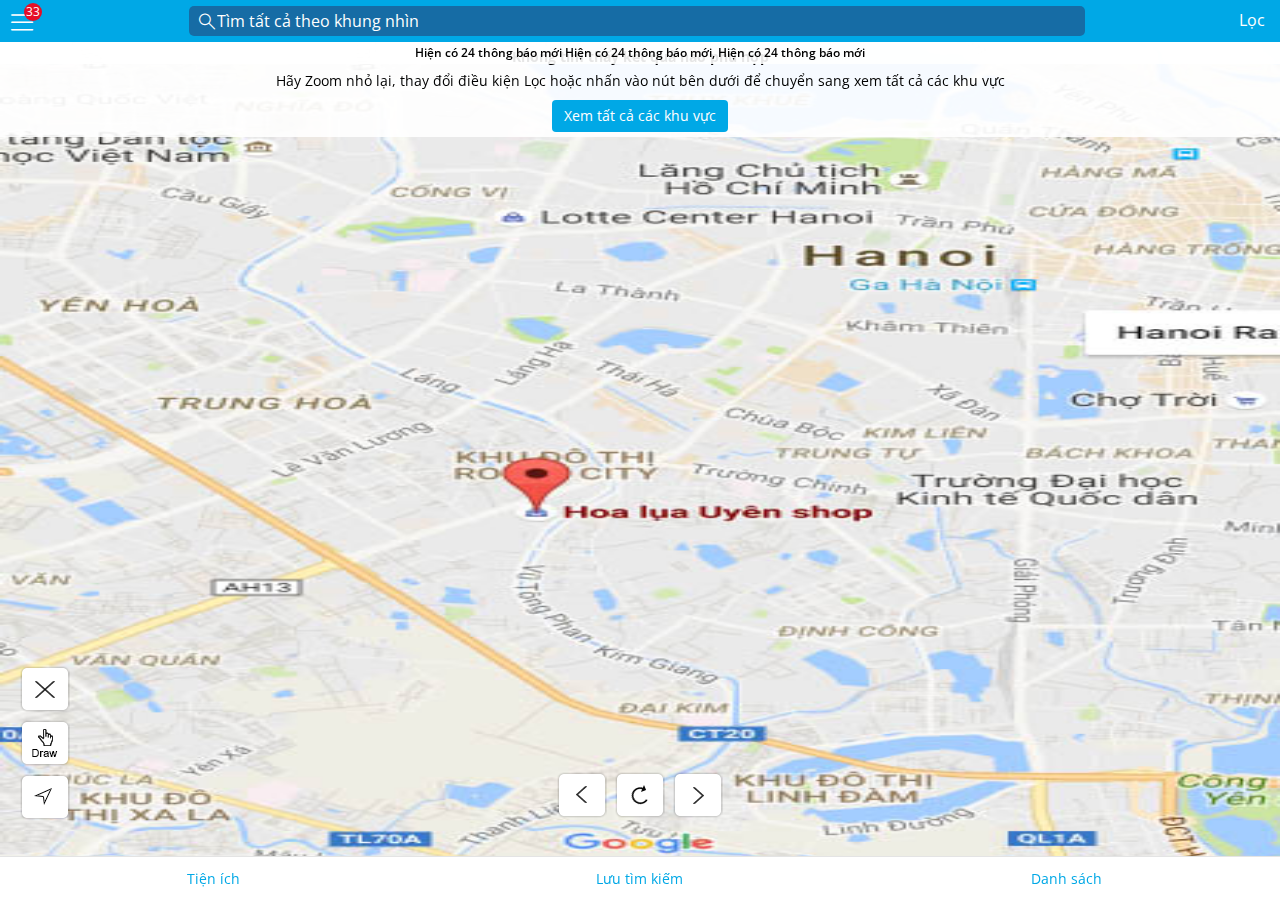
==== mobile/maps.html @ 64d4656c "init project" ====
<!DOCTYPE html>
<html>
<head>
	<meta charset="utf-8" />
	<meta name="viewport" content="width=device-width, user-scalable=no">
	<title>Reland</title>
	
    <link href='https://fonts.googleapis.com/css?family=Open+Sans:400,600,700,800,300' rel='stylesheet' type='text/css'>
	<link href="css/font-awesome.min.css" rel="stylesheet" type="text/css" />
	<link href="css/bootstrap.min.css" rel="stylesheet" type="text/css" />
    <link href="css/style.min.css" rel="stylesheet" type="text/css" />

	<script src="js/jquery.min.js"></script>
    <script src="js/jquery-ui.min.js"></script>
    <script src="js/bootstrap.min.js"></script>
    <script src="js/toggles.min.js"></script>
    <script src="js/hammer.min.js"></script>
	<script src="js/hammer.fakemultitouch.js"></script>
    <script src="js/drum.min.js"></script>
	<script src="js/javascript.min.js"></script>
</head>
	<nav class="main uln">
    	<ul>
        	<li class="logo"><a href="index.html"><img src="img/logo.png" height="25" alt="Reland" title="Reland" /></a></li>
            <li>
                <a class="login" role="button" data-toggle="modal" data-target="#profileBox">
                <p>Đăng nhập/Profile</p>
                <p class="blue">NEW PROFILE, CHECK IT OUT!</p>
                </a>
            </li>
            <li><a href="index.html"><i class="iconHome"></i> Trang chủ</a></li>
            <li><a onClick="searchopen();"><i class="iconSearch"></i> Tìm kiếm</a></li>
            <li><a href="chats.html"><i class="iconChat"></i> Chat</a></li>
            <li><a onClick="post();"><i class="iconCamera"></i> Đăng tin</a></li>
            <li><a href="quanly-tin.html"><i class="fa fa-sliders"></i> Quản lý tin đăng</a></li>
            <li><a href="nap-tien.html"><i class="iconDollarSign"></i> Nạp tiền</a></li>
            <li><a href="lich-su-gd.html"><i class="iconChartLine"></i> Lịch sử giao dịch</a></li>
            <li><a href="nang-cap-tin.html"><i class="iconShopping"></i> Thông tin các gói dịch vụ</a></li>
            <li><a href="help.html"><i class="iconHelp"></i> Trợ giúp</a></li>
            <li><a role="button" data-toggle="modal" data-target="#settingBox"><i class="iconCog"></i> Cài đặt</a></li>
        </ul>
        <h5>Reland App (IOS/Android)</h5>
        <ul>
        	<li><a href="/"><i class="iconHome gray"></i> Reland App</a></li>
        </ul>
        <ul>
        	<li><a href="/"><i class="iconExport"></i> Đăng xuất</a></li>
        </ul>
        <div class="clb ovh"></div>
    </nav>
    <div class="search">
    	<form>
        <div class="search-box">
            <ul class="nav nav-tabs" role="tablist">
                <li class="active"><a href="javascript:void(0)" aria-controls="searchbuy">Bán</a></li>
                <li><a href="javascript:void(0)" aria-controls="searchsale">Cho thuê</a></li>
            </ul>
            <div class="tab-content">
                <div role="tabpanel" class="tab-pane active" id="searchbuy">
                	<div class="title">Các điều kiện</div>
                    <div class="type-box collapse-box">
                    	<a role="button" class="collapse-title" data-toggle="modal" data-target="#typeBox">Loại nhà đất <span><label>Bất kỳ</label> <i class="iconRightOpen"></i></span></a>
                    </div>
                    <div class="area-box drum-full collapse-box spinnerIpt">
                        <a class="collapse-title" onClick="spinner(this, '.spinner', 'spinner-hide')">Diện tích <span><label id="area2_value">Bất kỳ</label> <i class="iconDownOpen"></i></span></a>
                        <div class="areaBox spinner spinner-hide">
                        	<div class="mb10 ovh">
                            	<div class="col-sm-6 text-center"><input type="text" class="form-control" /></div>
                                <div class="col-sm-6 text-center"><input type="text" class="form-control" /></div>
                            </div>
							<select id="area2" class="drum">
                            	<option selected value="a0">Bất kỳ</option>
                                <option value="a12">10 m2</option>
                                <option value="a22">20 m2</option>
                                <option value="a32">30 m2</option>
                                <option value="a52">50 m2</option>
                                <option value="a62">70 m2</option>
                                <option value="a72">100 m2</option>
                                <option value="a82">200 m2</option>
                                <option value="a92">300 m2</option>
                            </select>
                        </div>
                    </div>
					<div class="price-box drum-full collapse-box spinnerIpt">
                    	<a class="collapse-title" onClick="spinner(this, '.spinner', 'spinner-hide')">Mức giá <span><label id="prices2_value">Bất kỳ</label> <i class="iconDownOpen"></i></span></a>
                        <div class="priceBox spinner spinner-hide">
                        	<div class="mb10 ovh">
                            	<div class="col-sm-6 text-center"><input type="text" class="form-control" /></div>
                                <div class="col-sm-6 text-center"><input type="text" class="form-control" /></div>
                            </div>
                            <select id="prices2" class="drum">
                            	<option selected value="p0">Bất kỳ</option>
                                <option value="p1">1 tỷ</option>
                                <option value="p2">2 tỷ</option>
                                <option value="p3">3 tỷ</option>
                                <option value="p4">5 tỷ</option>
                                <option value="p5">7 tỷ</option>
                                <option value="p6">10 tỷ</option>
                                <option value="p7">20 tỷ</option>
                                <option value="p8">30 tỷ</option>
                            </select>
                        </div>
                    </div>
                    <div class="room-box collapse-box collapse-cus border-none group-cus ovh">
                    	<a class="collapse-title">Số phòng ngủ</a>
                        <div class="btn-group" data-toggle="buttons">
                            <label class="btn active">
                            	<input type="radio" name="options" id="room0" autocomplete="off" checked>Bất kỳ
                            </label>
                            <label class="btn">
                            	<input type="radio" name="options" id="room1" autocomplete="off">1+
                            </label>
                            <label class="btn">
                            	<input type="radio" name="options" id="room2" autocomplete="off">2+
                            </label>
                            <label class="btn">
                            	<input type="radio" name="options" id="room3" autocomplete="off">3+
                            </label>
                            <label class="btn">
                            	<input type="radio" name="options" id="room4" autocomplete="off">4+
                            </label>
                            <label class="btn">
                            	<input type="radio" name="options" id="room5" autocomplete="off">5+
                            </label>
                        </div>
                    </div>                   
                    
					<div class="title title-more border">&nbsp;</div>
                    <div class="btn-box collapse-box btn-more border-none">
                    	<a role="button" class="collapse-title blue">Mở rộng</a>
                    </div>
					<div class="title title-more border">&nbsp;</div>
                    <div class="more-box more-box-hide">
                    	<div class="trend-box collapse-box border-top">
                            <a role="button" class="collapse-title" data-toggle="modal" data-target="#trendBox">Hướng nhà <span><label>Bất kỳ</label> <i class="iconRightOpen"></i></span></a>
                        </div>
                        <div class="date-box drum-full collapse-box border-none spinnerIpt">
                            <a class="collapse-title" onClick="spinner(this, '.spinner', 'spinner-hide')">Ngày đăng <span><label id="datepost_value">Bất kỳ</label> <i class="iconDownOpen"></i></span></a>
                            <div class="dateBox spinner spinner-hide">
								<div class="mb10 ovh">
									<div class="col-sm-12 text-center"><input type="text" class="form-control" /></div>
								</div>
                                <select id="datepost" class="drum">
                                    <option selected value="a0">Bất kỳ</option>
                                    <option value="a1">1 ngày</option>
                                    <option value="a2">2 ngày</option>
                                    <option value="a3">3 ngày</option>
                                    <option value="a5">5 ngày</option>
                                    <option value="a6">7 ngày</option>
                                    <option value="a7">30 ngày</option>
                                    <option value="a8">60 ngày</option>
                                    <option value="a9">90 ngày</option>
                                </select>
                            </div>
                        </div>
						<div class="title border">&nbsp;</div>
                    </div>
					<div class="btn-box collapse-box btn-reset border-bottom">
                    	<button type="reset" class="collapse-title red">Thiết lập lại</button>
                    </div>
					<div class="clb ovh mb10">&nbsp;</div>
					<div class="search-btn blue">
						<a class="btn-none pull-left">Hủy</a>
                        <a class="btn-none pull-right">Thực hiện</a>
					</div>					
                </div>
                <!--END tabs-->
                <div role="tabpanel" class="tab-pane" id="searchsale">
					<div class="title">Các điều kiện</div>
                    <div class="type-box collapse-box">
                        <a role="button" class="collapse-title" data-toggle="modal" data-target="#typeBox">Loại nhà đất <span><label>Bất kỳ</label> <i class="iconRightOpen"></i></span></a>
                    </div>
                    <div class="area-box drum-full collapse-box spinnerIpt">
                        <a class="collapse-title" onClick="spinner(this, '.spinner', 'spinner-hide')">Diện tích <span><label id="barea2_value">Bất kỳ</label> <i class="iconDownOpen"></i></span></a>
                        <div class="areaBox spinner spinner-hide">
                        	<div class="mb10 ovh">
                            	<div class="col-sm-6 text-center"><input type="text" class="form-control" /></div>
                                <div class="col-sm-6 text-center"><input type="text" class="form-control" /></div>
                            </div>
                            <select id="barea2" class="drum">
                                <option selected value="a0">Bất kỳ</option>
                                <option value="ba12">10 m2</option>
                                <option value="ba22">20 m2</option>
                                <option value="ba32">30 m2</option>
                                <option value="ba52">50 m2</option>
                                <option value="ba62">70 m2</option>
                                <option value="ba72">100 m2</option>
                                <option value="ba82">200 m2</option>
                                <option value="ba92">300 m2</option>
                            </select>
                        </div>
                    </div>
					<div class="price-box drum-full collapse-box spinnerIpt">
                        <a class="collapse-title" onClick="spinner(this, '.spinner', 'spinner-hide')">Mức giá <span><label id="bprices2_value">Bất kỳ</label> <i class="iconDownOpen"></i></span></a>
                        <div class="priceBox spinner spinner-hide">
                        	<div class="mb10 ovh">
                            	<div class="col-sm-6 text-center"><input type="text" class="form-control" /></div>
                                <div class="col-sm-6 text-center"><input type="text" class="form-control" /></div>
                            </div>
                            <select id="bprices2" class="drum">
                                <option selected value="p0">Bất kỳ</option>
                                <option value="p1">1 tỷ</option>
                                <option value="p2">2 tỷ</option>
                                <option value="p3">3 tỷ</option>
                                <option value="p4">5 tỷ</option>
                                <option value="p5">7 tỷ</option>
                                <option value="p6">10 tỷ</option>
                                <option value="p7">20 tỷ</option>
                                <option value="p8">30 tỷ</option>
                            </select>
                        </div>
                    </div>
                    <div class="room-box collapse-box collapse-cus border-none group-cus ovh">
                        <a class="collapse-title">Số phòng ngủ</a>
                        <div class="btn-group" data-toggle="buttons">
                            <label class="btn active">
                                <input type="radio" name="options" id="room0" autocomplete="off" checked>Bất kỳ
                            </label>
                            <label class="btn">
                                <input type="radio" name="options" id="room1" autocomplete="off">1+
                            </label>
                            <label class="btn">
                                <input type="radio" name="options" id="room2" autocomplete="off">2+
                            </label>
                            <label class="btn">
                                <input type="radio" name="options" id="room3" autocomplete="off">3+
                            </label>
                            <label class="btn">
                                <input type="radio" name="options" id="room4" autocomplete="off">4+
                            </label>
                            <label class="btn">
                                <input type="radio" name="options" id="room5" autocomplete="off">5+
                            </label>
                        </div>
                    </div>
                   
                    
                    <div class="title title-more border">&nbsp;</div>
                    <div class="btn-box collapse-box btn-more border-none">
                    	<a role="button" class="collapse-title blue">Mở rộng</a>
                    </div>
					<div class="title title-more border">&nbsp;</div>
                    <div class="more-box more-box-hide">
                    	<div class="trend-box collapse-box border-top">
                            <a role="button" class="collapse-title" data-toggle="modal" data-target="#trendBox">Hướng nhà <span><label>Bất kỳ</label> <i class="iconRightOpen"></i></span></a>
                        </div>
                        <div class="date-box drum-full collapse-box border-none spinnerIpt">
                            <a class="collapse-title" onClick="spinner(this, '.spinner', 'spinner-hide')">Ngày đăng <span><label id="bdatepost_value">Bất kỳ</label> <i class="iconDownOpen"></i></span></a>
                            <div class="dateBox spinner spinner-hide">
                                <div class="mb10 ovh">
									<div class="col-sm-12 text-center"><input type="text" class="form-control" /></div>
								</div>
								<select id="bdatepost" class="drum">
                                    <option selected value="a0">Bất kỳ</option>
                                    <option value="ba1">1 ngày</option>
                                    <option value="ba2">2 ngày</option>
                                    <option value="ba3">3 ngày</option>
                                    <option value="ba5">5 ngày</option>
                                    <option value="ba6">7 ngày</option>
                                    <option value="ba7">30 ngày</option>
                                    <option value="ba8">60 ngày</option>
                                    <option value="ba9">90 ngày</option>
                                </select>
                            </div>
                        </div>
						<div class="title border">&nbsp;</div>
                    </div>
                    <div class="btn-box collapse-box btn-reset border-bottom">
                    	<button type="reset" class="collapse-title red">Thiết lập lại</button>
                    </div>
					<div class="clb ovh mb10">&nbsp;</div>
					<div class="search-btn blue">
						<a class="btn-none pull-left">Hủy</a>
                        <a class="btn-none pull-right">Thực hiện</a>
					</div>
				</div>
                <!--END tabs-->
            </div>
        </div>
        </form>
    </div>
	<header class="main blue">
        <a href="javascript:void(0)" class="nav_mobile header-icon"><i class="iconMenu"></i><span>33</span></a>
		<i class="iconSearch search-head"></i>
		<a href="javascript:void(0)" class="search_mobile search-txt">Lọc</a>
		<input type="search" placeholder="Tìm tất cả theo khung nhìn" />
    </header>
    <script type="text/javascript">
        $(function(){
            showNotify("Hiện có 24 thông báo mới Hiện có 24 thông báo mới, Hiện có 24 thông báo mới", '.mapsnotify');
        })
    </script>
    <div class="search-nodata">
    	<strong>Không tìm thấy kết quả nào phù hợp</strong>
        <p>Hãy Zoom nhỏ lại, thay đổi điều kiện Lọc hoặc nhấn vào nút bên dưới để chuyển sang xem tất cả các khu vực</p>
        <a class="btn btn-primary">Xem tất cả các khu vực</a>
    </div>
	<div class="notifyBox mapsnotify">Hiện có 24 thông báo mới</div>
    <div class="wapper">
    	<div class="maps">
        	<img src="images/maps.jpg" width="100%" height="100%" />
			<div class="marker" style="top:100px; left:120px;">1,2 tỷ</div>
			<div class="marker" style="top:200px; left:220px;">Thỏa thuận, Thỏa thuận</div>
			<div class="marker marker-include" style="top:300px; left:180px;">1,8 tỷ <i class="icon iconUp"></i> <span>22</span></div>
			<div class="marker" style="top:140px; left:280px;">10,2 tỷ</div>
			<div class="marker marker-include" style="top:450px; left:280px;">2,2 tỷ <i class="icon iconUp"></i> <span>2</span></div>
            <div class="mapsBtn">
                <a href="#"><i class="p-icon i-mapprev"></i></i></a>
                <a href="#"><i class="p-icon i-maprefresh"></i></i></a>
                <a href="#"><i class="p-icon i-mapnext"></i></i></a>
            </div>
			<div class="actions">
				<a href="#"><i class="p-icon i-close"></i></i></a>
                <a href="#"><i class="p-icon i-mapdraw"></i></i></a>
				<a href="#"><i class="p-icon i-maplocation"></i></i></a>
			</div>
            
        </div>
    </div>
    <footer class="main border uln">
        <ul class="navmain nav-3 blue nav-text">
        	<li><a role="button" data-toggle="modal" data-target="#saveUtilities" class="saveUtilities">Tiện ích</a></li>
            <li><a role="button" data-toggle="modal" data-target="#saveBox">Lưu tìm kiếm</a></li>
            <li><a href="list.html">Danh sách</a></li>
        </ul>
    </footer>
    <div class="overlay"></div>
    
    <div class="modal fade modal-choose" id="typeBox" tabindex="-1" role="dialog" aria-labelledby="typeBoxLabel">
        <div class="modal-dialog" role="document">
            <div class="modal-content">
                <div class="modal-header">
                	<button type="button" class="close" data-dismiss="modal" aria-label="Close"><span aria-hidden="true" class="iconLeftOpen"></span></button>
                	<h4 class="modal-title" id="typeBoxLabel">Loại nhà đất</h4>
                </div>
                <div class="modal-body uln">
                	<ul class="type-list">
                    	<li><a href="#" class="active">Tất cả các loại</a></li>
                        <li><a href="#">Loại nhà đất 1</a></li>
                        <li><a href="#">Loại nhà đất 2</a></li>
                        <li><a href="#">Loại nhà đất 3</a></li>
                        <li><a href="#">Loại nhà đất 4</a></li>
                        <li><a href="#">Loại nhà đất 5</a></li>
                        <li><a href="#">Loại nhà đất 6</a></li>
                        <li><a href="#">Loại nhà đất 7</a></li>
                        <li><a href="#">Loại nhà đất 8</a></li>
                        <li><a href="#">Loại nhà đất 9</a></li>
                        <li><a href="#">Loại nhà đất 10</a></li>
                        <li><a href="#">Loại nhà đất 11</a></li>
                    </ul>
                </div>
            </div>
        </div>
    </div>
    
    <div class="modal fade modal-choose" id="trendBox" tabindex="-1" role="dialog" aria-labelledby="trendBoxLabel">
        <div class="modal-dialog" role="document">
            <div class="modal-content">
                <div class="modal-header">
                	<button type="button" class="close" data-dismiss="modal" aria-label="Close"><span aria-hidden="true" class="iconLeftOpen"></span></button>
                	<h4 class="modal-title" id="trendBoxLabel">Hướng nhà</h4>
                </div>
                <div class="modal-body uln">
                	<ul class="type-list">
                    	<li><a href="#" class="active">Tất cả các loại</a></li>
                        <li><a href="#">Hướng nhà 1</a></li>
                        <li><a href="#">Hướng nhà 2</a></li>
                        <li><a href="#">Hướng nhà 3</a></li>
                        <li><a href="#">Hướng nhà 4</a></li>
                        <li><a href="#">Hướng nhà 5</a></li>
                        <li><a href="#">Hướng nhà 6</a></li>
                        <li><a href="#">Hướng nhà 7</a></li>
                        <li><a href="#">Hướng nhà 8</a></li>
                        <li><a href="#">Hướng nhà 9</a></li>
                        <li><a href="#">Hướng nhà 10</a></li>
                        <li><a href="#">Hướng nhà 11</a></li>
                    </ul>
                </div>
            </div>
        </div>
    </div>
    
    <div class="modal fade modal-choose modal-none" id="settingBox" tabindex="-1" role="dialog" aria-labelledby="settingBoxLabel">
        <div class="modal-dialog" role="document">
            <div class="modal-content">
                <div class="modal-header blue">
                	<button type="button" class="close" data-dismiss="modal" aria-label="Close"><span aria-hidden="true" class="iconLeftOpen"></span></button>
                	<h4 class="modal-title" id="settingBoxLabel">Cài đặt</h4>
                </div>
                <div class="modal-body uln setting">
                	<div class="title border">Thông báo</div>
                    <div class="collapse-box">
                    	<div class="collapse-title">Loại nhà đất <div class="toggle on"></div></div>
                    </div>
                    <div class="type-box collapse-box border-none">
                    	<div class="collapse-title">Tin đăng được duyệt <div class="toggle"></div></div>
                    </div>
                    <div class="collapse-box border-none">
                    	<div class="collapse-title">Tin đã lưu bị xóa <div class="toggle"></div></div>
                    </div>
                    <div class="collapse-box border-none">
                    	<div class="collapse-title">Tin mới đăng tìm kiếm đã lưu <div class="toggle"></div></div>
                    </div>
                    <div class="collapse-box border-none">
                    	<div class="collapse-title">Tin đã lưu mới giảm giá <div class="toggle on"></div></div>
                    </div>
                    <div class="collapse-box border-none">
                    	<div class="collapse-title">Gói dịch vụ hết hạn <div class="toggle on"></div></div>
                    </div>
                    <div class="title border">Kết quả tìm kiếm</div>
                    <div class="collapse-box">
                    	<div class="collapse-title">Số kết quả hiển thị trên bản đồ<small>Từ 10-50</small> <span><input type="text" placeholder="20" pattern="*\d" /></span></div>
                    </div>
                    <div class="collapse-box border-none">
                    	<div class="collapse-title">Cập nhật kết quả khi bản đồ di chuyển <div class="toggle on"></div></div>
                    </div>
                    <div class="title border">Chat</div>
                    <div class="settingchat-box collapse-box border-none">
                        <a role="button" class="collapse-title" data-toggle="modal" data-target="#settingchatBox">Người dùng đã bị chặn <span><i class="iconRightOpen"></i></span></a>
                    </div>
                    <div class="title border">Đăng tin</div>
                    <div class="collapse-box border-none">
                    	<div class="collapse-title">Đăng tin kiểu đầy đủ <div class="toggle"></div></div>
                    </div>
                    <div class="title border">Thanh toán</div>
                    <div class="collapse-box border-none">
                    	<div class="collapse-title">Tự động gia hạn các gói dịch vụ <div class="toggle"></div></div>
                    </div>
                </div>
            </div>
        </div>
    </div>
    
    <div class="modal fade modal-choose modal-none" id="profileBox" tabindex="-1" role="dialog" aria-labelledby="profileBoxLabel">
        <div class="modal-dialog" role="document">
            <div class="modal-content">
                <div class="modal-header blue">
                	<button type="button" class="close" data-dismiss="modal" aria-label="Close"><span aria-hidden="true" class="iconLeftOpen"></span></button>
                	<a role="button" class="pull-right modal-header-txt">Thay đổi</a>
                    <h4 class="modal-title" id="profileBoxLabel">Trần Việt Anh</h4>
                </div>
                <div class="modal-body uln profile">
                	<div class="title border">Thông tin liên lạc</div>
                    <div class="collapse-box">
                    	<div class="collapse-title">
                        	<div class="titlefr">Tên đầy đủ</div>
                            <div class="ovh profile-txt">Trần Việt Anh</div>
                        </div>
                    </div>
                    <div class="collapse-box">
                    	<div class="collapse-title">
                        	<div class="titlefr">Số điện thoại</div>
                            <div class="ovh profile-txt">096 758 889</div>
                        </div>
                    </div>
                    <div class="collapse-box">
                    	<div class="collapse-title">
                        	<div class="titlefr">Email</div>
                            <div class="ovh profile-txt">tranvietanh@gmail.com</div>
                        </div>
                    </div>
                    <div class="collapse-box">
                    	<div class="collapse-title">
                        	<div class="titlefr">Website</div>
                            <div class="ovh profile-txt">batdongsan.vn</div>
                        </div>
                    </div>
                    <div class="collapse-box fr">
                    	<div class="collapse-title">
                        	<div class="titlefr">Giới thiệu</div>
                            <div class="ovh profile-txt"><textarea></textarea><div class="text-right datetime">6/250</div></div>
                        </div>
                    </div>
                    <div class="collapse-box border-none">
                    	<div class="collapse-title">
                        	<div class="titlefr">Ảnh</div>
                            <div class="ovh profile-txt"><label class="datetime"><img src="images/avarta.jpg" class="img-circle" /><input type="file">Chạm để thay đổi ảnh</label></div>
                        </div>
                    </div>
                    <div class="title border">&nbsp;</div>
                    <div class="changepass-box collapse-box border-none">
                        <a role="button" class="collapse-title" data-toggle="modal" data-target="#changepassBox">Thay đổi mật khẩu <span><i class="iconRightOpen"></i></span></a>
                    </div>
                    <div class="title border">Thông tin cá nhận</div>
                    <div class="changepass-box collapse-box">
                        <div class="collapse-title">Giới tính <span>Nam</span></div>
                    </div>
                    <div class="changepass-box collapse-box">
                        <div class="collapse-title">Ngày sinh <span>11/11/1982</span></div>
                    </div>
                    <div class="address-box collapse-box">
                        <a role="button" class="collapse-title" data-toggle="modal" data-target="#addressBox">Địa chỉ <span><label>Đường Phùng Hưng</label> <i class="iconRightOpen"></i></span></a>
                    </div>
                    <div class="changepass-box collapse-box border-none">
                        <div class="collapse-title">Vai trò của bạn <span>Môi giới</span></div>
                    </div>
                    <div class="title border">Thông tin tài khoản</div>
                    <div class="card-chart">
                        <div class="chart-reland">
                            <div class="chart" id="napthe"></div>
                            <script>
                                $(function(){
                                  $("#napthe").drawDoughnutChart([
                                    { title: "Tài khoản chính", value : 400,  color: "#00a8e6" },
                                    { title: "Tài khoản khuyến mại", value:  100,   color: "#ff8400" }
                                  ]);
                                });
                            </script>
                        </div>
                        <div class="chart-txt uln ovh">
                            <ul>
                                <li class="chart-txt-1"><i></i>400k<span>Tài khoản chính</span></li>
                                <li class="chart-txt-2"><i></i>100k<span>Tài khoản khuyến mại</span></li>
                            </ul>
                        </div>
                    </div>
                </div>
            </div>
        </div>
    </div>
    
    <div class="modal fade modal-choose" id="projectBox" tabindex="-1" role="dialog" aria-labelledby="projectBoxLabel">
        <div class="modal-dialog" role="document">
            <div class="modal-content">
                <div class="modal-header">
                	<button type="button" class="close" data-dismiss="modal" aria-label="Close"><span aria-hidden="true" class="iconLeftOpen"></span></button>
                	<h4 class="modal-title" id="projectBoxLabel">Thuộc dự án</h4>
                </div>
                <div class="modal-body uln">
                	<ul class="type-list">
                    	<li><a href="#" class="active">Tất cả các loại</a></li>
                        <li><a href="#">KDT Linh Đàm</a></li>
                        <li><a href="#">KDT Xa La</a></li>
                        <li><a href="#">KDT Hà Đông</a></li>
                        <li><a href="#">KĐT Dương Nội</a></li>
                    </ul>
                </div>
            </div>
        </div>
    </div>
    
    <div class="modal fade modal-choose modal-none modal-bg" id="addressBox" tabindex="-1" role="dialog" aria-labelledby="addressBoxLabel">
        <div class="modal-dialog" role="document">
            <div class="modal-content">
                <div class="modal-header">
                	<button type="button" class="close" data-dismiss="modal" aria-label="Close"><span aria-hidden="true" class="iconLeftOpen"></span></button>
                	<h4 class="modal-title" id="addressBoxLabel">Địa chỉ</h4>
                </div>
                <div class="modal-body uln">
                	<div class="title">Số nhà, ngõ, đường</div>
                    <input type="text" class="modal-ipt mb10">
                    <div class="note-fr pd15">Ví dụ: Số 15, ngõ 68 Hai Bà Trưng</div>
                    <div class="clb">&nbsp;</div>
                    <div class="title">Phường, quận, thành phố</div>
                    <input type="text" class="modal-ipt mb10" value="Phường Phúc La, Hà Đông, Hà Nội">
                    <div class="note-fr pd15">Thông tin này được lấy từ vị trí bạn chọn trên bản đồ. Nếu chưa thấy đúng bạn quay lại bản đồ chọn lại vị trí nhà.</div>
                </div>
            </div>
        </div>
    </div>
    
    <div class="modal fade modal-choose modal-none" id="mapsBox" tabindex="-1" role="dialog" aria-labelledby="mapsBoxLabel">
        <div class="modal-dialog" role="document">
            <div class="modal-content">
                <div class="modal-header">
                	<button type="button" class="close" data-dismiss="modal" aria-label="Close"><span aria-hidden="true" class="iconLeftOpen"></span></button>
                	<h4 class="modal-title" id="mapsBoxLabel">Bản đồ</h4>
                </div>
                <div class="modal-body uln">
                	<div class="maps">
                        <img src="images/maps.jpg" width="100%" height="100%" />
                    </div>
                </div>
            </div>
        </div>
    </div>
    
    <div class="modal fade modal-choose" id="contactBox" tabindex="-1" role="dialog" aria-labelledby="contactBoxLabel">
        <div class="modal-dialog" role="document">
            <div class="modal-content">
                <div class="modal-header">
                	<button type="button" class="close" data-dismiss="modal" aria-label="Close"><span aria-hidden="true" class="iconLeftOpen"></span></button>
                	<h4 class="modal-title" id="contactBoxLabel">Liên hệ</h4>
                </div>
                <div class="modal-body uln">
                	<ul class="type-list">
                    	<li><a href="#" class="active">Ms Anh - 097 389 8990</a></li>
                        <li><a href="#">Mr Nam - 0165 988 1234</a></li>
                        <li><a href="#">Mr Quan - 099 323 8900</a></li>
                    </ul>
                </div>
            </div>
        </div>
    </div>
    
    <div class="modal fade modal-choose" id="detailBox" tabindex="-1" role="dialog" aria-labelledby="detailBoxLabel">
        <div class="modal-dialog" role="document">
            <div class="modal-content">
                <div class="modal-header">
                	<button type="button" class="close" data-dismiss="modal" aria-label="Close"><span aria-hidden="true" class="iconLeftOpen"></span></button>
                	<h4 class="modal-title" id="detailBoxLabel">Liên hệ</h4>
                </div>
                <div class="modal-body uln">
                	<ul class="type-list">
                    	<li><a href="#" class="active">Nội thất đầy đủ...</a></li>
                        <li><a href="#">Không gian thoáng mát</a></li>
                        <li><a href="#">Căn nhà lý tưởng</a></li>
                    </ul>
                </div>
            </div>
        </div>
    </div>
    
    <div class="modal fade modal-msg" id="saveBox" tabindex="-1" role="dialog" aria-labelledby="saveBoxLabel">
        <div class="modal-dialog" role="document">
            <div class="modal-content">
                <div class="modal-body uln">
                	<div class="text-center">
                        <h3>Tên tìm kiếm cần lưu</h3>
                        <p>Ví dụ: Gần chỗ làm, gần bệnh viện...</p>
                    </div>
                    <input type="text" class="form-control" placeholder="Quận Hà Đông, Hà Nội" />
                </div>
                <div class="modal-footer">
                	<a type="button" data-dismiss="modal" aria-label="Close">Thoát</a>
                    <a href="#">Lưu lại</a>
                </div>
            </div>
        </div>
    </div>

    <div class="modal fade modal-msg" id="saveUtilities" tabindex="-1" role="dialog" aria-labelledby="saveUtilitiesLabel">
        <div class="modal-dialog" role="document">
            <div class="modal-content">
                <div class="modal-header">
                    <button type="button" class="close" data-dismiss="modal" aria-label="Close"><span aria-hidden="true" class="iconCancel"></span></button>
                    <h4 class="modal-title" id="saveUtilitiesLabel">Tiện ích</h4>
                </div>
                <div class="modal-body uln">
                    <p>Loại bản đồ</p>
                    <div class="group-cus group-3 ovh mb10">
                        <div class="btn-group" data-toggle="buttons">
                            <label class="btn active">
                                <input type="radio" name="options" id="utilities0" autocomplete="off" checked>Tiện ích 1
                            </label>
                            <label class="btn">
                                <input type="radio" name="options" id="utilities1" autocomplete="off">Tiện ích 2
                            </label>
                            <label class="btn">
                                <input type="radio" name="options" id="utilities2" autocomplete="off">Tiện ích 3
                            </label>
                        </div>
                    </div>
                </div>
            </div>
        </div>
    </div>
    
    <div class="modal fade modal-none modal-bg modal-choose" id="paycartBox" tabindex="-1" role="dialog" aria-labelledby="paycartBoxLabel">
        <div class="modal-dialog" role="document">
            <div class="modal-content">
            	<div class="modal-header">
                	<button type="button" class="close" data-dismiss="modal" aria-label="Close"><span aria-hidden="true" class="iconLeftOpen"></span></button>
                	<h4 class="modal-title" id="paycartBoxLabel">Nạp thẻ cào điện thoại</h4>
                </div>
                <div class="modal-body uln">
                	<ul class="nav nav-tabs border nav-tabs-3" role="tablist">
                        <li role="presentation" class="active"><a href="#mobiphone" aria-controls="mobiphone" role="tab" data-toggle="tab">MOBIPHONE</a></li>
                        <li role="presentation"><a href="#viettel" aria-controls="viettel" role="tab" data-toggle="tab">VIETTEL</a></li>
                        <li role="presentation"><a href="#vinaphone" aria-controls="vinaphone" role="tab" data-toggle="tab">VINAPHONE</a></li>
                    </ul>
                    <div class="tab-content">
                    	<div role="tabpanel" class="tab-pane active" id="mobiphone">
                        	<div class="title">Nhập mã số thẻ cào</div>
                            <input type="text" class="modal-ipt" pattern="\d*">
                            <div class="title">Nhập số Serial</div>
                            <input type="text" class="modal-ipt mb10" pattern="\d*">
                            <div class="note-fr pd15 mb10">
                            	<div>Số tiền ghi có vào tài khoản chính của bạn <strong>100k</strong></div>
                                <div>Số tiền ghi có vào tài khoản khuyến mại của bạn <strong>20k</strong></div>
                            </div>
                            <div class="clb ovh collapse-box">&nbsp;</div>
                            <div class="collapse-box btn-box btn-reset">
                                <button type="submit" class="collapse-title red">Nạp thẻ</button>
                            </div>
                        </div>
                        <div role="tabpanel" class="tab-pane" id="viettel">
                        	<div class="title">Nhập mã số thẻ cào</div>
                            <input type="text" class="modal-ipt" pattern="\d*">
                            <div class="title">Nhập số Serial</div>
                            <input type="text" class="modal-ipt mb10" pattern="\d*">
                            <div class="note-fr pd15 mb10">
                            	<div>Số tiền ghi có vào tài khoản chính của bạn <strong>100k</strong></div>
                                <div>Số tiền ghi có vào tài khoản khuyến mại của bạn <strong>20k</strong></div>
                            </div>
                            <div class="clb ovh collapse-box">&nbsp;</div>
                            <div class="collapse-box btn-box btn-reset">
                                <button type="submit" class="collapse-title red">Nạp thẻ</button>
                            </div>
                        </div>
                        <div role="tabpanel" class="tab-pane" id="vinaphone">
                        	<div class="title">Nhập mã số thẻ cào</div>
                            <input type="text" class="modal-ipt" pattern="\d*">
                            <div class="title">Nhập số Serial</div>
                            <input type="text" class="modal-ipt mb10" pattern="\d*">
                            <div class="note-fr pd15 mb10">
                            	<div>Số tiền ghi có vào tài khoản chính của bạn <strong>100k</strong></div>
                                <div>Số tiền ghi có vào tài khoản khuyến mại của bạn <strong>20k</strong></div>
                            </div>
                            <div class="clb ovh collapse-box">&nbsp;</div>
                            <div class="collapse-box btn-box btn-reset">
                                <button type="submit" class="collapse-title red">Nạp thẻ</button>
                            </div>
                        </div>
                    </div>
                </div>
            </div>
        </div>
    </div>
       
</body>
</html>
---- mobile/css/style.min.css ----
@charset "UTF-8";/*!
 *  @PhuongNguyen - Front End Developer
 *  Email: duyphuong2101@gmail.com
 *  Tel: 096 7474 989
 */@font-face{font-family:Truliacons;src:url(../fonts/truliacons.eot);src:url(../fonts/truliacons.eot?#iefix) format("embedded-opentype"),url(../fonts/truliacons.woff) format("woff"),url(../fonts/truliacons.ttf) format("truetype"),url(../fonts/truliacons.svg#Truliacons) format("svg");font-weight:400;font-style:normal}@font-face{font-family:Entypo;src:url(../fonts/Entypo.eot);src:url(../fonts/Entypo.eot?#iefix) format("embedded-opentype"),url(../fonts/Entypo.woff) format("woff"),url(../fonts/Entypo.ttf) format("truetype"),url(../fonts/Entypo.svg#Entypo) format("svg");font-weight:400;font-style:normal}.iconAddress:before,.iconAgent:before,.iconAttach:before,.iconAttention:before,.iconBasket:before,.iconBell:before,.iconBlock:before,.iconBookmark:before,.iconCalendar:before,.iconCamera:before,.iconCancel:before,.iconChartArea:before,.iconChartBar:before,.iconChartLine:before,.iconChartPie:before,.iconChat:before,.iconCheck:before,.iconClock:before,.iconCloud:before,.iconCog:before,.iconComment:before,.iconCup:before,.iconDirection:before,.iconDocs:before,.iconDollarSign:before,.iconDown:before,.iconDownOpen:before,.iconExport:before,.iconFacebook:before,.iconFlag:before,.iconFlight:before,.iconFolder:before,.iconFood:before,.iconForward:before,.iconFuel:before,.iconGlobe:before,.iconGraduationCap:before,.iconHeart:before,.iconHeartEmpty:before,.iconHelp:before,.iconHome:before,.iconHourGlass:before,.iconInbox:before,.iconInfo:before,.iconLeaf:before,.iconLeft:before,.iconLeftOpen:before,.iconLinkedin:before,.iconList:before,.iconLocation2:before,.iconMail:before,.iconMap2:before,.iconMenu:before,.iconMinus:before,.iconMobile:before,.iconMortgage:before,.iconPencil:before,.iconPhone:before,.iconPicture:before,.iconPinterest:before,.iconPlus:before,.iconPopup:before,.iconPrint:before,.iconQuote:before,.iconRent:before,.iconReply:before,.iconReplyAll:before,.iconResizeFull:before,.iconResizeSmall:before,.iconRight:before,.iconRightOpen:before,.iconRocket:before,.iconSearch:before,.iconShareAndroid:before,.iconShareIos .path1:before,.iconShareIos .path2:before,.iconShareIos .path3:before,.iconShareIos .path4:before,.iconStar:before,.iconStarEmpty:before,.iconTag:before,.iconThumbsDown:before,.iconThumbsUp:before,.iconTicket:before,.iconTrash:before,.iconTrophy:before,.iconTwitter:before,.iconUp:before,.iconUpOpen:before,.iconUser:before,.iconUsers:before,.iconVcard:before,.iconVideo:before{font-family:Entypo;font-style:normal;font-weight:400;speak:none;display:inline-block;text-decoration:inherit;width:1em;text-align:center;font-variant:normal;text-transform:none;vertical-align:baseline}.iconDollarSign:before{content:""}.iconHome:before{content:""}.iconCancel:before{content:""}.iconLocation2:before{content:""}.iconMap2:before{content:""}.iconShareIos .path1:before{content:""}.iconShareIos .path2:before{content:"\e604";margin-left:-.63965em}.iconShareIos .path3:before{content:"\e605";margin-left:-.63965em}.iconShareIos .path4:before{content:"\e608";margin-left:-.63965em}.iconShareAndroid:before{content:""}.iconActivelife:before,.iconAddress:before,.iconAffordability:before,.iconAgent:before,.iconAir:before,.iconAndroid:before,.iconApple:before,.iconAttach:before,.iconAttention:before,.iconBasket:before,.iconBath:before,.iconBed:before,.iconBell:before,.iconBike:before,.iconBlock:before,.iconBlog:before,.iconBookmark:before,.iconCalendar:before,.iconCamera:before,.iconCancel2:before,.iconCar:before,.iconCat:before,.iconChartArea:before,.iconChartBar:before,.iconChartLine:before,.iconChartPie:before,.iconChat:before,.iconCheck:before,.iconCircledHelp:before,.iconCity:before,.iconClock:before,.iconCloud:before,.iconCoffee:before,.iconCog:before,.iconComment:before,.iconCreditCard:before,.iconCrime:before,.iconCup:before,.iconDirection:before,.iconDocs:before,.iconDog:before,.iconDown:before,.iconDownOpen:before,.iconExport:before,.iconEye:before,.iconFHEO:before,.iconFacebook:before,.iconFlag:before,.iconFlight:before,.iconFloorplan:before,.iconFolder:before,.iconFood:before,.iconForward:before,.iconFuel:before,.iconGlobe:before,.iconGooglePlus:before,.iconGraduationCap:before,.iconHeart:before,.iconHeartActive:before,.iconHeartEmpty:before,.iconHeartInactive:before,.iconHelp:before,.iconHome2:before,.iconHomeWorth:before,.iconHourGlass:before,.iconInbox:before,.iconInfo:before,.iconLeaf:before,.iconLeft:before,.iconLeftOpen:before,.iconLinkedin:before,.iconList:before,.iconLocation:before,.iconMail:before,.iconMap:before,.iconMegaphone:before,.iconMenu:before,.iconMessageCompose:before,.iconMessageView:before,.iconMinus:before,.iconMobile:before,.iconMoon:before,.iconMortgage:before,.iconNoteBeamed:before,.iconPaperPlane:before,.iconPencil:before,.iconPhone:before,.iconPicture:before,.iconPig:before,.iconPinterest:before,.iconPlus:before,.iconPopup:before,.iconPrint:before,.iconQuote:before,.iconRent:before,.iconReply:before,.iconReplyAll:before,.iconResizeFull:before,.iconResizeSmall:before,.iconRestaurants:before,.iconRight:before,.iconRightOpen:before,.iconRocket:before,.iconSearch:before,.iconShopping:before,.iconStar:before,.iconStarActive:before,.iconStarDefault:before,.iconStarEmpty:before,.iconStarNotification:before,.iconStarShield:before,.iconTag:before,.iconThumbsDown:before,.iconThumbsUp:before,.iconTicket:before,.iconTransit:before,.iconTrash:before,.iconTrophy:before,.iconTwitter:before,.iconUp:before,.iconUpOpen:before,.iconUser:before,.iconUserAdd:before,.iconUsers:before,.iconVcard:before,.iconVideo:before,.iconWalking:before,.iconZombieHand:before,.ratingStar .ratingGroup .ratingOn label:before,.ratingStar .ratingGroup label:before,.toggleArrow:before,.toggleArrowActive:before{font-family:Truliacons;font-style:normal;font-weight:400;speak:none;display:inline-block;text-decoration:inherit;width:1.1em;text-align:center;font-variant:normal;text-transform:none;vertical-align:baseline}.iconActivelife:before{content:'\e800'}.iconAddress:before{content:'\e801'}.iconAgent:before{content:'\e802'}.iconChartArea:before{content:'\e803'}.iconChartBar:before{content:'\e804'}.iconChartLine:before{content:'\e805'}.iconExport:before{content:'\e806'}.iconEye:before{content:'\e807'}.iconFacebook:before{content:'\e808'}.iconInfo:before{content:'\e809'}.iconLeaf:before{content:'\e80a'}.iconLeft:before{content:'\e80b'}.iconPhone:before{content:'\e80c'}.iconPicture:before{content:'\e80d'}.iconPig:before{content:'\e80e'}.iconStarDefault:before,.iconStarEmpty:before,.ratingStar .ratingGroup label:before{content:'\e80f'}.iconCrime:before,.iconStarShield:before{content:'\e810'}.iconTag:before{content:'\e811'}.iconAffordability:before{content:'\e812'}.iconUserAdd:before{content:'\e813'}.iconAir:before{content:'\e814'}.iconAndroid:before{content:'\e815'}.iconApple:before{content:'\e816'}.iconAttach:before{content:'\e817'}.iconAttention:before{content:'\e818'}.iconBasket:before{content:'\e819'}.iconBath:before{content:'\e81a'}.iconBed:before{content:'\e81b'}.iconBell:before{content:'\e81c'}.iconBike:before{content:'\e81d'}.iconBlock:before{content:'\e81e'}.iconBookmark:before{content:'\e81f'}.iconCalendar:before{content:'\e820'}.iconCamera:before{content:'\e821'}.iconCancel2:before{content:'\e859'}.iconCar:before{content:'\e823'}.iconCat:before{content:'\e824'}.iconChartPie:before{content:'\e825'}.iconChat:before{content:'\e826'}.iconCheck:before{content:'\e827'}.iconCircledHelp:before{content:'\e828'}.iconCity:before{content:'\e829'}.iconClock:before{content:'\e82a'}.iconCloud:before{content:'\e82b'}.iconCoffee:before{content:'\e82c'}.iconCog:before{content:'\e82d'}.iconComment:before{content:'\e82e'}.iconCreditCard:before{content:'\e82f'}.iconCup:before{content:'\e830'}.iconDirection:before{content:'\e831'}.iconDocs:before{content:'\e832'}.iconDog:before{content:'\e833'}.iconDown:before{content:'\e834'}.iconDownOpen:before{content:'\e835'}.iconFHEO:before{content:'\e836'}.iconFlag:before{content:'\e837'}.iconFlight:before{content:'\e838'}.iconFloorplan:before{content:'\e839'}.iconFolder:before{content:'\e83a'}.iconFood:before{content:'\e83b'}.iconForward:before{content:'\e83c'}.iconFuel:before{content:'\e83d'}.iconGlobe:before{content:'\e83e'}.iconGooglePlus:before{content:'\e83f'}.iconGraduationCap:before{content:'\e840'}.iconHeart:before,.iconHeartInactive:before{content:'\e841'}.iconHeartEmpty:before{content:'\e842'}.iconHelp:before{content:'\e843'}.iconHome2:before{content:'\e844'}.iconHourGlass:before{content:'\e845'}.iconInbox:before{content:'\e846'}.iconLeftOpen:before{content:'\e847'}.iconLinkedin:before{content:'\e848'}.iconList:before{content:'\e849'}.iconLocation:before{content:'\e84a'}.iconMail:before{content:'\e84b'}.iconMap:before{content:'\e84c'}.iconMegaphone:before{content:'\e84d'}.iconMenu:before{content:'\e84e'}.iconMessageCompose:before{content:'\e84f'}.iconMessageView:before{content:'\e850'}.iconMinus:before{content:'\e851'}.iconMobile:before{content:'\e852'}.iconMoon:before{content:'\e853'}.iconNoteBeamed:before{content:'\e854'}.iconMortgage:before{content:'\e855'}.iconPaperPlane:before{content:'\e856'}.iconPencil:before{content:'\e857'}.iconPinterest:before{content:'\e858'}.iconPlus:before{content:'\e859'}.iconPopup:before{content:'\e85a'}.iconPrint:before{content:'\e85b'}.iconQuote:before{content:'\e85c'}.iconRent:before{content:'\e85d'}.iconReply:before{content:'\e85e'}.iconReplyAll:before{content:'\e85f'}.iconResizeFull:before{content:'\e860'}.iconResizeSmall:before{content:'\e861'}.iconRestaurants:before{content:'\e862'}.iconRight:before{content:'\e863'}.iconRightOpen:before{content:'\e864'}.iconRocket:before{content:'\e865'}.iconSearch:before{content:'\e866'}.iconShopping:before{content:'\e867'}.iconStar:before,.iconStarActive:before,.iconStarNotification:before,.ratingStar .ratingGroup .ratingOn label:before{content:'\e868'}.iconThumbsDown:before{content:'\e869'}.iconThumbsUp:before{content:'\e86a'}.iconTicket:before{content:'\e86b'}.iconTransit:before{content:'\e86c'}.iconTrash:before{content:'\e86d'}.iconTrophy:before{content:'\e86e'}.iconTwitter:before{content:'\e86f'}.iconUp:before{content:'\e870'}.iconUpOpen:before{content:'\e871'}.iconUser:before{content:'\e872'}.iconUsers:before{content:'\e873'}.iconVcard:before{content:'\e874'}.iconVideo:before{content:'\e875'}.iconWalking:before{content:'\e876'}.iconZombieHand:before{content:'\e877'}.iconHomeWorth:before{content:'\e878'}.iconBlog:before{content:'\e879'}.p-icon{background:url(../img/p-icon.png) no-repeat 0 0;width:0;height:0;vertical-align:middle;display:inline-block}.p-icon.i-sort{width:24px;height:14px}.p-icon.i-email,.p-icon.i-fb,.p-icon.i-share,.p-icon.i-sms,.p-icon.i-zalo{width:24px;height:24px;background-position:0 -21px}.p-icon.i-sms{background-position-y:-45px}.p-icon.i-zalo{background-position-y:-69px}.p-icon.i-email{background-position-y:-93px}.p-icon.i-share{background-position-y:-117px}.p-icon.i-more{width:24px;height:15px;background-position:0 -141px}.p-icon.i-payapp,.p-icon.i-paybank,.p-icon.i-paycart,.p-icon.i-paysms{width:30px;height:29px;background-position:-70px 0}.p-icon.i-payapp{background-position-y:-29px}.p-icon.i-paysms{background-position-y:-58px}.p-icon.i-paybank{background-position-y:-87px}.p-icon.i-advhome,.p-icon.i-advlocaltion,.p-icon.i-advlogo{width:28px;height:28px;background-position:-72px -116px}.p-icon.i-advhome{background-position-y:-144px}.p-icon.i-advlogo{background-position-y:-172px}.p-icon.i-close,.p-icon.i-mapdraw,.p-icon.i-maplocation,.p-icon.i-mapnext,.p-icon.i-mapprev,.p-icon.i-maprefresh{width:50px;height:46px;background-position:-127px 0}.p-icon.i-maplocation{background-position-y:-46px}.p-icon.i-mapprev{background-position-y:-138px}.p-icon.i-maprefresh{background-position-y:-92px}.p-icon.i-mapnext{background-position-y:-184px}.p-icon.i-plus18,.p-icon.i-user18{width:18px;height:18px;background-position:-105px 0}.p-icon.i-user18{background-position-y:-18px}.p-icon.i-close{background-position-y:-230px}.iconShareContent{color:#fff}.iconShareContent svg{height:24px}a.active .p-icon.i-close,a.active .p-icon.i-mapdraw,a.active .p-icon.i-maplocation,a.active .p-icon.i-mapnext,a.active .p-icon.i-mapprev,a.active .p-icon.i-maprefresh{background-position:-176px 0}a.active .p-icon.i-maplocation{background-position:-176px -46px}a.active .p-icon.i-mapprev{background-position:-176px -138px}a.active .p-icon.i-maprefresh{background-position:-176px -92px}a.active .p-icon.i-mapnext{background-position:-176px -184px}a.active .p-icon.i-close{background-position:-176px -230px}*{-webkit-box-sizing:border-box;-moz-box-sizing:border-box;box-sizing:border-box;-moz-box-shadow:none;-webkit-box-shadow:none;box-shadow:none;text-shadow:none;outline:0;-webkit-overflow-scrolling:touch;-webkit-backface-visibility:hidden}body,html{font-family:"Open Sans",Helvetica,Arial,sans-serif;font-size:16px;color:#000;margin:0;padding:0;min-height:100%;background:#fff;overflow-x:hidden;-webkit-user-drag:none;text-rendering:optimizeLegibility}::-moz-selection,::selection{background:#fff;color:#fff;text-shadow:none}input{-webkit-transition:all .2s ease-out;-moz-transition:all .2s ease-out;-ms-transition:all .2s ease-out;-o-transition:all .2s ease-out;text-decoration:none}p{margin:0;padding:0 0 15px}i{display:inline-block}h1,h2,h3,h4,h5,h6{margin:0;padding:0 0 15px}img{max-width:100%;height:auto}a{text-decoration:none;-webkit-transition:all .2s ease-out;-moz-transition:all .2s ease-out;-ms-transition:all .2s ease-out;-o-transition:all .2s ease-out;color:#00a8e6}a:active,a:hover,a:visited{color:#000;text-decoration:none}a:focus{text-decoration:none}a img{border:none}.uln ul{list-style:none;margin:0;padding:0}.split{display:inline-block;padding:0 5px}.fixed{position:fixed}.pd15{padding:0 15px}.pdall15{padding:15px}.note-fr{font-size:12px;color:#a7a7a7;text-transform:none!important}.mb10{margin-bottom:10px}.txtT,.verify .sendverify{text-transform:uppercase}.datetime{color:#a7a7a7!important}form{margin:0;padding:0}textarea{resize:initial}input[type=checkbox],input[type=radio]{margin-top:2px}button:focus{outline:0}article,aside,audio,canvas,figcaption,figure,figure img,footer,header,hgroup,nav,section,video{display:block}.chat-detail .chat-list ul li,.clb,.collapse-box .collapse-title,.detail-page .lined,.history-page ul li{clear:both}.chat-detail,.chat-detail .chat-list ul li,.collapse-box .collapse-title,.detail-page .img,.detail-page .lined,.detail-page .lined label,.detail-page .share-box,.group-cus .btn-group,.history-page ul li,.maps,.ovh,.post-box,.reland-list li,.search-box,.toggle-slide,.toggle-slide .toggle-inner{overflow:hidden}.fr .ipt,.fr input[type=email],.fr input[type=number],.fr input[type=password],.fr input[type=text],.fr select,.fr textarea{border:1px solid #e4e4e4;background:#fff;color:#000;font-size:16px;padding:5px 10px;overflow:hidden;vertical-align:middle;height:inherit;line-height:inherit;-webkit-appearance:none;-moz-appearance:none;-o-appearance:none;appearance:none;-moz-border-radius:3px;-webkit-border-radius:3px;-khtml-border-radius:3px;border-radius:3px}.fr .ipt:disabled,.fr input[type=email]:disabled,.fr input[type=number]:disabled,.fr input[type=password]:disabled,.fr input[type=text]:disabled,.fr select:disabled,.fr textarea:disabled{background:#eee}.fr .ipt:focus,.fr input[type=email]:focus,.fr input[type=number]:focus,.fr input[type=password]:focus,.fr input[type=text]:focus,.fr select:focus,.fr textarea:focus{outline:0;border-color:#00a8e6}.fr textarea{overflow:visible}.fr select{white-space:nowrap}.fr input[type=file]{display:inline-block}header.main{background:#fff;color:#fff;position:fixed;top:0;left:0;right:0;z-index:999;height:42px;line-height:42px;text-align:center;-ms-transform:translate3d(0,0,0);-webkit-transform:translate3d(0,0,0);transform:translate3d(0,0,0);-webkit-transition:.2s ease-out;-moz-transition:.2s ease-out;-ms-transition:.2s ease-out;-o-transition:.2s ease-out;-webkit-backface-visibility:hidden;backface-visibility:hidden}header.main *{position:relative;z-index:1}header.main .active{background:#0195cc}header.main .dropdown-menu{position:absolute;z-index:999}header.main .dropdown-menu:before{content:"";width:0;height:0;border-bottom:7px solid #fff;border-left:8px solid transparent;border-right:8px solid transparent;margin:auto;top:-7px;right:14px;position:absolute;z-index:1}header.main .dropdown-menu:after{content:"";width:0;height:0;border-bottom:8px solid rgba(0,0,0,.175);border-left:9px solid transparent;border-right:9px solid transparent;margin:auto;top:-8px;right:13px;position:absolute;z-index:0}header.main .dropdown-menu li a{padding:6px 20px}header.main .dropdown-menu li a.active{background:0 0}header.main.blue{background:#00a8e6;-webkit-transition:background-color 600ms linear;-moz-transition:background-color 600ms linear;-ms-transition:background-color 600ms linear;-o-transition:background-color 600ms linear}header.main.gradient,header.main.gradient .active,header.main.transparent,header.main.transparent .active{background:0 0}header.main.gradient .bgOpa{position:absolute;top:0;left:0;right:0;bottom:0;z-index:0;opacity:.7;-ms-transform:rotate(180deg);-webkit-transform:rotate(180deg);transform:rotate(180deg)}header.main .name{font-size:14px;display:inline-block;line-height:16px;padding-top:5px}header.main .name small{font-size:11px;color:#b0e5f7}header.main .header-icon{width:44px;text-align:center;height:42px;float:left;position:relative;overflow:hidden}header.main .header-icon.search_mobile{float:right}header.main .header-icon i{color:#fff;font-weight:700;font-size:22px;display:block;height:42px;line-height:42px}header.main .header-icon i.iconCancel2{font-size:24px;-ms-transform:rotate(45deg);-webkit-transform:rotate(45deg);transform:rotate(45deg)}header.main .header-icon+.header-icon{margin-right:1px}header.main .header-icon.header-alert i{font-size:22px}header.main .header-icon span{background:#e50e27;position:absolute;top:3px;line-height:18px;font-size:12px;color:#fff;width:18px;right:2px;-moz-border-radius:100%;-webkit-border-radius:100%;-khtml-border-radius:100%;border-radius:100%}header.main .iconShareContent{padding-top:6px}header.main .header-text{padding:0 15px;color:#fff}header.main input[type=search]{background:#166ca5;border:none;margin:6px 0;padding:0 5px 0 28px;width:70%;vertical-align:top;height:30px;font-size:16px;-moz-border-radius:5px;-webkit-border-radius:5px;-khtml-border-radius:5px;border-radius:5px}header.main input[type=search]::-webkit-input-placeholder{color:#fff}header.main .search-txt{color:#fff;height:42px;line-height:40px;padding:0 15px 0 10px;float:right}header.main .search-head{position:absolute;left:15.5%;top:0;z-index:9}header.main .location{height:26px}header.main.border{border-bottom:1px solid #e4e4e4}header.main.white{background:#fff;color:#000}header.main.white .header-icon i,header.main.white a{color:#00a8e6}footer.main{background:#fff;position:fixed;bottom:0;left:0;right:0;z-index:8020;height:44px}footer.main.border{border-top:1px solid #e4e4e4}footer.main.fancybox-margin,footer.main.transparent{background:0 0}footer.main.fancybox-margin{border:none}footer.main>.navmain>li{float:left;width:20%;text-align:center;font-size:11px;line-height:12px;position:relative}footer.main>.navmain>li>a{display:block;color:#a7a7a7}footer.main>.navmain>li>a i{display:block;margin:7px auto 0;height:20px;font-size:18px}footer.main>.navmain>li>a i.fa-sliders{margin-top:4px}footer.main>.navmain>li>a.active,footer.main>.navmain>li>a:hover{color:#00a8e6}footer.main>.navmain.nav-3>li{width:33.33%}footer.main>.navmain.nav-2>li{width:50%}footer.main>.navmain.nav-4>li{width:25%}footer.main>.navmain.nav-1>li{width:100%}footer.main>.navmain.blue>li>a{color:#00a8e6}footer.main>.navmain.button{background:#e8e8e8}footer.main>.navmain.button li a{margin:1px;color:#fff}footer.main>.navmain.button li a i{height:auto;margin:0;display:inline-block;vertical-align:middle}footer.main>.navmain.nav-text>li>a{line-height:44px;font-size:14px}footer.main.blue{background:#00a8e6}footer.main.blue>.navmain>li>a,footer.main.blue>.navmain>li>a.active,footer.main.blue>.navmain>li>a:hover{color:#fff}nav.main{position:fixed;left:-270px;top:0;bottom:0;width:270px;z-index:9991;background:#222;color:#fff;max-height:100%;overflow-y:auto}nav.main a{color:#fff;display:block}nav.main ul li{border-bottom:1px solid #000;font-weight:400;margin:0}nav.main ul li a{padding:12px}nav.main ul li a.login{padding-top:0;padding-bottom:0}nav.main ul li a i{width:20px}nav.main ul li a i.gray{color:#999}nav.main ul li a p{padding:5px 0}nav.main ul li a p.blue{color:#00a8e6;font-size:12px;text-transform:uppercase;padding-top:0}nav.main ul li.logo{height:42px;padding:9px 0 0 12px}nav.main ul li.logo a{padding:0}nav.main ul li.logo img{height:20px;width:auto}nav.main h5{background:#000;color:#fff;font-size:12px;text-transform:uppercase;padding:8px 12px}nav.main div{min-height:100px}.bottom{padding-bottom:30px;font-size:12px;line-height:16px;margin:5px 0;color:#222}.bottom p{padding:3px 24px;text-align:center}.bottom p a{color:#222}.bottom p.mtm{margin-top:12px}.bottom .app{margin-bottom:20px}.bottom .app h5{background:#00a8e6;color:#fff;padding:3px 12px}.bottom .app ul li{border-bottom:1px solid #e4e4e4}.bottom .app ul li a{display:block;padding:20px 12px}.bottom .app ul li a i{color:#999;font-size:18px;vertical-align:middle}.overlay{cursor:pointer;display:none;position:fixed;left:0;top:0;bottom:0;right:0;z-index:9990;background:0 0}.iconRelandLogo{background:url(../img/logo.png) no-repeat;background-size:cover;height:20px;width:108px;display:inline-block}.hfixed.header{padding-top:42px}.hfixed.footer{padding-bottom:44px}.hfixed.both{padding:42px 0 44px}.hfixed.both .bottom{padding-bottom:60px}.hfixed .wapper{min-height:100%}.hfixed .wapper.page-bg{background:#f6f6f6}.bodyNavShow{overflow:hidden;position:relative}.bodyNavShow footer.main,.bodyNavShow header.main{left:270px}.bodySearchShow{overflow:hidden;position:relative}.post,.search{background:#fff;position:fixed;right:-3000px;width:100%;bottom:0;top:0;overflow-y:auto;z-index:9990}.bgOpa{background:-moz-linear-gradient(top,transparent 0,#000 100%);background:-o-linear-gradient(top,transparent 0,#000 100%);background:-webkit-linear-gradient(top,transparent 0,#000 100%);background:linear-gradient(to bottom,transparent 0,#000 100%)}.heart{width:22px;height:22px}.heart i{background:url(../img/icon-heart-fallback-inactive.png) no-repeat center center;display:block;height:100%;background-size:100%}.heart i.active{background-image:url(../img/icon-heart-fallback-active.png)}.heart i.refresh{background-image:url(../img/icon-heart-refresh.png)}.heart i.animation{animation-name:heart_animation;-webkit-animation-name:heart_animation;animation-duration:1s;-webkit-animation-duration:1s;animation-iteration-count:infinite;-webkit-animation-iteration-count:infinite}@keyframes heart_animation{from{-webkit-transform:rotate(0deg)}to{-webkit-transform:rotate(360deg)}}@-webkit-keyframes heart_animation{from{-webkit-transform:rotate(0deg)}to{-webkit-transform:rotate(360deg)}}.btn{border:none}.btn.btn-primary{background:#00a8e6}.btn.btn-primary:active,.btn.btn-primary:hover,.btn.btn-primary:visited{background:#009cd6;color:#fff}.btn.btn-primary.border{background:0 0;border:1px solid #00a8e6;color:#00a8e6}.btn.btn-warning{background:#f0a401}.btn.btn-warning:active,.btn.btn-warning:hover,.btn.btn-warning:visited{background:#d79300;color:#fff}.btn.btn-warning.border{background:0 0;border:1px solid #f0a401;color:#f0a401}.btn.btn-danger{background:#e50e27}.btn.btn-danger:active,.btn.btn-danger:hover,.btn.btn-danger:visited{background:#e70808;color:#fff;outline:0;outline-offset:inherit;box-shadow:none}.btn.btn-danger.border{background:0 0;border:1px solid red;color:red}.btn.btn-organe{color:#fff;background:#fa4916}.btn.btn-organe:active,.btn.btn-organe:focus,.btn.btn-organe:hover,.btn.btn-organe:visited{color:#fff;background:#fa4916;outline:0;outline-offset:inherit;box-shadow:none}.btn.btn-green{color:#fff;background:#40bd4f}.btn.btn-none{color:#fff;background:0 0}.btn.btn-none:active,.btn.btn-none:focus,.btn.btn-none:hover,.btn.btn-none:visited{background:#0195cc}div.drum-wrapper{position:relative;-webkit-touch-callout:none;-webkit-user-select:none;-moz-user-select:none;-ms-user-select:none;user-select:none;height:130px;width:49%;display:inline-block;margin:0 auto;vertical-align:middle}div.drum-wrapper .inner{position:relative;overflow:hidden;height:100%}div.drum-wrapper div.container{position:absolute;width:100%;height:30px;line-height:30px;top:44px;left:0;padding:0;-webkit-perspective:1100px;-moz-perspective:1100px;-o-perspective:1100px;perspective:1100px}div.drum-wrapper figure{height:30px;line-height:30px}div.drum-wrapper .dial{position:absolute;width:100%;left:0;height:48px;background-color:rgba(255,255,255,.7);display:none}div.drum-wrapper .dial div{width:20px;height:10px;margin:0 auto}div.drum-wrapper .dial svg{position:absolute}div.drum-wrapper .up{top:0}div.drum-wrapper .up svg{top:2px}div.drum-wrapper .down{bottom:0}div.drum-wrapper .down svg{bottom:2px}.outside div.drum-wrapper{height:140px}.outside div.drum-wrapper .inner{top:12px}.outside div.drum-wrapper .container{top:46px}.outside div.drum-wrapper .dial{height:58px}div.drum{width:100%;height:100%;position:absolute;top:0;left:0;-webkit-transform-style:preserve-3d;-moz-transform-style:preserve-3d;-o-transform-style:preserve-3d;transform-style:preserve-3d}div.drum figure{-webkit-box-sizing:border-box;-moz-box-sizing:border-box;box-sizing:border-box;-webkit-backface-visibility:hidden;-moz-backface-visibility:hidden;-o-backface-visibility:hidden;backface-visibility:hidden;display:block;position:absolute;left:0;top:0;line-height:26px;color:#000;margin:0;padding:0;text-overflow:ellipsis;white-space:nowrap;overflow:hidden;width:100%;text-align:center}.drum-full div.drum-wrapper{width:100%}.drum-3 div.drum-wrapper{width:32%}.title{background:#f8f8f8;color:#666;padding:10px 15px 9px;font-size:12px;text-transform:uppercase}.title.border{border-bottom:1px solid #e4e4e4;border-top:1px solid #e4e4e4}.title.border-bottom{border-bottom:1px solid #e4e4e4}.title.border-top{border-top:1px solid #e4e4e4}.title span{text-transform:none}.title.background-none{background:0 0}.title.border-coll{border-color:#efeff0}.collapse-box{border-bottom:1px solid #efeff0;margin:0 0 0 20px}.collapse-box.collapse-none{background:#fff;margin-bottom:-1px}.collapse-box.border-top{border-top:1px solid #efeff0}.collapse-box.border-none{border-bottom:none}.collapse-box.btn-box{margin:0}.collapse-box.btn-box .collapse-title{padding:11px 0}.collapse-box.border-full{margin:0;padding-left:20px}.collapse-box.margin-none{margin:0}.collapse-box .collapse-title{color:#000;font-size:14px;font-weight:600;display:block;padding:10px 15px 10px 0;border:none;background:0 0;position:relative}.collapse-box .collapse-title.blue,.collapse-box .collapse-title.red{padding-top:11px;padding-bottom:11px}.collapse-box .collapse-title span{color:#aaa;font-weight:400;float:right;font-size:16px}.collapse-box .collapse-title span i{margin-left:2px}.collapse-box .collapse-title span label{font-weight:400;margin:0;font-size:14px}.collapse-box .collapse-title.paytitle{padding-top:6px;padding-bottom:6px;font-size:16px;font-weight:400}.collapse-box .collapse-title.paytitle span{margin-top:3px}.collapse-box .collapse-title.red{color:#e32c64}.collapse-box .collapse-title.yellow{color:#ffa800}.collapse-box .collapse-title.blue{color:#0d87cd}.collapse-box .collapse-title input{background:#fff;border:1px solid #e4e4e4;width:40px;height:30px;margin:10px 0;text-align:center;-moz-border-radius:3px;-webkit-border-radius:3px;-khtml-border-radius:3px;border-radius:3px}.collapse-box .collapse-title small{font-size:12px;color:#a7a7a7;position:absolute;left:0;bottom:0}.collapse-box.collapse-cus .collapse-title{padding-bottom:9px}.collapse-box .btn-group{margin-bottom:14px}.collapse-box.btn-box .collapse-title{font-size:16px;font-weight:400;text-align:center;width:100%}.collapse-box.btn-box .collapse-title:active,.collapse-box.btn-box .collapse-title:focus,.collapse-box.btn-box .collapse-title:hover,.collapse-box.btn-box .collapse-title:visited{background:0 0;border:none}.collapse-box.collapse-none{margin-left:0}.collapse-box.collapse-none .collapse-title{padding-left:15px}.collapse-box.collapse-none .collapse-title .p-icon{margin-right:10px}.collapse-box .col-sm-6{width:50%;float:left}.collapse-box .col-sm-6 .form-control{width:70px;height:26px;display:inline-block;padding:2px 8px}.collapse-box .col-sm-12 .form-control{height:26px;width:70px;display:inline-block;padding:2px 8px}.group-cus .btn-group{margin-right:15px;display:block;border:1px solid #00a8e6;-moz-border-radius:3px;-webkit-border-radius:3px;-khtml-border-radius:3px;border-radius:3px}.group-cus .btn-group .btn{width:16.66%;margin:0;padding:0;font-size:14px;text-align:center;line-height:25px;color:#00a8e6;background:#fff;-moz-border-radius:0;-webkit-border-radius:0;-khtml-border-radius:0;border-radius:0}.group-cus .btn-group .btn+.btn{border-left:1px solid #00a8e6}.group-cus .btn-group .btn input[type=text]{width:100%;background:0 0;border:none;text-align:center;height:25px;padding:0}.group-cus .btn-group .btn input[type=text]:focus{outline:0}.group-cus .btn-group .btn input[type=text]::-webkit-input-placeholder{color:#00a8e6}.group-cus .btn-group .btn input[type=text]::-moz-placeholder{color:#00a8e6}.group-cus .btn-group .btn input[type=text]:-ms-input-placeholder{color:#00a8e6}.group-cus .btn-group .btn input[type=text]:-moz-placeholder{color:#00a8e6}.group-cus .btn-group .btn input[type=checkbox],.group-cus .btn-group .btn input[type=radio]{width:0;height:0;border:none;background:0 0}.group-cus .btn-group .btn.active{background:#00a8e6;color:#fff;-moz-box-shadow:none;-webkit-box-shadow:none;box-shadow:none}.group-cus .btn-group .btn.active input[type=text]::-webkit-input-placeholder{color:#fff}.group-cus .btn-group .btn.active input[type=text]::-moz-placeholder{color:#fff}.group-cus .btn-group .btn.active input[type=text]:-ms-input-placeholder{color:#fff}.group-cus .btn-group .btn.active input[type=text]:-moz-placeholder{color:#fff}.group-cus.group-1 .btn{width:100%}.group-cus.group-2 .btn{width:50%}.group-cus.group-3 .btn{width:33.33%}.group-cus.group-4 .btn{width:25%}.group-cus.group-5 .btn{width:20%}.modal{z-index:99999}.modal .modal-dialog{width:auto}.modal .modal-header{padding:10px}.modal .modal-header h4{padding:0;text-align:center;font-size:17px;font-weight:700;margin:0 40px;color:#000}.modal .modal-header .close{margin:0;opacity:1;color:#00a8e6;float:left;font-size:23px}.modal .modal-header.blue{background:#00a8e6}.modal .modal-header.blue .close,.modal .modal-header.blue a,.modal .modal-header.blue h4{color:#fff}.modal .modal-header.border-none{border:none;padding-bottom:0}.modal .modal-header .modal-header-txt{padding:0 10px}.modal.modal-choose .modal-dialog{margin:0;height:100%}.modal.modal-choose .modal-content{border:none;height:100%;-moz-border-radius:0;-webkit-border-radius:0;-khtml-border-radius:0;border-radius:0;-moz-box-shadow:none;-webkit-box-shadow:none;box-shadow:none}.modal.modal-choose .modal-body{padding:0 0 0 25px;overflow-y:auto}.modal.modal-none .modal-body{padding:0;overflow-y:auto}.modal .modal-ipt{border:none;border-top:1px solid #e4e4e4;border-bottom:1px solid #e4e4e4;padding:8px 15px;width:100%;background:#fff}.modal .modal-ipt:focus{outline:0}.modal.modal-bg .modal-body{background:#f8f8f8}.modal.in{display:block}.modal .notifyBox{top:1px;left:1px;right:1px;-moz-border-radius:5px 5px 0 0;-webkit-border-radius:5px 5px 0 0;-khtml-border-radius:5px 5px 0 0;border-radius:5px 5px 0 0}.modal .group-cus .btn-group{margin-right:0}.popovers{background:#fff;-moz-border-radius:3px;-webkit-border-radius:3px;-khtml-border-radius:3px;border-radius:3px;position:absolute;z-index:999;min-width:200px;text-align:left;display:none;-moz-box-shadow:0 0 5px 0 rgba(0,0,0,.15);-webkit-box-shadow:0 0 5px 0 rgba(0,0,0,.15);box-shadow:0 0 5px 0 rgba(0,0,0,.15)}.popovers.top{bottom:115%;left:10px}.popovers.top:before{content:"";position:absolute;left:46px;bottom:-10px;width:0;height:0;border-left:12px solid transparent;border-right:12px solid transparent;border-top:10px solid rgba(0,0,0,.05)}.popovers.top:after{content:"";position:absolute;left:47px;bottom:-9px;width:0;height:0;border-left:10px solid transparent;border-right:10px solid transparent;border-top:10px solid #fff}.rating{unicode-bidi:bidi-override;direction:rtl;font-size:16px}.rating .star{font-family:FontAwesome;font-weight:400;font-style:normal;display:inline-block;font-size:16px;vertical-align:middle}.rating .star:before{content:"\f005";padding-right:1px;color:#ffc600}.rating .star.star-o:before{content:"\f006"}.rating .star.star-half-o:before{content:"\f123"}.rating .star.active,.rating .star:hover{cursor:pointer}.rating .star.active:before,.rating .star.active~.star before,.rating .star:hover:before,.rating .star:hover~.star before{color:#ffc600}.txtGray,.verify .sendverify{color:#a7a7a7}.txtBlack{color:#000}.chart{width:125px;height:125px;margin:0 auto}.doughnutTip{position:fixed;min-width:30px;max-width:300px;padding:5px 15px;border-radius:1px;background:rgba(0,0,0,.8);color:#ddd;font-size:12px;text-align:center;line-height:1.3;box-shadow:0 1px 3px rgba(0,0,0,.5);pointer-events:none;z-index:999999}.doughnutTip::after{position:absolute;left:50%;bottom:-6px;content:"";height:0;margin:0 0 0 -6px;border-right:5px solid transparent;border-left:5px solid transparent;border-top:6px solid rgba(0,0,0,.7);line-height:0}.doughnutSummary{position:absolute;top:50%;left:50%;color:16px;font-size:12px;text-align:center;cursor:default}.doughnutSummaryTitle{position:absolute;top:50%;width:100%;color:#a7a7a7;padding:0;line-height:16px;margin-top:-10%}.doughnutSummaryNumber{position:absolute;top:50%;width:100%;font-weight:700;padding:0;margin-top:-45%;font-size:14px}.chart path:hover{opacity:.65}.ui-button.ui-state-active:hover,.ui-button:active,.ui-state-active,.ui-widget-content .ui-state-active,.ui-widget-header .ui-state-active,a.ui-button:active{border:none;background:0 0;font-weight:400;color:inherit}.toggle{display:inline-block;width:60px;height:34px}.toggle-slide{cursor:pointer;direction:ltr}.toggle-slide .toggle-on,.toggle-slide .toggle-select .toggle-inner .active{float:left;background:#00a8e6}.toggle-slide .toggle-off,.toggle-slide .toggle-select .toggle-inner .active,.toggle-slide .toggle-select .toggle-on{float:left;background:#fff}.toggle-slide .toggle-blob{float:left;position:relative;z-index:99;cursor:hand;cursor:grab;width:32px;height:32px;background:#fff;border:2px solid #e4e4e4;-moz-border-radius:100%;-webkit-border-radius:100%;-khtml-border-radius:100%;border-radius:100%}.toggle-slide .toggle-blob:hover{color:#a7a7a7}.toggle-slide .toggle-inner{height:34px;border:2px solid #d7d7d7;background:#fff;-moz-border-radius:20px;-webkit-border-radius:20px;-khtml-border-radius:20px;border-radius:20px}.toggle-slide .toggle-inner .toggle-blob{margin:-1px 0 0 -1px}.toggle-slide .toggle-inner.onactive{border-color:#00a8e6;background:#00a8e6}.toggle-slide .toggle-inner.onactive .toggle-blob{width:30px;height:30px;margin:0 0 0 25px;border-color:#fff}div.disabled>.toggle-slide{opacity:.7;pointer-events:none}.modal.fade .modal-dialog{-webkit-transform:translate(0,-25%);-ms-transform:translate(0,-25%);transform:translate(0,-25%);-webkit-transition:-webkit-transform .1s ease-out;-moz-transition:-moz-transform .1s ease-out;-o-transition:-o-transform .1s ease-out;transition:transform .1s ease-out}.modal.fade:not(.in) .modal-dialog{-webkit-transform:translate3d(25%,0,0);transform:translate3d(25%,0,0)}.modal.in .modal-dialog{-webkit-transform:translate(0,0);-ms-transform:translate(0,0);transform:translate(0,0)}.fancybox-image,.fancybox-inner,.fancybox-nav,.fancybox-nav span,.fancybox-outer,.fancybox-skin,.fancybox-tmp,.fancybox-wrap,.fancybox-wrap iframe,.fancybox-wrap object{padding:0;margin:0;border:0;outline:0;vertical-align:top}.fancybox-wrap{position:absolute;top:0;z-index:8020;left:2%!important;right:2%!important;width:96%!important}.fancybox-skin{position:relative;color:#fff;text-shadow:none;padding:0!important}.fancybox-opened{z-index:8030}.fancybox-inner,.fancybox-outer{position:relative}.fancybox-inner{overflow:hidden;width:100%!important;height:auto!important}.fancybox-type-iframe .fancybox-inner{-webkit-overflow-scrolling:touch}.fancybox-error{color:#444;font:14px/20px "Helvetica Neue",Helvetica,Arial,sans-serif;margin:0;padding:15px;white-space:nowrap}.fancybox-iframe,.fancybox-image{display:block;width:100%;height:100%}.fancybox-image{max-width:100%;max-height:100%}#fancybox-loading,.fancybox-close,.fancybox-next span,.fancybox-prev span{background-image:url(../img/fancybox_sprite.png)}#fancybox-loading{position:fixed;top:50%;left:50%;margin-top:-22px;margin-left:-22px;background-position:0 -108px;opacity:.8;cursor:pointer;z-index:8060}#fancybox-loading div{width:44px;height:44px;background:url(../img/fancybox_loading.gif) center center no-repeat}.fancybox-close{position:fixed;top:0;right:-2px;width:36px;height:36px;cursor:pointer;z-index:8040}.fancybox-nav{position:absolute;top:0;width:40%;height:100%;cursor:pointer;text-decoration:none;background:transparent url(../img/blank.gif);-webkit-tap-highlight-color:transparent;z-index:8040}.fancybox-prev{left:0}.fancybox-next{right:0}.fancybox-nav span{position:absolute;top:50%;width:36px;height:34px;margin-top:-18px;cursor:pointer;z-index:8040;visibility:hidden}.fancybox-prev span{left:10px;background-position:0 -36px}.fancybox-next span{right:10px;background-position:0 -72px}.fancybox-nav:hover span{visibility:visible}.fancybox-tmp{position:absolute;top:-99999px;left:-99999px;visibility:hidden;max-width:99999px;max-height:99999px;overflow:visible!important}.fancybox-lock{overflow:hidden!important;width:auto}.fancybox-lock body{overflow:hidden!important}.fancybox-lock-test{overflow-y:hidden!important}.fancybox-overlay{position:absolute;top:0;left:0;overflow:hidden;display:none;z-index:8010;background:#000}.fancybox-overlay-fixed{position:fixed;bottom:0;right:0}.fancybox-lock .fancybox-overlay{overflow:auto;overflow-y:scroll}.fancybox-title{visibility:hidden;font:400 13px/20px "Helvetica Neue",Helvetica,Arial,sans-serif;position:fixed;text-shadow:none;z-index:8050;top:10px;left:45%}.fancybox-opened .fancybox-title{visibility:visible}.fancybox-title-float-wrap{position:absolute;bottom:0;right:50%;margin-bottom:-35px;z-index:8050;text-align:center}.fancybox-title-float-wrap .child{display:inline-block;margin-right:-100%;padding:2px 20px;background:0 0;background:rgba(0,0,0,.8);-webkit-border-radius:15px;-moz-border-radius:15px;border-radius:15px;text-shadow:0 1px 2px #222;color:#FFF;font-weight:700;line-height:24px;white-space:nowrap}.fancybox-title-outside-wrap{position:relative;margin-top:10px;color:#fff}.fancybox-title-over-wrap{position:absolute;bottom:0;left:0;color:#fff;padding:10px;background:#000;background:rgba(0,0,0,.8)}.badge{font-weight:400}.badge.warning{background:#ffc600}.badge.danger{background:#fa4916}.reland-box{overflow:hidden;position:relative}.reland-box .btn-box{margin:10px 25px}.reland-box .btn-primary{padding-top:5px;padding-bottom:5px}.reland-title{background:#fff;padding:10px 0}.reland-title.fixed{top:42px;left:0;right:0;z-index:90}.reland-title h3,.reland-title h4,.reland-title h5{text-align:center}.reland-title h4{font-size:14px;text-transform:uppercase;color:#00a8e6;padding:0 0 3px}.reland-title h3{font-size:16px;padding-bottom:4px}.reland-title h5{font-size:12px;color:#a7a7a7;padding:0}.reland-list li{position:relative;float:left;height:144px;margin:1px 0 0;width:50%}.reland-list li .img{position:absolute;top:0;left:0;right:0;background-position:center center;background-repeat:no-repeat;background-size:cover;height:100%!important}.reland-list li:nth-child(1){width:55%;padding-right:1px}.reland-list li:nth-child(1) .img{right:1px}.reland-list li:nth-child(2){width:45%;padding-left:1px}.reland-list li:nth-child(2) .img{left:1px}.reland-list li:nth-child(3){width:45%;padding-right:1px}.reland-list li:nth-child(3) .img{right:1px}.reland-list li:nth-child(4){width:55%;padding-left:1px}.reland-list li:nth-child(4) .img{left:1px}.reland-list li:nth-child(5){width:100%}.reland-list li .des{position:absolute;bottom:0;left:0;right:0;padding:30px 10px 17px;color:#fff;font-size:12px;line-height:14px;text-align:left}.reland-list li .des .price{font-weight:700;display:block;padding-bottom:5px;font-size:16px;min-height:21px}.reland-list li .des .price small{font-weight:400;color:#00c7ff;font-size:11px;text-transform:uppercase}.reland-list li .des .name{display:block;color:#fff!important}.reland-list li .des .packet{display:inline-block}.reland-list li .des .packet .btn{vertical-align:top;margin-bottom:3px}.reland-list li .des .packet .btn:last-child{margin-bottom:10px}.reland-list li .heart{position:absolute;bottom:20px;right:15px;z-index:5;color:#fff}.reland-list li .btn{line-height:20px;height:18px;padding:0 5px;font-size:11px;text-transform:uppercase;margin-bottom:10px;color:#fff!important}.reland-list li .btn i{position:relative;top:-2px;font-size:14px;vertical-align:middle}.reland-list li .action{position:absolute;top:63px;right:10px;font-size:12px;color:#ffffce;line-height:16px;min-width:150px}.reland-list li .action span{display:block}.reland-list li .action span.status{text-transform:uppercase;margin-bottom:7px}.reland-list li .action span.status.warning{color:#f0ea20;min-height:16px}.reland-list li .action span.status.danger{color:#f70d0a}.reland-list li .action span small{display:inline-block;width:110px;white-space:nowrap;font-size:12px}.reland-list li .action .btn{margin-bottom:12px}.reland-list .btngroup{position:absolute;top:0;right:0;bottom:0;z-index:9;width:60px;display:none}.reland-list .btngroup a{display:block;height:90;text-align:center;line-height:90px;vertical-align:middle;font-weight:700;color:#fff}.reland-list .btngroup a.edit{background:#00a8e6}.reland-list .btngroup a.del{background:#fa4916}.reland-list.full li{height:180px;width:100%;margin:0}.reland-list.full li:focus .btngroup,.reland-list.full li:hover .btngroup{display:block}.reland-list.full li:focus .heart,.reland-list.full li:hover .heart{right:75px}.reland-list.reland-catg .des .name{display:inline-block}.nav-tabs{border:none}.nav-tabs.border{border-bottom:1px solid #e4e4e4}.nav-tabs li{margin:0;border-bottom:5px solid #fff;background:none!important}.nav-tabs li a{border:none!important;text-transform:uppercase;font-weight:600;font-size:14px;color:#000;margin:0;text-align:center;padding:10px 0;background:none!important}.nav-tabs li.active{border-color:#00a8e6}.nav-tabs li.active a{color:#00a8e6!important}.nav-tabs.nav-tabs-1 li{width:100%}.nav-tabs.nav-tabs-2 li{width:50%}.nav-tabs.nav-tabs-3 li{width:33.33%}.nav-tabs.nav-tabs-4 li{width:25%}.search-box{padding-bottom:100px}.search-box .nav-tabs{margin:0 10px}.search-box .nav-tabs li{width:50%}.search-box .btn-danger{background:#fa4916}.search-box .tab-content .tab-pane{display:block;position:absolute;top:-50000px}.search-box .tab-content .tab-pane.active{position:relative;top:auto}.post .post-footer,.search-footer{background:#00a8e6;bottom:0;left:0;right:0;height:44px;line-height:44px;z-index:999}.post .post-footer a,.search-footer a{color:#fff;padding:0 20px}.post .post-footer a i,.search-footer a i{font-size:28px}.post-btn,.search-btn{display:none;background:#fff;bottom:0;left:0;right:0;height:44px;line-height:44px;z-index:999;position:fixed;border-top:1px solid #e4e4e4}.post-btn .btn-none,.search-btn .btn-none{width:30%;white-space:nowrap;text-align:center;display:inline-block}.post-btn.blue,.search-btn.blue{background:#00a8e6}.post-btn.blue .btn-none,.search-btn.blue .btn-none{color:#fff}.search-fr{margin:10px 10px 7px;position:relative}.search-fr input{background:#a7a7a7!important;color:#fff;padding:4px 0 4px 35px!important;width:100%;border:none;-moz-border-radius:3px;-webkit-border-radius:3px;-khtml-border-radius:3px;border-radius:3px}.search-fr input::-webkit-input-placeholder{color:#fff}.search-fr input:-moz-placeholder{color:#fff}.search-fr input::-moz-placeholder{color:#fff}.search-fr input:-ms-input-placeholder{color:#fff}.search-fr input:focus{background:#00a8e6!important;outline:0}.search-fr .iconSearch{position:absolute;left:12px;top:5px;color:#fff}.search-fr .close-search{display:none;position:absolute;right:0;top:0;padding:4px}.search-fr .close-search .iconCancel{color:#00a8e6;background:#fff;position:relative;top:1px;width:18px;height:18px;text-align:center;line-height:18px;margin-right:15px;-moz-border-radius:100%;-webkit-border-radius:100%;-khtml-border-radius:100%;border-radius:100%}.search-nodata{background:rgba(255,255,255,.9);position:fixed;z-index:998;top:42px;left:0;right:0;padding:5px 10px;font-size:14px;text-align:center}.search-nodata p{padding:5px 0 10px}.contact-list li a,.type-list li a{display:block;border-bottom:1px solid #e4e4e4;position:relative;padding:10px 0;color:#000}.contact-list li a.active:before,.type-list li a.active:before{position:absolute;right:20px;color:#00a8e6;font-family:Truliacons;content:'\e827'}.contact-list li a.border-none,.type-list li a.border-none{border:none}.contact-list li.pdr15,.type-list li.pdr15{padding-right:15px}.spinner{margin-bottom:20px;text-align:center;position:relative;overflow:hidden}.spinner:after,.spinner:before{content:"";height:1px;position:absolute;left:0;right:15px;top:43px;background:#e4e4e4}.spinner:after{top:73px}.spinner.spinner-hide{height:0;margin:0;padding:0}.spinnerIpt .spinner:before{top:78px}.spinnerIpt .spinner:after{top:108px}.more-box{overflow:hidden}.more-box.more-box-hide{height:0}.list-sort ul li{float:none;width:auto}.list-sort ul li a{display:block!important;padding:12px!important;color:#000!important;font-size:16px!important;line-height:16px!important;position:relative}.list-sort ul li a.active:before{position:absolute;right:20px;color:#00a8e6;font-family:Truliacons;content:'\e827'}.list-sort ul li+li{border-top:1px solid #f4f4f4}.modal-msg{height:100%}.modal-msg .modal-dialog{top:50%;margin-top:-100px}#saveBox .modal-body h3{padding-bottom:5px;font-size:18px;font-weight:700}#saveBox .modal-footer{padding:0}#saveBox .modal-footer a{display:block;float:left;width:50%;font-weight:700;font-size:18px;text-align:center;padding:12px 0;color:#00a8e6}#saveBox .modal-footer a+a{border-left:1px solid #e5e5e5}.maps{height:100%;position:relative}.maps body,.maps html,.maps iframe,.maps img{height:100%;width:100%}.maps .actions{position:absolute;left:20px;bottom:30px;z-index:990}.maps .actions a{display:block;margin:8px 0}.maps .mapsBtn{position:absolute;bottom:40px;left:0;right:0;z-index:989;text-align:center}.maps .mapsBtn a{display:inline-block;margin:0 2px;vertical-align:middle}.detail-page{font-size:14px;padding-bottom:50px}.detail-page .img{position:relative;height:368px;background-repeat:no-repeat;background-size:cover}.detail-page .img a{position:absolute;left:20px;bottom:20px;background:#fff;color:#000;line-height:22px;padding:0 8px;display:block;font-size:14px;-moz-border-radius:3px;-webkit-border-radius:3px;-khtml-border-radius:3px;border-radius:3px}.detail-page .img .bgOpa{position:absolute;top:0;left:0;right:0;height:160px;opacity:.6;-ms-transform:rotate(180deg);-webkit-transform:rotate(180deg);transform:rotate(180deg)}.detail-page .desSort{overflow:hidden;padding:9px 20px 0}.detail-page .desSort .price{color:#e50e27;font-size:22px;font-weight:700}.detail-page .desSort .address{border-bottom:1px solid #e4e4e4;border-top:1px solid #e4e4e4;padding:7px 30px 7px 0;margin:5px 0;position:relative}.detail-page .desSort .address .streetview{position:absolute;top:0;bottom:0;right:0;width:30px;text-align:center;display:-ms-flexbox;display:-webkit-flex;display:flex;-webkit-align-items:center;-ms-flex-align:center;align-items:center}.detail-page .desSort .address .streetview .fa-street-view{font-size:24px}.detail-page .desSort .note ul{color:#ccc;padding-left:17px;overflow:hidden}.detail-page .desSort .note ul li{float:left;width:50%;margin:2px 0}.detail-page .desSort .note ul li label{margin:0;color:#000;font-weight:400}.detail-page .desDetail{margin:0 20px;padding-bottom:13px}.detail-page .desDetail .collapse-title{font-size:16px;font-weight:700}.detail-page .desDetail .detailMore{display:none}.detail-page .desDetail a{color:#00a8e6!important}.detail-page .dir-box .collapse-title{font-size:14px;font-weight:400;padding-top:7px;padding-bottom:6px}.detail-page .dir-box .collapse-title .fa,.detail-page .dir-box .collapse-title .iconCar{font-size:20px;line-height:20px;color:#00a8e6;margin-right:5px}.detail-page .collapse-box{margin-left:0;padding-left:20px;padding-right:20px}.detail-page .collapse-box .collapse-title{padding-right:0}.detail-page .collapse-box .collapse-title .txt{float:none;display:block;font-size:12px}.detail-page .lined{margin:1px 0;text-align:left}.detail-page .lined label{margin:0;width:60%}.detail-page .lined label.link{font-weight:400}.detail-page .lined .titlelbl{float:left;width:40%;white-space:nowrap}.detail-page .lined.map{margin:5px 0 9px}.detail-page .spinner{margin-bottom:0}.detail-page .spinner:after,.detail-page .spinner:before{display:none}.detail-page .share-box{padding:13px 20px}.detail-page .share-box .pull-left .p-icon{margin-right:5px}.detail-page .contactBox{padding-bottom:13px}.detail-page .contactBox.spinner-hide{padding-bottom:0}.detail-page .card-chart{margin:10px 0}.detail-page .card-chart .chart-txt ul li.chart-txt-1 i{border-color:#20c063}.detail-page .card-chart .chart-txt ul li.chart-txt-2 i{border-color:#f0a401}.detail-page .otherBox .reland-list{margin-top:1px}.agencyBox ul li{text-align:left;position:relative;padding:10px 110px 10px 62px;border-bottom:1px solid #e4e4e4}.agencyBox ul li img{position:absolute;left:0;top:10px}.agencyBox ul li h5{padding-bottom:2px;font-weight:700}.agencyBox ul li p{padding:0}.agencyBox ul li .action{position:absolute;right:0;top:34%}.agencyBox ul li .action .btn{line-height:24px;padding:0 8px}.post{top:42px}.post .postimg ul{margin:10px}.post .postimg ul li{position:relative;overflow:hidden;width:88px;height:86px;float:left;margin:5px 5px 7px}.post .postimg ul li img{width:100%;height:100%}.post .postimg ul li .des{position:absolute;bottom:0;left:0;right:0;line-height:18px;text-align:center;color:#fff;font-size:12px;background:rgba(0,0,0,.3)}.post .postimg ul li .close{position:absolute;right:5px;top:5px;background:#fff;width:16px;height:16px;line-height:16px;font-size:14px;text-align:center;opacity:1;-moz-border-radius:2px;-webkit-border-radius:2px;-khtml-border-radius:2px;border-radius:2px}.post .postimg input[type=file]{width:.1px;height:.1px;opacity:0;overflow:hidden;position:absolute;z-index:-1}.post .postimg input[type=file]+label{cursor:pointer;position:relative;display:block;height:86px;border:1px dashed #00a8e6;font-size:26px;text-align:center;line-height:84px;color:#00a8e6}.post-box{padding-bottom:94px}.post-box .nav-tabs{margin:0 15px}.post-box .fr .collapse-title{padding-top:6px;padding-bottom:7px}.post-box .fr .collapse-title>label{margin:0;line-height:30px;font-weight:600}.post-box .fr input[type=number],.post-box .fr input[type=text]{width:65px;text-align:center;margin:0}.post-box .group-cus .btn-group .btn{width:10.5%}.post-box .group-cus .btn-group .btn:last-child{width:16%}.post-box .year-box .collapse-title{padding-bottom:11px}.post-box .bathroom-box.collapse-cus .collapse-title{padding-bottom:7px}.post-box .step-box .btn-group{margin-bottom:15px}.post-box .pr-box .collapse-title{line-height:32px}.post-box .pr-box .collapse-title input[type=text]{width:75px}.list-check li a,.list-option li a{display:block;padding:10px 15px 10px 0;margin:0 0 0 15px;color:#000}.list-check li a i,.list-option li a i{float:right;color:#ccc}.list-check li a.active i,.list-option li a.active i{color:#00a8e6}.list-check li+li a,.list-option li+li a{border-top:1px solid #e4e4e4}.ui-widget.ui-widget-content{z-index:9999;border:none;width:100%!important;left:0!important;padding-top:5px;height:100%}.ui-widget.relandAutoOne li{border-top:1px solid #e4e4e4;border-bottom:1px solid #e4e4e4}.ui-widget.relandAutoOne p{clear:both;position:relative;padding:10px 20px 10px 0;margin-left:40px}.ui-widget.relandAutoOne p i{position:absolute;left:-30px}.ui-widget.relandAutoOne p i.gray{color:#bababa}.ui-widget.relandAutoOne p i.red{color:#e60000}.ui-widget.relandAutoOne p span{float:right;color:#a7a7a7;font-size:14px}.ui-widget.relandAutoOne p+p{border-top:1px solid #e4e4e4}.ui-widget.relandAuto li{margin-left:15px;position:relative;padding:8px 0 8px 27px;border-top:1px solid #e4e4e4}.ui-widget.relandAuto li.ui-autocomplete-category{color:#666;border-top:1px solid #e4e4e4;padding:12px 15px;margin:0;display:none}.ui-widget.relandAuto li.ui-autocomplete-category:first-child{display:block;color:#00a8e6}.ui-widget.relandAuto li.ui-autocomplete-category:first-child:before{content:"\f05b";display:inline-block;width:30px;font-family:FontAwesome;font-size:20px;position:relative;top:2px}.ui-widget.relandAuto li span{display:block;font-size:12px;color:#a7a7a7;padding:3px 0 0}.ui-widget.relandAuto li i{position:absolute;left:-12px;font-weight:400}.ui-widget.relandAuto li i.gray{color:#bababa}.ui-widget.relandAuto li i.red{color:#e60000}.ui-widget.relandAuto li i.fa{font-size:18px}.ui-widget.relandAuto li:last-child:after{content:"";background:#e4e4e4;height:1px;left:-45px;right:0;position:absolute;bottom:-5px}.ui-widget.relandMaps{z-index:99999999;height:auto;position:fixed}.chats{padding-bottom:30px}.chats .nav-tabs{border-bottom:1px solid #e4e4e4}.chats .nav-tabs li{width:33.33%}.chats .nav-tabs li a{padding:9px 0 10px}.chats .tab-content ul{margin-bottom:10px}.chats .tab-content ul li{position:relative;padding:8px 18px 10px;overflow:hidden;font-size:14px;border-bottom:1px solid #e4e4e4;min-height:81px}.chats .tab-content ul li a{color:#000}.chats .tab-content ul li .avatar{margin-right:12px;position:relative}.chats .tab-content ul li .avatar img{width:42px;height:42px;margin-top:5px}.chats .tab-content ul li .avatar .badge{position:absolute;top:0;right:-7px}.chats .tab-content ul li .date,.chats .tab-content ul li .name{font-size:12px;color:#a7a7a7}.chats .tab-content ul li .reland-img{margin-top:3px;margin-left:15px;width:40px;height:40px}.chats .tab-content ul li h5{font-weight:700;padding:3px 0;color:#000}.chats .tab-content ul li.active,.chats .tab-content ul li:hover{background:#f4f4f4}.chats .tab-content ul li.reland{padding-top:13px}.chats .txtGray,.chats .verify .sendverify,.verify .chats .sendverify{color:#e5e5e5}.chat-detail{padding-bottom:120px}.chat-detail .chat-header{border-bottom:1px solid #e4e4e4;margin-bottom:15px}.chat-detail .chat-header a{color:#000}.chat-detail .chat-header img{width:81px;height:81px;margin-right:12px}.chat-detail .chat-header h5{font-size:14px;font-weight:700;padding:10px 0 5px}.chat-detail .chat-header .price{color:#e50e27}.chat-detail .chat-list ul li{padding:0 18px;margin:3px 0}.chat-detail .chat-list ul li .datetime{font-size:11px;color:#a7a7a7;display:block;padding:0 12px;margin-bottom:2px}.chat-detail .chat-list ul li .avatar{width:36px;height:36px}.chat-detail .chat-list ul li .cmm{padding:10px 15px;position:relative;font-size:14px;-moz-border-radius:5px;-webkit-border-radius:5px;-khtml-border-radius:5px;border-radius:5px}.chat-detail .chat-list ul li .cmm:before{content:"";position:absolute;top:22px;width:0;height:0}.chat-detail .chat-list ul li.me{text-align:right}.chat-detail .chat-list ul li.me .avatar{float:right;margin:22px 0 0 10px}.chat-detail .chat-list ul li.me .cmm{background:#e0f4fc;float:right;margin-right:10px}.chat-detail .chat-list ul li.me .cmm:before{right:-10px;border-top:10px solid #e0f4fc;border-right:10px solid transparent}.chat-detail .chat-list ul li.other .avatar{float:left;margin:22px 10px 0 0}.chat-detail .chat-list ul li.other .cmm{background:#ededed;float:left;margin-left:10px}.chat-detail .chat-list ul li.other .cmm:before{left:-10px;border-top:10px solid #ededed;border-left:10px solid transparent}.chat-detail .chat-list ul li.lined{height:15px}.chat-detail .chat-footer{position:fixed;left:0;right:0;bottom:0;background:#fff}.chat-detail .chat-footer textarea{border:none;border-top:1px solid #efefef;padding:10px 20px;height:36px;width:100%;line-height:16px}.chat-detail .chat-footer textarea:focus{outline:0}.chat-detail .chat-footer .action{position:relative}.chat-detail .chat-footer .action a{display:inline-block;line-height:42px;color:#a7a7a7;font-size:22px;padding:0 15px}.chat-detail .chat-footer .action a .i-more{width:30px;border:1px solid #a7a7a7;padding:8px;-moz-border-radius:3px;-webkit-border-radius:3px;-khtml-border-radius:3px;border-radius:3px}.chat-detail .chat-footer .action a.active,.chat-detail .chat-footer .action a:hover{color:#00a8e6}.chat-detail .chat-footer .action a.active .i-more,.chat-detail .chat-footer .action a:hover .i-more{border-color:#00a8e6}.chat-detail .chat-footer .action .popovers.top:before{left:14px}.chat-detail .chat-footer .action .popovers.top:after{left:16px}.adv-page .collapse-title.paytitle{font-weight:600}.history-page ul li{padding:15px 15px 15px 22px;margin-left:15px;position:relative;font-size:14px;line-height:14px;border-bottom:1px solid #e4e4e4}.history-page ul li img{float:right;width:60px;height:60px;margin-top:5px;margin-left:20px}.history-page ul li dl{margin:0}.history-page ul li dl dd,.history-page ul li dl dt{display:inline-block;font-weight:400}.history-page ul li dl dt{width:80px}.history-page ul li .fa{position:absolute;left:0;top:14px;color:#a7a7a7}.setting .toggle{float:right}.setting .collapse-title{padding:6px 15px 6px 0;line-height:34px;font-weight:400;font-size:16px}.profile .collapse-title{font-weight:400}.profile .collapse-title .titlefr{float:left;width:120px}.profile .collapse-title .profile-txt,.profile .collapse-title .profile-txt a{color:#a7a7a7}.profile .collapse-title .profile-txt textarea{width:100%;height:100px;margin-bottom:5px}.profile .collapse-title .profile-txt textarea:focus{border-color:#00a8e6}.profile .collapse-title .profile-txt .datetime{font-size:14px;font-weight:400;margin:0}.profile .collapse-title .profile-txt img{width:66px;height:66px;margin-right:10px;vertical-align:top}.profile .collapse-title .profile-txt input[type=file]{width:.1px;height:.1px;opacity:0;overflow:hidden;position:absolute;z-index:-1}.profile .collapse-title .profile-txt input[type=text],.profile .collapse-title .profile-txt select{width:100%;padding:0 3%;text-align:left;margin:0;border-color:transparent}.profile .collapse-title .profile-txt input[type=text]:focus,.profile .collapse-title .profile-txt select:focus{border-color:#00a8e6}.profile .collapse-title .profile-txt select{padding:3px 3%}.profile .collapse-title.profile-title{padding-top:7px;padding-bottom:7px}.profile .collapse-title.profile-title .titlefr{margin-top:5px}.profile.pop .collapse-title .profile-txt input[type=text],.profile.pop .collapse-title .profile-txt select{border-color:#e4e4e4}.profile.pop .collapse-title .titlefr{width:100px}.profile.pop .btnBox{padding-left:0}.fb{display:inline-block;background:#3b5998;color:#fff;line-height:26px;width:28px;text-align:center;-moz-border-radius:2px;-webkit-border-radius:2px;-khtml-border-radius:2px;border-radius:2px}.fb i{margin-left:6px}.login-page{padding:0 0 30px}.login-page h4{font-size:18px;line-height:24px;font-weight:700;padding:0 30px 20px}.login-page .fb{margin-left:5px}.login-page input[type=file]{width:.1px;height:.1px;opacity:0;overflow:hidden;position:absolute;z-index:-1}.login-page label{font-weight:400}.login-page label img{margin-right:5px}.modal-msg .modal-body h3{padding:10px 0;font-size:18px;font-weight:700}.modal-msg .modal-footer{padding:0}.modal-msg .modal-footer a{display:block;float:left;width:50%;font-weight:700;font-size:18px;text-align:center;padding:12px 0;color:#00a8e6}.modal-msg .modal-footer a+a{border-left:1px solid #e5e5e5}.modal-msg .modal-footer.footer-full a{float:none!important;width:auto!important}.verify p{padding:0 40px 15px}.verify .form-group{position:relative}.verify .sendverify{font-size:14px;position:absolute;right:0;top:0;display:inline-block;line-height:34px;padding:0 10px}.verify .verify-2 h3{margin-bottom:10px}.notifyBox{position:fixed;top:42px;left:0;right:0;line-height:22px;text-align:center;font-size:12px;font-weight:600;background:rgba(255,255,255,.9);z-index:999;display:none}.notifyBox.detailnotify{background:0 0;top:10px;color:#fff}.card-chart{margin:15px 0;height:125px}.card-chart .chart-reland{position:relative;float:left;width:50%}.card-chart .chart-txt ul li{margin-top:20px;position:relative;font-size:14px;font-weight:700;padding:0 0 0 30px;border:none;white-space:nowrap}.card-chart .chart-txt ul li i{width:15px;height:15px;display:inline-block;border:3px solid #000;-moz-border-radius:100%;-webkit-border-radius:100%;-khtml-border-radius:100%;border-radius:100%;position:absolute;left:0;top:50%;margin-top:-7px}.card-chart .chart-txt ul li span{display:block;font-weight:400;font-size:12px;color:#a7a7a7}.card-chart .chart-txt ul li.chart-txt-1 i{border-color:#00a8e6}.card-chart .chart-txt ul li.chart-txt-2 i{border-color:#ff8400}.card-chart .chart-txt ul li.chart-txt-3 i{border-color:#cacaca}.card-chart .chart-txt.chart-txt-3 ul li{margin-top:5px}#contactBox .title{border-top:none;padding-left:20px;padding-right:25px}#contactBox .title a{color:#a7a7a7;text-transform:none}#contactBox .modal-body{padding-left:20px}#contactBox .contact-list li a{padding-right:40px}#contactBox .contact-list li a:before{position:absolute;right:20px;color:#a7a7a7;font-family:Truliacons;content:'\e827'}#contactBox .contact-list li a.active:before{color:#00a8e6}#contactBox .contact-list li .pull-right{width:65%}#contactBox .contact-list li input{padding:0;border:none;width:100%}#detailBox textarea{border:none;width:90%;height:100%;padding:20px 0;line-height:26px}.pack-page .card-chart{height:121px}.pack-page .note-fr{padding-bottom:18px}.pack-box{padding-right:10px}.pack-box .collapse-title{display:inline-block;vertical-align:middle;padding:12px 0;width:120px}.pack-box .collapse-title.actived{color:#e50e27}.pack-box .btn-group{display:inline-block;vertical-align:middle;margin:0 5px 0 0;width:59%}.pack-box .btn-group .btn{width:20%}.pack-box .iconCheck{color:#a7a7a7}.pack-box .iconCheck.actived{color:#00a8e6}.manager{padding-top:45px}.manager .nav-tabs{position:fixed;left:0;right:0;padding:0 10px;top:42px;z-index:99;background:#fff}.manager .reland-list li .des{padding-right:175px}#managerSaved .reland-list li .des .name{display:inline-block}#paycartBox .title{background:#fff}.reland-marker{min-width:42px;white-space:nowrap;padding:0 5px;position:absolute;border-width:1px;border-style:solid;text-align:center;line-height:18px;color:#fff;font-size:11px;background:#00a8e6;border-color:#0096ce;-moz-border-radius:4px;-webkit-border-radius:4px;-khtml-border-radius:4px;border-radius:4px}.reland-marker:before{display:inline-block;margin:auto 0;content:" ";width:4px;height:4px;position:absolute;bottom:-3px;left:50%;margin-left:-2px;border-width:0 1px 1px 0;border-style:solid;background:#00a8e6;border-color:#0096ce;-ms-transform:rotate(45deg);-webkit-transform:rotate(45deg);transform:rotate(45deg)}.reland-marker.active,.reland-marker.active:before{background:#a7a7a7;border-color:#999}.reland-marker.marker-include{padding-right:20px;-moz-border-radius:4px 10px 10px 4px;-webkit-border-radius:4px 10px 10px 4px;-khtml-border-radius:4px 10px 10px 4px;border-radius:4px 10px 10px 4px}.reland-marker span{position:absolute;top:0;right:0;width:18px;height:18px;line-height:18px;text-align:center;font-size:11px;border:1px solid #fff;color:#fff;-moz-border-radius:100%;-webkit-border-radius:100%;-khtml-border-radius:100%;border-radius:100%}.maps-pop{background:rgba(0,0,0,.5);position:fixed;top:0;left:0;bottom:0;right:0;z-index:999999}.maps-pop .reland-list{padding:0;margin:0;position:absolute;bottom:0;left:0;right:0}.maps-pop .reland-list li .des .name{display:inline-block}.maps-pop .reland-list li:nth-child(3){margin-bottom:-125px}.sms-item{display:-ms-flexbox;display:-webkit-flex;display:flex;-webkit-justify-content:space-between;-ms-flex-pack:space-between;justify-content:space-between;-webkit-align-items:center;-ms-flex-align:center;align-items:center;padding:17px 17px 17px 0}.sms-item .sms-icon{width:60px;white-space:nowrap;color:#fff;-ms-flex:1;-webkit-flex:1;flex:1}.sms-item .sms-icon .btn{font-size:12px;font-weight:600}.sms-item .sms-icon .btn-sms{position:relative;padding:8px 0 4px}.sms-item .sms-icon .btn-sms span{display:block;margin:3px 0 10px;position:relative;z-index:1}.sms-item .sms-icon .btn-sms .fa{position:absolute;top:2px;left:16px;font-size:36px;z-index:0}.sms-item .sms-icon.sms-warning .btn-sms span{color:#f0a401}.sms-item .sms-icon.sms-green .btn-sms span{color:#40bd4f}.sms-item .sms-icon .btn-price{padding:3px 0;margin-top:8px}.sms-item .sms-txt{-ms-flex:3;-webkit-flex:3;flex:3;padding:0 15px 0 25px;font-size:14px}.sms-item .sms-txt p{padding:2px 0}.sms-item .sms-action{width:65px;white-space:nowrap;-ms-flex:1;-webkit-flex:1;flex:1}.sms-item .sms-action .btn{font-size:12px}#paysmsBox .title{padding:12px 20px}.bank-item{font-size:14px;padding:12px 17px 12px 0}.bank-item p{padding:3px 0}.bank-item p span{display:inline-block;width:105px;font-weight:600}.bank-item img{height:30px;width:auto;margin-bottom:5px}.modal-msg .form-control{height:28px;padding:3px 12px;-moz-border-radius:0;-webkit-border-radius:0;-khtml-border-radius:0;border-radius:0}.modal-list .type-list{margin-left:20px}.loading{width:40px;position:fixed;top:45%;left:50%;margin-left:-20px;z-index:9999999;display:none}.txt-more{color:#fa4916}#priceBox.modal-choose .modal-body{padding-left:15px}#priceBox .list-check li a,#priceBox .list-option li a{margin:0}@media (max-width:375px){.post .postimg ul li{width:78px;height:78px}.post .postimg ul li input[type=file]+label{height:78px;line-height:78px}.pack-box .collapse-title{width:115px}.pack-box .btn-group{width:56%}}@media (max-width:320px){header.main input[type=search]{width:68%}.post .postimg ul li{width:65px;height:65px}.post .postimg ul li input[type=file]+label{height:65px;line-height:65px}.pack-box .collapse-title{width:110px}.pack-box .btn-group{width:50%}}@media only screen and (-webkit-min-device-pixel-ratio:1.5),only screen and (min--moz-device-pixel-ratio:1.5),only screen and (min-device-pixel-ratio:1.5){#fancybox-loading,.fancybox-close,.fancybox-next span,.fancybox-prev span{background-image:url(../img/fancybox_sprite@2x.png);background-size:44px 152px}#fancybox-loading div{background-image:url(../img/fancybox_loading@2x.gif);background-size:24px 24px}}
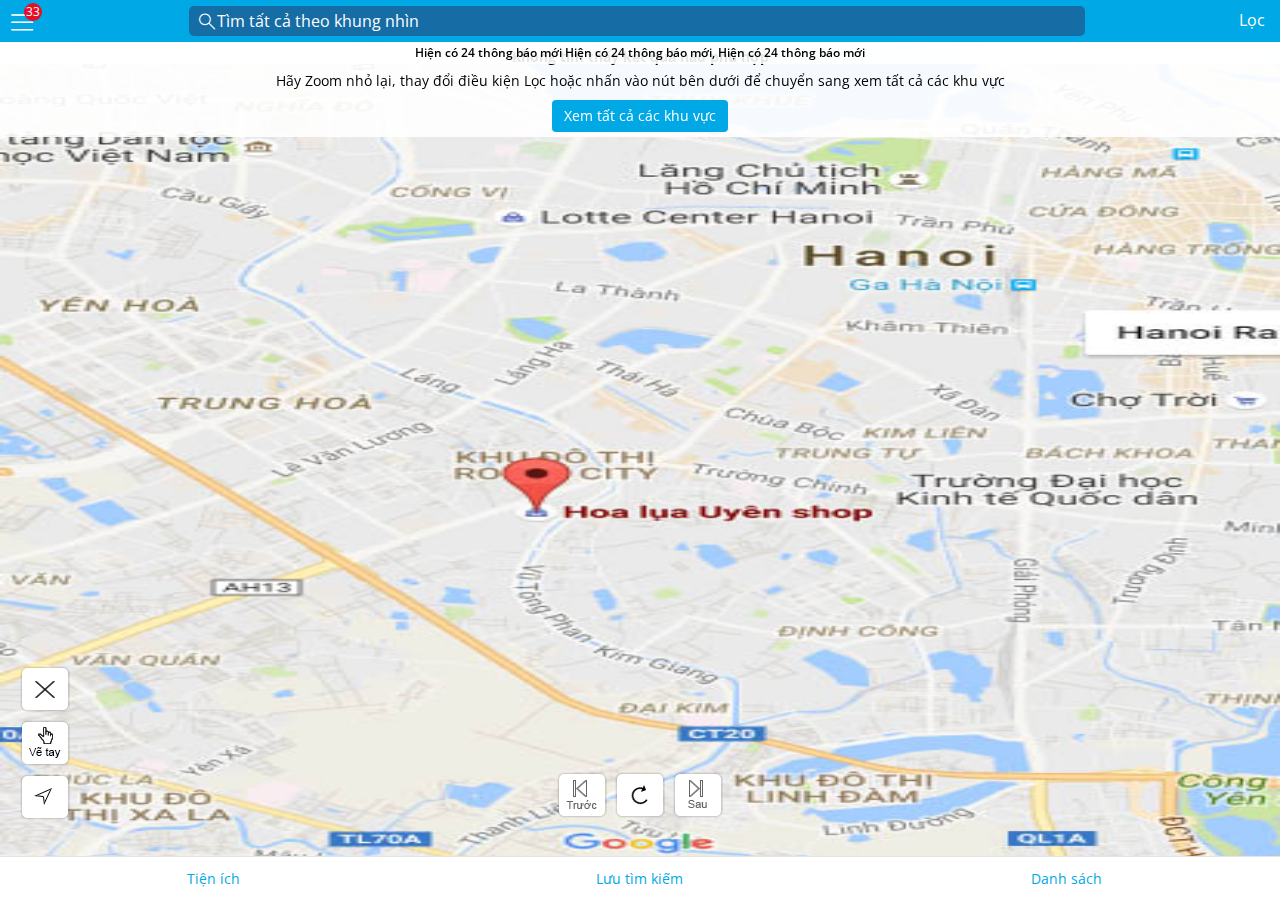
==== commit 643413ff: "update taskbar bottom" ====
--- a/mobile/maps.html
+++ b/mobile/maps.html
@@ -159,10 +159,7 @@
                     	<button type="reset" class="collapse-title red">Thiết lập lại</button>
                     </div>
 					<div class="clb ovh mb10">&nbsp;</div>
-					<div class="search-btn blue">
-						<a class="btn-none pull-left">Hủy</a>
-                        <a class="btn-none pull-right">Thực hiện</a>
-					</div>					
+								
                 </div>
                 <!--END tabs-->
                 <div role="tabpanel" class="tab-pane" id="searchsale">
@@ -269,16 +266,17 @@
                     	<button type="reset" class="collapse-title red">Thiết lập lại</button>
                     </div>
 					<div class="clb ovh mb10">&nbsp;</div>
-					<div class="search-btn blue">
-						<a class="btn-none pull-left">Hủy</a>
-                        <a class="btn-none pull-right">Thực hiện</a>
-					</div>
+					
 				</div>
                 <!--END tabs-->
             </div>
         </div>
         </form>
     </div>
+	<div class="search-btn blue">
+		<a class="btn-none pull-left">Hủy</a>
+		<a class="btn-none pull-right">Thực hiện</a>
+	</div>
 	<header class="main blue">
         <a href="javascript:void(0)" class="nav_mobile header-icon"><i class="iconMenu"></i><span>33</span></a>
 		<i class="iconSearch search-head"></i>
--- a/mobile/css/style.min.css
+++ b/mobile/css/style.min.css
@@ -2,4 +2,4 @@
  *  @PhuongNguyen - Front End Developer
  *  Email: duyphuong2101@gmail.com
  *  Tel: 096 7474 989
- */@font-face{font-family:Truliacons;src:url(../fonts/truliacons.eot);src:url(../fonts/truliacons.eot?#iefix) format("embedded-opentype"),url(../fonts/truliacons.woff) format("woff"),url(../fonts/truliacons.ttf) format("truetype"),url(../fonts/truliacons.svg#Truliacons) format("svg");font-weight:400;font-style:normal}@font-face{font-family:Entypo;src:url(../fonts/Entypo.eot);src:url(../fonts/Entypo.eot?#iefix) format("embedded-opentype"),url(../fonts/Entypo.woff) format("woff"),url(../fonts/Entypo.ttf) format("truetype"),url(../fonts/Entypo.svg#Entypo) format("svg");font-weight:400;font-style:normal}.iconAddress:before,.iconAgent:before,.iconAttach:before,.iconAttention:before,.iconBasket:before,.iconBell:before,.iconBlock:before,.iconBookmark:before,.iconCalendar:before,.iconCamera:before,.iconCancel:before,.iconChartArea:before,.iconChartBar:before,.iconChartLine:before,.iconChartPie:before,.iconChat:before,.iconCheck:before,.iconClock:before,.iconCloud:before,.iconCog:before,.iconComment:before,.iconCup:before,.iconDirection:before,.iconDocs:before,.iconDollarSign:before,.iconDown:before,.iconDownOpen:before,.iconExport:before,.iconFacebook:before,.iconFlag:before,.iconFlight:before,.iconFolder:before,.iconFood:before,.iconForward:before,.iconFuel:before,.iconGlobe:before,.iconGraduationCap:before,.iconHeart:before,.iconHeartEmpty:before,.iconHelp:before,.iconHome:before,.iconHourGlass:before,.iconInbox:before,.iconInfo:before,.iconLeaf:before,.iconLeft:before,.iconLeftOpen:before,.iconLinkedin:before,.iconList:before,.iconLocation2:before,.iconMail:before,.iconMap2:before,.iconMenu:before,.iconMinus:before,.iconMobile:before,.iconMortgage:before,.iconPencil:before,.iconPhone:before,.iconPicture:before,.iconPinterest:before,.iconPlus:before,.iconPopup:before,.iconPrint:before,.iconQuote:before,.iconRent:before,.iconReply:before,.iconReplyAll:before,.iconResizeFull:before,.iconResizeSmall:before,.iconRight:before,.iconRightOpen:before,.iconRocket:before,.iconSearch:before,.iconShareAndroid:before,.iconShareIos .path1:before,.iconShareIos .path2:before,.iconShareIos .path3:before,.iconShareIos .path4:before,.iconStar:before,.iconStarEmpty:before,.iconTag:before,.iconThumbsDown:before,.iconThumbsUp:before,.iconTicket:before,.iconTrash:before,.iconTrophy:before,.iconTwitter:before,.iconUp:before,.iconUpOpen:before,.iconUser:before,.iconUsers:before,.iconVcard:before,.iconVideo:before{font-family:Entypo;font-style:normal;font-weight:400;speak:none;display:inline-block;text-decoration:inherit;width:1em;text-align:center;font-variant:normal;text-transform:none;vertical-align:baseline}.iconDollarSign:before{content:""}.iconHome:before{content:""}.iconCancel:before{content:""}.iconLocation2:before{content:""}.iconMap2:before{content:""}.iconShareIos .path1:before{content:""}.iconShareIos .path2:before{content:"\e604";margin-left:-.63965em}.iconShareIos .path3:before{content:"\e605";margin-left:-.63965em}.iconShareIos .path4:before{content:"\e608";margin-left:-.63965em}.iconShareAndroid:before{content:""}.iconActivelife:before,.iconAddress:before,.iconAffordability:before,.iconAgent:before,.iconAir:before,.iconAndroid:before,.iconApple:before,.iconAttach:before,.iconAttention:before,.iconBasket:before,.iconBath:before,.iconBed:before,.iconBell:before,.iconBike:before,.iconBlock:before,.iconBlog:before,.iconBookmark:before,.iconCalendar:before,.iconCamera:before,.iconCancel2:before,.iconCar:before,.iconCat:before,.iconChartArea:before,.iconChartBar:before,.iconChartLine:before,.iconChartPie:before,.iconChat:before,.iconCheck:before,.iconCircledHelp:before,.iconCity:before,.iconClock:before,.iconCloud:before,.iconCoffee:before,.iconCog:before,.iconComment:before,.iconCreditCard:before,.iconCrime:before,.iconCup:before,.iconDirection:before,.iconDocs:before,.iconDog:before,.iconDown:before,.iconDownOpen:before,.iconExport:before,.iconEye:before,.iconFHEO:before,.iconFacebook:before,.iconFlag:before,.iconFlight:before,.iconFloorplan:before,.iconFolder:before,.iconFood:before,.iconForward:before,.iconFuel:before,.iconGlobe:before,.iconGooglePlus:before,.iconGraduationCap:before,.iconHeart:before,.iconHeartActive:before,.iconHeartEmpty:before,.iconHeartInactive:before,.iconHelp:before,.iconHome2:before,.iconHomeWorth:before,.iconHourGlass:before,.iconInbox:before,.iconInfo:before,.iconLeaf:before,.iconLeft:before,.iconLeftOpen:before,.iconLinkedin:before,.iconList:before,.iconLocation:before,.iconMail:before,.iconMap:before,.iconMegaphone:before,.iconMenu:before,.iconMessageCompose:before,.iconMessageView:before,.iconMinus:before,.iconMobile:before,.iconMoon:before,.iconMortgage:before,.iconNoteBeamed:before,.iconPaperPlane:before,.iconPencil:before,.iconPhone:before,.iconPicture:before,.iconPig:before,.iconPinterest:before,.iconPlus:before,.iconPopup:before,.iconPrint:before,.iconQuote:before,.iconRent:before,.iconReply:before,.iconReplyAll:before,.iconResizeFull:before,.iconResizeSmall:before,.iconRestaurants:before,.iconRight:before,.iconRightOpen:before,.iconRocket:before,.iconSearch:before,.iconShopping:before,.iconStar:before,.iconStarActive:before,.iconStarDefault:before,.iconStarEmpty:before,.iconStarNotification:before,.iconStarShield:before,.iconTag:before,.iconThumbsDown:before,.iconThumbsUp:before,.iconTicket:before,.iconTransit:before,.iconTrash:before,.iconTrophy:before,.iconTwitter:before,.iconUp:before,.iconUpOpen:before,.iconUser:before,.iconUserAdd:before,.iconUsers:before,.iconVcard:before,.iconVideo:before,.iconWalking:before,.iconZombieHand:before,.ratingStar .ratingGroup .ratingOn label:before,.ratingStar .ratingGroup label:before,.toggleArrow:before,.toggleArrowActive:before{font-family:Truliacons;font-style:normal;font-weight:400;speak:none;display:inline-block;text-decoration:inherit;width:1.1em;text-align:center;font-variant:normal;text-transform:none;vertical-align:baseline}.iconActivelife:before{content:'\e800'}.iconAddress:before{content:'\e801'}.iconAgent:before{content:'\e802'}.iconChartArea:before{content:'\e803'}.iconChartBar:before{content:'\e804'}.iconChartLine:before{content:'\e805'}.iconExport:before{content:'\e806'}.iconEye:before{content:'\e807'}.iconFacebook:before{content:'\e808'}.iconInfo:before{content:'\e809'}.iconLeaf:before{content:'\e80a'}.iconLeft:before{content:'\e80b'}.iconPhone:before{content:'\e80c'}.iconPicture:before{content:'\e80d'}.iconPig:before{content:'\e80e'}.iconStarDefault:before,.iconStarEmpty:before,.ratingStar .ratingGroup label:before{content:'\e80f'}.iconCrime:before,.iconStarShield:before{content:'\e810'}.iconTag:before{content:'\e811'}.iconAffordability:before{content:'\e812'}.iconUserAdd:before{content:'\e813'}.iconAir:before{content:'\e814'}.iconAndroid:before{content:'\e815'}.iconApple:before{content:'\e816'}.iconAttach:before{content:'\e817'}.iconAttention:before{content:'\e818'}.iconBasket:before{content:'\e819'}.iconBath:before{content:'\e81a'}.iconBed:before{content:'\e81b'}.iconBell:before{content:'\e81c'}.iconBike:before{content:'\e81d'}.iconBlock:before{content:'\e81e'}.iconBookmark:before{content:'\e81f'}.iconCalendar:before{content:'\e820'}.iconCamera:before{content:'\e821'}.iconCancel2:before{content:'\e859'}.iconCar:before{content:'\e823'}.iconCat:before{content:'\e824'}.iconChartPie:before{content:'\e825'}.iconChat:before{content:'\e826'}.iconCheck:before{content:'\e827'}.iconCircledHelp:before{content:'\e828'}.iconCity:before{content:'\e829'}.iconClock:before{content:'\e82a'}.iconCloud:before{content:'\e82b'}.iconCoffee:before{content:'\e82c'}.iconCog:before{content:'\e82d'}.iconComment:before{content:'\e82e'}.iconCreditCard:before{content:'\e82f'}.iconCup:before{content:'\e830'}.iconDirection:before{content:'\e831'}.iconDocs:before{content:'\e832'}.iconDog:before{content:'\e833'}.iconDown:before{content:'\e834'}.iconDownOpen:before{content:'\e835'}.iconFHEO:before{content:'\e836'}.iconFlag:before{content:'\e837'}.iconFlight:before{content:'\e838'}.iconFloorplan:before{content:'\e839'}.iconFolder:before{content:'\e83a'}.iconFood:before{content:'\e83b'}.iconForward:before{content:'\e83c'}.iconFuel:before{content:'\e83d'}.iconGlobe:before{content:'\e83e'}.iconGooglePlus:before{content:'\e83f'}.iconGraduationCap:before{content:'\e840'}.iconHeart:before,.iconHeartInactive:before{content:'\e841'}.iconHeartEmpty:before{content:'\e842'}.iconHelp:before{content:'\e843'}.iconHome2:before{content:'\e844'}.iconHourGlass:before{content:'\e845'}.iconInbox:before{content:'\e846'}.iconLeftOpen:before{content:'\e847'}.iconLinkedin:before{content:'\e848'}.iconList:before{content:'\e849'}.iconLocation:before{content:'\e84a'}.iconMail:before{content:'\e84b'}.iconMap:before{content:'\e84c'}.iconMegaphone:before{content:'\e84d'}.iconMenu:before{content:'\e84e'}.iconMessageCompose:before{content:'\e84f'}.iconMessageView:before{content:'\e850'}.iconMinus:before{content:'\e851'}.iconMobile:before{content:'\e852'}.iconMoon:before{content:'\e853'}.iconNoteBeamed:before{content:'\e854'}.iconMortgage:before{content:'\e855'}.iconPaperPlane:before{content:'\e856'}.iconPencil:before{content:'\e857'}.iconPinterest:before{content:'\e858'}.iconPlus:before{content:'\e859'}.iconPopup:before{content:'\e85a'}.iconPrint:before{content:'\e85b'}.iconQuote:before{content:'\e85c'}.iconRent:before{content:'\e85d'}.iconReply:before{content:'\e85e'}.iconReplyAll:before{content:'\e85f'}.iconResizeFull:before{content:'\e860'}.iconResizeSmall:before{content:'\e861'}.iconRestaurants:before{content:'\e862'}.iconRight:before{content:'\e863'}.iconRightOpen:before{content:'\e864'}.iconRocket:before{content:'\e865'}.iconSearch:before{content:'\e866'}.iconShopping:before{content:'\e867'}.iconStar:before,.iconStarActive:before,.iconStarNotification:before,.ratingStar .ratingGroup .ratingOn label:before{content:'\e868'}.iconThumbsDown:before{content:'\e869'}.iconThumbsUp:before{content:'\e86a'}.iconTicket:before{content:'\e86b'}.iconTransit:before{content:'\e86c'}.iconTrash:before{content:'\e86d'}.iconTrophy:before{content:'\e86e'}.iconTwitter:before{content:'\e86f'}.iconUp:before{content:'\e870'}.iconUpOpen:before{content:'\e871'}.iconUser:before{content:'\e872'}.iconUsers:before{content:'\e873'}.iconVcard:before{content:'\e874'}.iconVideo:before{content:'\e875'}.iconWalking:before{content:'\e876'}.iconZombieHand:before{content:'\e877'}.iconHomeWorth:before{content:'\e878'}.iconBlog:before{content:'\e879'}.p-icon{background:url(../img/p-icon.png) no-repeat 0 0;width:0;height:0;vertical-align:middle;display:inline-block}.p-icon.i-sort{width:24px;height:14px}.p-icon.i-email,.p-icon.i-fb,.p-icon.i-share,.p-icon.i-sms,.p-icon.i-zalo{width:24px;height:24px;background-position:0 -21px}.p-icon.i-sms{background-position-y:-45px}.p-icon.i-zalo{background-position-y:-69px}.p-icon.i-email{background-position-y:-93px}.p-icon.i-share{background-position-y:-117px}.p-icon.i-more{width:24px;height:15px;background-position:0 -141px}.p-icon.i-payapp,.p-icon.i-paybank,.p-icon.i-paycart,.p-icon.i-paysms{width:30px;height:29px;background-position:-70px 0}.p-icon.i-payapp{background-position-y:-29px}.p-icon.i-paysms{background-position-y:-58px}.p-icon.i-paybank{background-position-y:-87px}.p-icon.i-advhome,.p-icon.i-advlocaltion,.p-icon.i-advlogo{width:28px;height:28px;background-position:-72px -116px}.p-icon.i-advhome{background-position-y:-144px}.p-icon.i-advlogo{background-position-y:-172px}.p-icon.i-close,.p-icon.i-mapdraw,.p-icon.i-maplocation,.p-icon.i-mapnext,.p-icon.i-mapprev,.p-icon.i-maprefresh{width:50px;height:46px;background-position:-127px 0}.p-icon.i-maplocation{background-position-y:-46px}.p-icon.i-mapprev{background-position-y:-138px}.p-icon.i-maprefresh{background-position-y:-92px}.p-icon.i-mapnext{background-position-y:-184px}.p-icon.i-plus18,.p-icon.i-user18{width:18px;height:18px;background-position:-105px 0}.p-icon.i-user18{background-position-y:-18px}.p-icon.i-close{background-position-y:-230px}.iconShareContent{color:#fff}.iconShareContent svg{height:24px}a.active .p-icon.i-close,a.active .p-icon.i-mapdraw,a.active .p-icon.i-maplocation,a.active .p-icon.i-mapnext,a.active .p-icon.i-mapprev,a.active .p-icon.i-maprefresh{background-position:-176px 0}a.active .p-icon.i-maplocation{background-position:-176px -46px}a.active .p-icon.i-mapprev{background-position:-176px -138px}a.active .p-icon.i-maprefresh{background-position:-176px -92px}a.active .p-icon.i-mapnext{background-position:-176px -184px}a.active .p-icon.i-close{background-position:-176px -230px}*{-webkit-box-sizing:border-box;-moz-box-sizing:border-box;box-sizing:border-box;-moz-box-shadow:none;-webkit-box-shadow:none;box-shadow:none;text-shadow:none;outline:0;-webkit-overflow-scrolling:touch;-webkit-backface-visibility:hidden}body,html{font-family:"Open Sans",Helvetica,Arial,sans-serif;font-size:16px;color:#000;margin:0;padding:0;min-height:100%;background:#fff;overflow-x:hidden;-webkit-user-drag:none;text-rendering:optimizeLegibility}::-moz-selection,::selection{background:#fff;color:#fff;text-shadow:none}input{-webkit-transition:all .2s ease-out;-moz-transition:all .2s ease-out;-ms-transition:all .2s ease-out;-o-transition:all .2s ease-out;text-decoration:none}p{margin:0;padding:0 0 15px}i{display:inline-block}h1,h2,h3,h4,h5,h6{margin:0;padding:0 0 15px}img{max-width:100%;height:auto}a{text-decoration:none;-webkit-transition:all .2s ease-out;-moz-transition:all .2s ease-out;-ms-transition:all .2s ease-out;-o-transition:all .2s ease-out;color:#00a8e6}a:active,a:hover,a:visited{color:#000;text-decoration:none}a:focus{text-decoration:none}a img{border:none}.uln ul{list-style:none;margin:0;padding:0}.split{display:inline-block;padding:0 5px}.fixed{position:fixed}.pd15{padding:0 15px}.pdall15{padding:15px}.note-fr{font-size:12px;color:#a7a7a7;text-transform:none!important}.mb10{margin-bottom:10px}.txtT,.verify .sendverify{text-transform:uppercase}.datetime{color:#a7a7a7!important}form{margin:0;padding:0}textarea{resize:initial}input[type=checkbox],input[type=radio]{margin-top:2px}button:focus{outline:0}article,aside,audio,canvas,figcaption,figure,figure img,footer,header,hgroup,nav,section,video{display:block}.chat-detail .chat-list ul li,.clb,.collapse-box .collapse-title,.detail-page .lined,.history-page ul li{clear:both}.chat-detail,.chat-detail .chat-list ul li,.collapse-box .collapse-title,.detail-page .img,.detail-page .lined,.detail-page .lined label,.detail-page .share-box,.group-cus .btn-group,.history-page ul li,.maps,.ovh,.post-box,.reland-list li,.search-box,.toggle-slide,.toggle-slide .toggle-inner{overflow:hidden}.fr .ipt,.fr input[type=email],.fr input[type=number],.fr input[type=password],.fr input[type=text],.fr select,.fr textarea{border:1px solid #e4e4e4;background:#fff;color:#000;font-size:16px;padding:5px 10px;overflow:hidden;vertical-align:middle;height:inherit;line-height:inherit;-webkit-appearance:none;-moz-appearance:none;-o-appearance:none;appearance:none;-moz-border-radius:3px;-webkit-border-radius:3px;-khtml-border-radius:3px;border-radius:3px}.fr .ipt:disabled,.fr input[type=email]:disabled,.fr input[type=number]:disabled,.fr input[type=password]:disabled,.fr input[type=text]:disabled,.fr select:disabled,.fr textarea:disabled{background:#eee}.fr .ipt:focus,.fr input[type=email]:focus,.fr input[type=number]:focus,.fr input[type=password]:focus,.fr input[type=text]:focus,.fr select:focus,.fr textarea:focus{outline:0;border-color:#00a8e6}.fr textarea{overflow:visible}.fr select{white-space:nowrap}.fr input[type=file]{display:inline-block}header.main{background:#fff;color:#fff;position:fixed;top:0;left:0;right:0;z-index:999;height:42px;line-height:42px;text-align:center;-ms-transform:translate3d(0,0,0);-webkit-transform:translate3d(0,0,0);transform:translate3d(0,0,0);-webkit-transition:.2s ease-out;-moz-transition:.2s ease-out;-ms-transition:.2s ease-out;-o-transition:.2s ease-out;-webkit-backface-visibility:hidden;backface-visibility:hidden}header.main *{position:relative;z-index:1}header.main .active{background:#0195cc}header.main .dropdown-menu{position:absolute;z-index:999}header.main .dropdown-menu:before{content:"";width:0;height:0;border-bottom:7px solid #fff;border-left:8px solid transparent;border-right:8px solid transparent;margin:auto;top:-7px;right:14px;position:absolute;z-index:1}header.main .dropdown-menu:after{content:"";width:0;height:0;border-bottom:8px solid rgba(0,0,0,.175);border-left:9px solid transparent;border-right:9px solid transparent;margin:auto;top:-8px;right:13px;position:absolute;z-index:0}header.main .dropdown-menu li a{padding:6px 20px}header.main .dropdown-menu li a.active{background:0 0}header.main.blue{background:#00a8e6;-webkit-transition:background-color 600ms linear;-moz-transition:background-color 600ms linear;-ms-transition:background-color 600ms linear;-o-transition:background-color 600ms linear}header.main.gradient,header.main.gradient .active,header.main.transparent,header.main.transparent .active{background:0 0}header.main.gradient .bgOpa{position:absolute;top:0;left:0;right:0;bottom:0;z-index:0;opacity:.7;-ms-transform:rotate(180deg);-webkit-transform:rotate(180deg);transform:rotate(180deg)}header.main .name{font-size:14px;display:inline-block;line-height:16px;padding-top:5px}header.main .name small{font-size:11px;color:#b0e5f7}header.main .header-icon{width:44px;text-align:center;height:42px;float:left;position:relative;overflow:hidden}header.main .header-icon.search_mobile{float:right}header.main .header-icon i{color:#fff;font-weight:700;font-size:22px;display:block;height:42px;line-height:42px}header.main .header-icon i.iconCancel2{font-size:24px;-ms-transform:rotate(45deg);-webkit-transform:rotate(45deg);transform:rotate(45deg)}header.main .header-icon+.header-icon{margin-right:1px}header.main .header-icon.header-alert i{font-size:22px}header.main .header-icon span{background:#e50e27;position:absolute;top:3px;line-height:18px;font-size:12px;color:#fff;width:18px;right:2px;-moz-border-radius:100%;-webkit-border-radius:100%;-khtml-border-radius:100%;border-radius:100%}header.main .iconShareContent{padding-top:6px}header.main .header-text{padding:0 15px;color:#fff}header.main input[type=search]{background:#166ca5;border:none;margin:6px 0;padding:0 5px 0 28px;width:70%;vertical-align:top;height:30px;font-size:16px;-moz-border-radius:5px;-webkit-border-radius:5px;-khtml-border-radius:5px;border-radius:5px}header.main input[type=search]::-webkit-input-placeholder{color:#fff}header.main .search-txt{color:#fff;height:42px;line-height:40px;padding:0 15px 0 10px;float:right}header.main .search-head{position:absolute;left:15.5%;top:0;z-index:9}header.main .location{height:26px}header.main.border{border-bottom:1px solid #e4e4e4}header.main.white{background:#fff;color:#000}header.main.white .header-icon i,header.main.white a{color:#00a8e6}footer.main{background:#fff;position:fixed;bottom:0;left:0;right:0;z-index:8020;height:44px}footer.main.border{border-top:1px solid #e4e4e4}footer.main.fancybox-margin,footer.main.transparent{background:0 0}footer.main.fancybox-margin{border:none}footer.main>.navmain>li{float:left;width:20%;text-align:center;font-size:11px;line-height:12px;position:relative}footer.main>.navmain>li>a{display:block;color:#a7a7a7}footer.main>.navmain>li>a i{display:block;margin:7px auto 0;height:20px;font-size:18px}footer.main>.navmain>li>a i.fa-sliders{margin-top:4px}footer.main>.navmain>li>a.active,footer.main>.navmain>li>a:hover{color:#00a8e6}footer.main>.navmain.nav-3>li{width:33.33%}footer.main>.navmain.nav-2>li{width:50%}footer.main>.navmain.nav-4>li{width:25%}footer.main>.navmain.nav-1>li{width:100%}footer.main>.navmain.blue>li>a{color:#00a8e6}footer.main>.navmain.button{background:#e8e8e8}footer.main>.navmain.button li a{margin:1px;color:#fff}footer.main>.navmain.button li a i{height:auto;margin:0;display:inline-block;vertical-align:middle}footer.main>.navmain.nav-text>li>a{line-height:44px;font-size:14px}footer.main.blue{background:#00a8e6}footer.main.blue>.navmain>li>a,footer.main.blue>.navmain>li>a.active,footer.main.blue>.navmain>li>a:hover{color:#fff}nav.main{position:fixed;left:-270px;top:0;bottom:0;width:270px;z-index:9991;background:#222;color:#fff;max-height:100%;overflow-y:auto}nav.main a{color:#fff;display:block}nav.main ul li{border-bottom:1px solid #000;font-weight:400;margin:0}nav.main ul li a{padding:12px}nav.main ul li a.login{padding-top:0;padding-bottom:0}nav.main ul li a i{width:20px}nav.main ul li a i.gray{color:#999}nav.main ul li a p{padding:5px 0}nav.main ul li a p.blue{color:#00a8e6;font-size:12px;text-transform:uppercase;padding-top:0}nav.main ul li.logo{height:42px;padding:9px 0 0 12px}nav.main ul li.logo a{padding:0}nav.main ul li.logo img{height:20px;width:auto}nav.main h5{background:#000;color:#fff;font-size:12px;text-transform:uppercase;padding:8px 12px}nav.main div{min-height:100px}.bottom{padding-bottom:30px;font-size:12px;line-height:16px;margin:5px 0;color:#222}.bottom p{padding:3px 24px;text-align:center}.bottom p a{color:#222}.bottom p.mtm{margin-top:12px}.bottom .app{margin-bottom:20px}.bottom .app h5{background:#00a8e6;color:#fff;padding:3px 12px}.bottom .app ul li{border-bottom:1px solid #e4e4e4}.bottom .app ul li a{display:block;padding:20px 12px}.bottom .app ul li a i{color:#999;font-size:18px;vertical-align:middle}.overlay{cursor:pointer;display:none;position:fixed;left:0;top:0;bottom:0;right:0;z-index:9990;background:0 0}.iconRelandLogo{background:url(../img/logo.png) no-repeat;background-size:cover;height:20px;width:108px;display:inline-block}.hfixed.header{padding-top:42px}.hfixed.footer{padding-bottom:44px}.hfixed.both{padding:42px 0 44px}.hfixed.both .bottom{padding-bottom:60px}.hfixed .wapper{min-height:100%}.hfixed .wapper.page-bg{background:#f6f6f6}.bodyNavShow{overflow:hidden;position:relative}.bodyNavShow footer.main,.bodyNavShow header.main{left:270px}.bodySearchShow{overflow:hidden;position:relative}.post,.search{background:#fff;position:fixed;right:-3000px;width:100%;bottom:0;top:0;overflow-y:auto;z-index:9990}.bgOpa{background:-moz-linear-gradient(top,transparent 0,#000 100%);background:-o-linear-gradient(top,transparent 0,#000 100%);background:-webkit-linear-gradient(top,transparent 0,#000 100%);background:linear-gradient(to bottom,transparent 0,#000 100%)}.heart{width:22px;height:22px}.heart i{background:url(../img/icon-heart-fallback-inactive.png) no-repeat center center;display:block;height:100%;background-size:100%}.heart i.active{background-image:url(../img/icon-heart-fallback-active.png)}.heart i.refresh{background-image:url(../img/icon-heart-refresh.png)}.heart i.animation{animation-name:heart_animation;-webkit-animation-name:heart_animation;animation-duration:1s;-webkit-animation-duration:1s;animation-iteration-count:infinite;-webkit-animation-iteration-count:infinite}@keyframes heart_animation{from{-webkit-transform:rotate(0deg)}to{-webkit-transform:rotate(360deg)}}@-webkit-keyframes heart_animation{from{-webkit-transform:rotate(0deg)}to{-webkit-transform:rotate(360deg)}}.btn{border:none}.btn.btn-primary{background:#00a8e6}.btn.btn-primary:active,.btn.btn-primary:hover,.btn.btn-primary:visited{background:#009cd6;color:#fff}.btn.btn-primary.border{background:0 0;border:1px solid #00a8e6;color:#00a8e6}.btn.btn-warning{background:#f0a401}.btn.btn-warning:active,.btn.btn-warning:hover,.btn.btn-warning:visited{background:#d79300;color:#fff}.btn.btn-warning.border{background:0 0;border:1px solid #f0a401;color:#f0a401}.btn.btn-danger{background:#e50e27}.btn.btn-danger:active,.btn.btn-danger:hover,.btn.btn-danger:visited{background:#e70808;color:#fff;outline:0;outline-offset:inherit;box-shadow:none}.btn.btn-danger.border{background:0 0;border:1px solid red;color:red}.btn.btn-organe{color:#fff;background:#fa4916}.btn.btn-organe:active,.btn.btn-organe:focus,.btn.btn-organe:hover,.btn.btn-organe:visited{color:#fff;background:#fa4916;outline:0;outline-offset:inherit;box-shadow:none}.btn.btn-green{color:#fff;background:#40bd4f}.btn.btn-none{color:#fff;background:0 0}.btn.btn-none:active,.btn.btn-none:focus,.btn.btn-none:hover,.btn.btn-none:visited{background:#0195cc}div.drum-wrapper{position:relative;-webkit-touch-callout:none;-webkit-user-select:none;-moz-user-select:none;-ms-user-select:none;user-select:none;height:130px;width:49%;display:inline-block;margin:0 auto;vertical-align:middle}div.drum-wrapper .inner{position:relative;overflow:hidden;height:100%}div.drum-wrapper div.container{position:absolute;width:100%;height:30px;line-height:30px;top:44px;left:0;padding:0;-webkit-perspective:1100px;-moz-perspective:1100px;-o-perspective:1100px;perspective:1100px}div.drum-wrapper figure{height:30px;line-height:30px}div.drum-wrapper .dial{position:absolute;width:100%;left:0;height:48px;background-color:rgba(255,255,255,.7);display:none}div.drum-wrapper .dial div{width:20px;height:10px;margin:0 auto}div.drum-wrapper .dial svg{position:absolute}div.drum-wrapper .up{top:0}div.drum-wrapper .up svg{top:2px}div.drum-wrapper .down{bottom:0}div.drum-wrapper .down svg{bottom:2px}.outside div.drum-wrapper{height:140px}.outside div.drum-wrapper .inner{top:12px}.outside div.drum-wrapper .container{top:46px}.outside div.drum-wrapper .dial{height:58px}div.drum{width:100%;height:100%;position:absolute;top:0;left:0;-webkit-transform-style:preserve-3d;-moz-transform-style:preserve-3d;-o-transform-style:preserve-3d;transform-style:preserve-3d}div.drum figure{-webkit-box-sizing:border-box;-moz-box-sizing:border-box;box-sizing:border-box;-webkit-backface-visibility:hidden;-moz-backface-visibility:hidden;-o-backface-visibility:hidden;backface-visibility:hidden;display:block;position:absolute;left:0;top:0;line-height:26px;color:#000;margin:0;padding:0;text-overflow:ellipsis;white-space:nowrap;overflow:hidden;width:100%;text-align:center}.drum-full div.drum-wrapper{width:100%}.drum-3 div.drum-wrapper{width:32%}.title{background:#f8f8f8;color:#666;padding:10px 15px 9px;font-size:12px;text-transform:uppercase}.title.border{border-bottom:1px solid #e4e4e4;border-top:1px solid #e4e4e4}.title.border-bottom{border-bottom:1px solid #e4e4e4}.title.border-top{border-top:1px solid #e4e4e4}.title span{text-transform:none}.title.background-none{background:0 0}.title.border-coll{border-color:#efeff0}.collapse-box{border-bottom:1px solid #efeff0;margin:0 0 0 20px}.collapse-box.collapse-none{background:#fff;margin-bottom:-1px}.collapse-box.border-top{border-top:1px solid #efeff0}.collapse-box.border-none{border-bottom:none}.collapse-box.btn-box{margin:0}.collapse-box.btn-box .collapse-title{padding:11px 0}.collapse-box.border-full{margin:0;padding-left:20px}.collapse-box.margin-none{margin:0}.collapse-box .collapse-title{color:#000;font-size:14px;font-weight:600;display:block;padding:10px 15px 10px 0;border:none;background:0 0;position:relative}.collapse-box .collapse-title.blue,.collapse-box .collapse-title.red{padding-top:11px;padding-bottom:11px}.collapse-box .collapse-title span{color:#aaa;font-weight:400;float:right;font-size:16px}.collapse-box .collapse-title span i{margin-left:2px}.collapse-box .collapse-title span label{font-weight:400;margin:0;font-size:14px}.collapse-box .collapse-title.paytitle{padding-top:6px;padding-bottom:6px;font-size:16px;font-weight:400}.collapse-box .collapse-title.paytitle span{margin-top:3px}.collapse-box .collapse-title.red{color:#e32c64}.collapse-box .collapse-title.yellow{color:#ffa800}.collapse-box .collapse-title.blue{color:#0d87cd}.collapse-box .collapse-title input{background:#fff;border:1px solid #e4e4e4;width:40px;height:30px;margin:10px 0;text-align:center;-moz-border-radius:3px;-webkit-border-radius:3px;-khtml-border-radius:3px;border-radius:3px}.collapse-box .collapse-title small{font-size:12px;color:#a7a7a7;position:absolute;left:0;bottom:0}.collapse-box.collapse-cus .collapse-title{padding-bottom:9px}.collapse-box .btn-group{margin-bottom:14px}.collapse-box.btn-box .collapse-title{font-size:16px;font-weight:400;text-align:center;width:100%}.collapse-box.btn-box .collapse-title:active,.collapse-box.btn-box .collapse-title:focus,.collapse-box.btn-box .collapse-title:hover,.collapse-box.btn-box .collapse-title:visited{background:0 0;border:none}.collapse-box.collapse-none{margin-left:0}.collapse-box.collapse-none .collapse-title{padding-left:15px}.collapse-box.collapse-none .collapse-title .p-icon{margin-right:10px}.collapse-box .col-sm-6{width:50%;float:left}.collapse-box .col-sm-6 .form-control{width:70px;height:26px;display:inline-block;padding:2px 8px}.collapse-box .col-sm-12 .form-control{height:26px;width:70px;display:inline-block;padding:2px 8px}.group-cus .btn-group{margin-right:15px;display:block;border:1px solid #00a8e6;-moz-border-radius:3px;-webkit-border-radius:3px;-khtml-border-radius:3px;border-radius:3px}.group-cus .btn-group .btn{width:16.66%;margin:0;padding:0;font-size:14px;text-align:center;line-height:25px;color:#00a8e6;background:#fff;-moz-border-radius:0;-webkit-border-radius:0;-khtml-border-radius:0;border-radius:0}.group-cus .btn-group .btn+.btn{border-left:1px solid #00a8e6}.group-cus .btn-group .btn input[type=text]{width:100%;background:0 0;border:none;text-align:center;height:25px;padding:0}.group-cus .btn-group .btn input[type=text]:focus{outline:0}.group-cus .btn-group .btn input[type=text]::-webkit-input-placeholder{color:#00a8e6}.group-cus .btn-group .btn input[type=text]::-moz-placeholder{color:#00a8e6}.group-cus .btn-group .btn input[type=text]:-ms-input-placeholder{color:#00a8e6}.group-cus .btn-group .btn input[type=text]:-moz-placeholder{color:#00a8e6}.group-cus .btn-group .btn input[type=checkbox],.group-cus .btn-group .btn input[type=radio]{width:0;height:0;border:none;background:0 0}.group-cus .btn-group .btn.active{background:#00a8e6;color:#fff;-moz-box-shadow:none;-webkit-box-shadow:none;box-shadow:none}.group-cus .btn-group .btn.active input[type=text]::-webkit-input-placeholder{color:#fff}.group-cus .btn-group .btn.active input[type=text]::-moz-placeholder{color:#fff}.group-cus .btn-group .btn.active input[type=text]:-ms-input-placeholder{color:#fff}.group-cus .btn-group .btn.active input[type=text]:-moz-placeholder{color:#fff}.group-cus.group-1 .btn{width:100%}.group-cus.group-2 .btn{width:50%}.group-cus.group-3 .btn{width:33.33%}.group-cus.group-4 .btn{width:25%}.group-cus.group-5 .btn{width:20%}.modal{z-index:99999}.modal .modal-dialog{width:auto}.modal .modal-header{padding:10px}.modal .modal-header h4{padding:0;text-align:center;font-size:17px;font-weight:700;margin:0 40px;color:#000}.modal .modal-header .close{margin:0;opacity:1;color:#00a8e6;float:left;font-size:23px}.modal .modal-header.blue{background:#00a8e6}.modal .modal-header.blue .close,.modal .modal-header.blue a,.modal .modal-header.blue h4{color:#fff}.modal .modal-header.border-none{border:none;padding-bottom:0}.modal .modal-header .modal-header-txt{padding:0 10px}.modal.modal-choose .modal-dialog{margin:0;height:100%}.modal.modal-choose .modal-content{border:none;height:100%;-moz-border-radius:0;-webkit-border-radius:0;-khtml-border-radius:0;border-radius:0;-moz-box-shadow:none;-webkit-box-shadow:none;box-shadow:none}.modal.modal-choose .modal-body{padding:0 0 0 25px;overflow-y:auto}.modal.modal-none .modal-body{padding:0;overflow-y:auto}.modal .modal-ipt{border:none;border-top:1px solid #e4e4e4;border-bottom:1px solid #e4e4e4;padding:8px 15px;width:100%;background:#fff}.modal .modal-ipt:focus{outline:0}.modal.modal-bg .modal-body{background:#f8f8f8}.modal.in{display:block}.modal .notifyBox{top:1px;left:1px;right:1px;-moz-border-radius:5px 5px 0 0;-webkit-border-radius:5px 5px 0 0;-khtml-border-radius:5px 5px 0 0;border-radius:5px 5px 0 0}.modal .group-cus .btn-group{margin-right:0}.popovers{background:#fff;-moz-border-radius:3px;-webkit-border-radius:3px;-khtml-border-radius:3px;border-radius:3px;position:absolute;z-index:999;min-width:200px;text-align:left;display:none;-moz-box-shadow:0 0 5px 0 rgba(0,0,0,.15);-webkit-box-shadow:0 0 5px 0 rgba(0,0,0,.15);box-shadow:0 0 5px 0 rgba(0,0,0,.15)}.popovers.top{bottom:115%;left:10px}.popovers.top:before{content:"";position:absolute;left:46px;bottom:-10px;width:0;height:0;border-left:12px solid transparent;border-right:12px solid transparent;border-top:10px solid rgba(0,0,0,.05)}.popovers.top:after{content:"";position:absolute;left:47px;bottom:-9px;width:0;height:0;border-left:10px solid transparent;border-right:10px solid transparent;border-top:10px solid #fff}.rating{unicode-bidi:bidi-override;direction:rtl;font-size:16px}.rating .star{font-family:FontAwesome;font-weight:400;font-style:normal;display:inline-block;font-size:16px;vertical-align:middle}.rating .star:before{content:"\f005";padding-right:1px;color:#ffc600}.rating .star.star-o:before{content:"\f006"}.rating .star.star-half-o:before{content:"\f123"}.rating .star.active,.rating .star:hover{cursor:pointer}.rating .star.active:before,.rating .star.active~.star before,.rating .star:hover:before,.rating .star:hover~.star before{color:#ffc600}.txtGray,.verify .sendverify{color:#a7a7a7}.txtBlack{color:#000}.chart{width:125px;height:125px;margin:0 auto}.doughnutTip{position:fixed;min-width:30px;max-width:300px;padding:5px 15px;border-radius:1px;background:rgba(0,0,0,.8);color:#ddd;font-size:12px;text-align:center;line-height:1.3;box-shadow:0 1px 3px rgba(0,0,0,.5);pointer-events:none;z-index:999999}.doughnutTip::after{position:absolute;left:50%;bottom:-6px;content:"";height:0;margin:0 0 0 -6px;border-right:5px solid transparent;border-left:5px solid transparent;border-top:6px solid rgba(0,0,0,.7);line-height:0}.doughnutSummary{position:absolute;top:50%;left:50%;color:16px;font-size:12px;text-align:center;cursor:default}.doughnutSummaryTitle{position:absolute;top:50%;width:100%;color:#a7a7a7;padding:0;line-height:16px;margin-top:-10%}.doughnutSummaryNumber{position:absolute;top:50%;width:100%;font-weight:700;padding:0;margin-top:-45%;font-size:14px}.chart path:hover{opacity:.65}.ui-button.ui-state-active:hover,.ui-button:active,.ui-state-active,.ui-widget-content .ui-state-active,.ui-widget-header .ui-state-active,a.ui-button:active{border:none;background:0 0;font-weight:400;color:inherit}.toggle{display:inline-block;width:60px;height:34px}.toggle-slide{cursor:pointer;direction:ltr}.toggle-slide .toggle-on,.toggle-slide .toggle-select .toggle-inner .active{float:left;background:#00a8e6}.toggle-slide .toggle-off,.toggle-slide .toggle-select .toggle-inner .active,.toggle-slide .toggle-select .toggle-on{float:left;background:#fff}.toggle-slide .toggle-blob{float:left;position:relative;z-index:99;cursor:hand;cursor:grab;width:32px;height:32px;background:#fff;border:2px solid #e4e4e4;-moz-border-radius:100%;-webkit-border-radius:100%;-khtml-border-radius:100%;border-radius:100%}.toggle-slide .toggle-blob:hover{color:#a7a7a7}.toggle-slide .toggle-inner{height:34px;border:2px solid #d7d7d7;background:#fff;-moz-border-radius:20px;-webkit-border-radius:20px;-khtml-border-radius:20px;border-radius:20px}.toggle-slide .toggle-inner .toggle-blob{margin:-1px 0 0 -1px}.toggle-slide .toggle-inner.onactive{border-color:#00a8e6;background:#00a8e6}.toggle-slide .toggle-inner.onactive .toggle-blob{width:30px;height:30px;margin:0 0 0 25px;border-color:#fff}div.disabled>.toggle-slide{opacity:.7;pointer-events:none}.modal.fade .modal-dialog{-webkit-transform:translate(0,-25%);-ms-transform:translate(0,-25%);transform:translate(0,-25%);-webkit-transition:-webkit-transform .1s ease-out;-moz-transition:-moz-transform .1s ease-out;-o-transition:-o-transform .1s ease-out;transition:transform .1s ease-out}.modal.fade:not(.in) .modal-dialog{-webkit-transform:translate3d(25%,0,0);transform:translate3d(25%,0,0)}.modal.in .modal-dialog{-webkit-transform:translate(0,0);-ms-transform:translate(0,0);transform:translate(0,0)}.fancybox-image,.fancybox-inner,.fancybox-nav,.fancybox-nav span,.fancybox-outer,.fancybox-skin,.fancybox-tmp,.fancybox-wrap,.fancybox-wrap iframe,.fancybox-wrap object{padding:0;margin:0;border:0;outline:0;vertical-align:top}.fancybox-wrap{position:absolute;top:0;z-index:8020;left:2%!important;right:2%!important;width:96%!important}.fancybox-skin{position:relative;color:#fff;text-shadow:none;padding:0!important}.fancybox-opened{z-index:8030}.fancybox-inner,.fancybox-outer{position:relative}.fancybox-inner{overflow:hidden;width:100%!important;height:auto!important}.fancybox-type-iframe .fancybox-inner{-webkit-overflow-scrolling:touch}.fancybox-error{color:#444;font:14px/20px "Helvetica Neue",Helvetica,Arial,sans-serif;margin:0;padding:15px;white-space:nowrap}.fancybox-iframe,.fancybox-image{display:block;width:100%;height:100%}.fancybox-image{max-width:100%;max-height:100%}#fancybox-loading,.fancybox-close,.fancybox-next span,.fancybox-prev span{background-image:url(../img/fancybox_sprite.png)}#fancybox-loading{position:fixed;top:50%;left:50%;margin-top:-22px;margin-left:-22px;background-position:0 -108px;opacity:.8;cursor:pointer;z-index:8060}#fancybox-loading div{width:44px;height:44px;background:url(../img/fancybox_loading.gif) center center no-repeat}.fancybox-close{position:fixed;top:0;right:-2px;width:36px;height:36px;cursor:pointer;z-index:8040}.fancybox-nav{position:absolute;top:0;width:40%;height:100%;cursor:pointer;text-decoration:none;background:transparent url(../img/blank.gif);-webkit-tap-highlight-color:transparent;z-index:8040}.fancybox-prev{left:0}.fancybox-next{right:0}.fancybox-nav span{position:absolute;top:50%;width:36px;height:34px;margin-top:-18px;cursor:pointer;z-index:8040;visibility:hidden}.fancybox-prev span{left:10px;background-position:0 -36px}.fancybox-next span{right:10px;background-position:0 -72px}.fancybox-nav:hover span{visibility:visible}.fancybox-tmp{position:absolute;top:-99999px;left:-99999px;visibility:hidden;max-width:99999px;max-height:99999px;overflow:visible!important}.fancybox-lock{overflow:hidden!important;width:auto}.fancybox-lock body{overflow:hidden!important}.fancybox-lock-test{overflow-y:hidden!important}.fancybox-overlay{position:absolute;top:0;left:0;overflow:hidden;display:none;z-index:8010;background:#000}.fancybox-overlay-fixed{position:fixed;bottom:0;right:0}.fancybox-lock .fancybox-overlay{overflow:auto;overflow-y:scroll}.fancybox-title{visibility:hidden;font:400 13px/20px "Helvetica Neue",Helvetica,Arial,sans-serif;position:fixed;text-shadow:none;z-index:8050;top:10px;left:45%}.fancybox-opened .fancybox-title{visibility:visible}.fancybox-title-float-wrap{position:absolute;bottom:0;right:50%;margin-bottom:-35px;z-index:8050;text-align:center}.fancybox-title-float-wrap .child{display:inline-block;margin-right:-100%;padding:2px 20px;background:0 0;background:rgba(0,0,0,.8);-webkit-border-radius:15px;-moz-border-radius:15px;border-radius:15px;text-shadow:0 1px 2px #222;color:#FFF;font-weight:700;line-height:24px;white-space:nowrap}.fancybox-title-outside-wrap{position:relative;margin-top:10px;color:#fff}.fancybox-title-over-wrap{position:absolute;bottom:0;left:0;color:#fff;padding:10px;background:#000;background:rgba(0,0,0,.8)}.badge{font-weight:400}.badge.warning{background:#ffc600}.badge.danger{background:#fa4916}.reland-box{overflow:hidden;position:relative}.reland-box .btn-box{margin:10px 25px}.reland-box .btn-primary{padding-top:5px;padding-bottom:5px}.reland-title{background:#fff;padding:10px 0}.reland-title.fixed{top:42px;left:0;right:0;z-index:90}.reland-title h3,.reland-title h4,.reland-title h5{text-align:center}.reland-title h4{font-size:14px;text-transform:uppercase;color:#00a8e6;padding:0 0 3px}.reland-title h3{font-size:16px;padding-bottom:4px}.reland-title h5{font-size:12px;color:#a7a7a7;padding:0}.reland-list li{position:relative;float:left;height:144px;margin:1px 0 0;width:50%}.reland-list li .img{position:absolute;top:0;left:0;right:0;background-position:center center;background-repeat:no-repeat;background-size:cover;height:100%!important}.reland-list li:nth-child(1){width:55%;padding-right:1px}.reland-list li:nth-child(1) .img{right:1px}.reland-list li:nth-child(2){width:45%;padding-left:1px}.reland-list li:nth-child(2) .img{left:1px}.reland-list li:nth-child(3){width:45%;padding-right:1px}.reland-list li:nth-child(3) .img{right:1px}.reland-list li:nth-child(4){width:55%;padding-left:1px}.reland-list li:nth-child(4) .img{left:1px}.reland-list li:nth-child(5){width:100%}.reland-list li .des{position:absolute;bottom:0;left:0;right:0;padding:30px 10px 17px;color:#fff;font-size:12px;line-height:14px;text-align:left}.reland-list li .des .price{font-weight:700;display:block;padding-bottom:5px;font-size:16px;min-height:21px}.reland-list li .des .price small{font-weight:400;color:#00c7ff;font-size:11px;text-transform:uppercase}.reland-list li .des .name{display:block;color:#fff!important}.reland-list li .des .packet{display:inline-block}.reland-list li .des .packet .btn{vertical-align:top;margin-bottom:3px}.reland-list li .des .packet .btn:last-child{margin-bottom:10px}.reland-list li .heart{position:absolute;bottom:20px;right:15px;z-index:5;color:#fff}.reland-list li .btn{line-height:20px;height:18px;padding:0 5px;font-size:11px;text-transform:uppercase;margin-bottom:10px;color:#fff!important}.reland-list li .btn i{position:relative;top:-2px;font-size:14px;vertical-align:middle}.reland-list li .action{position:absolute;top:63px;right:10px;font-size:12px;color:#ffffce;line-height:16px;min-width:150px}.reland-list li .action span{display:block}.reland-list li .action span.status{text-transform:uppercase;margin-bottom:7px}.reland-list li .action span.status.warning{color:#f0ea20;min-height:16px}.reland-list li .action span.status.danger{color:#f70d0a}.reland-list li .action span small{display:inline-block;width:110px;white-space:nowrap;font-size:12px}.reland-list li .action .btn{margin-bottom:12px}.reland-list .btngroup{position:absolute;top:0;right:0;bottom:0;z-index:9;width:60px;display:none}.reland-list .btngroup a{display:block;height:90;text-align:center;line-height:90px;vertical-align:middle;font-weight:700;color:#fff}.reland-list .btngroup a.edit{background:#00a8e6}.reland-list .btngroup a.del{background:#fa4916}.reland-list.full li{height:180px;width:100%;margin:0}.reland-list.full li:focus .btngroup,.reland-list.full li:hover .btngroup{display:block}.reland-list.full li:focus .heart,.reland-list.full li:hover .heart{right:75px}.reland-list.reland-catg .des .name{display:inline-block}.nav-tabs{border:none}.nav-tabs.border{border-bottom:1px solid #e4e4e4}.nav-tabs li{margin:0;border-bottom:5px solid #fff;background:none!important}.nav-tabs li a{border:none!important;text-transform:uppercase;font-weight:600;font-size:14px;color:#000;margin:0;text-align:center;padding:10px 0;background:none!important}.nav-tabs li.active{border-color:#00a8e6}.nav-tabs li.active a{color:#00a8e6!important}.nav-tabs.nav-tabs-1 li{width:100%}.nav-tabs.nav-tabs-2 li{width:50%}.nav-tabs.nav-tabs-3 li{width:33.33%}.nav-tabs.nav-tabs-4 li{width:25%}.search-box{padding-bottom:100px}.search-box .nav-tabs{margin:0 10px}.search-box .nav-tabs li{width:50%}.search-box .btn-danger{background:#fa4916}.search-box .tab-content .tab-pane{display:block;position:absolute;top:-50000px}.search-box .tab-content .tab-pane.active{position:relative;top:auto}.post .post-footer,.search-footer{background:#00a8e6;bottom:0;left:0;right:0;height:44px;line-height:44px;z-index:999}.post .post-footer a,.search-footer a{color:#fff;padding:0 20px}.post .post-footer a i,.search-footer a i{font-size:28px}.post-btn,.search-btn{display:none;background:#fff;bottom:0;left:0;right:0;height:44px;line-height:44px;z-index:999;position:fixed;border-top:1px solid #e4e4e4}.post-btn .btn-none,.search-btn .btn-none{width:30%;white-space:nowrap;text-align:center;display:inline-block}.post-btn.blue,.search-btn.blue{background:#00a8e6}.post-btn.blue .btn-none,.search-btn.blue .btn-none{color:#fff}.search-fr{margin:10px 10px 7px;position:relative}.search-fr input{background:#a7a7a7!important;color:#fff;padding:4px 0 4px 35px!important;width:100%;border:none;-moz-border-radius:3px;-webkit-border-radius:3px;-khtml-border-radius:3px;border-radius:3px}.search-fr input::-webkit-input-placeholder{color:#fff}.search-fr input:-moz-placeholder{color:#fff}.search-fr input::-moz-placeholder{color:#fff}.search-fr input:-ms-input-placeholder{color:#fff}.search-fr input:focus{background:#00a8e6!important;outline:0}.search-fr .iconSearch{position:absolute;left:12px;top:5px;color:#fff}.search-fr .close-search{display:none;position:absolute;right:0;top:0;padding:4px}.search-fr .close-search .iconCancel{color:#00a8e6;background:#fff;position:relative;top:1px;width:18px;height:18px;text-align:center;line-height:18px;margin-right:15px;-moz-border-radius:100%;-webkit-border-radius:100%;-khtml-border-radius:100%;border-radius:100%}.search-nodata{background:rgba(255,255,255,.9);position:fixed;z-index:998;top:42px;left:0;right:0;padding:5px 10px;font-size:14px;text-align:center}.search-nodata p{padding:5px 0 10px}.contact-list li a,.type-list li a{display:block;border-bottom:1px solid #e4e4e4;position:relative;padding:10px 0;color:#000}.contact-list li a.active:before,.type-list li a.active:before{position:absolute;right:20px;color:#00a8e6;font-family:Truliacons;content:'\e827'}.contact-list li a.border-none,.type-list li a.border-none{border:none}.contact-list li.pdr15,.type-list li.pdr15{padding-right:15px}.spinner{margin-bottom:20px;text-align:center;position:relative;overflow:hidden}.spinner:after,.spinner:before{content:"";height:1px;position:absolute;left:0;right:15px;top:43px;background:#e4e4e4}.spinner:after{top:73px}.spinner.spinner-hide{height:0;margin:0;padding:0}.spinnerIpt .spinner:before{top:78px}.spinnerIpt .spinner:after{top:108px}.more-box{overflow:hidden}.more-box.more-box-hide{height:0}.list-sort ul li{float:none;width:auto}.list-sort ul li a{display:block!important;padding:12px!important;color:#000!important;font-size:16px!important;line-height:16px!important;position:relative}.list-sort ul li a.active:before{position:absolute;right:20px;color:#00a8e6;font-family:Truliacons;content:'\e827'}.list-sort ul li+li{border-top:1px solid #f4f4f4}.modal-msg{height:100%}.modal-msg .modal-dialog{top:50%;margin-top:-100px}#saveBox .modal-body h3{padding-bottom:5px;font-size:18px;font-weight:700}#saveBox .modal-footer{padding:0}#saveBox .modal-footer a{display:block;float:left;width:50%;font-weight:700;font-size:18px;text-align:center;padding:12px 0;color:#00a8e6}#saveBox .modal-footer a+a{border-left:1px solid #e5e5e5}.maps{height:100%;position:relative}.maps body,.maps html,.maps iframe,.maps img{height:100%;width:100%}.maps .actions{position:absolute;left:20px;bottom:30px;z-index:990}.maps .actions a{display:block;margin:8px 0}.maps .mapsBtn{position:absolute;bottom:40px;left:0;right:0;z-index:989;text-align:center}.maps .mapsBtn a{display:inline-block;margin:0 2px;vertical-align:middle}.detail-page{font-size:14px;padding-bottom:50px}.detail-page .img{position:relative;height:368px;background-repeat:no-repeat;background-size:cover}.detail-page .img a{position:absolute;left:20px;bottom:20px;background:#fff;color:#000;line-height:22px;padding:0 8px;display:block;font-size:14px;-moz-border-radius:3px;-webkit-border-radius:3px;-khtml-border-radius:3px;border-radius:3px}.detail-page .img .bgOpa{position:absolute;top:0;left:0;right:0;height:160px;opacity:.6;-ms-transform:rotate(180deg);-webkit-transform:rotate(180deg);transform:rotate(180deg)}.detail-page .desSort{overflow:hidden;padding:9px 20px 0}.detail-page .desSort .price{color:#e50e27;font-size:22px;font-weight:700}.detail-page .desSort .address{border-bottom:1px solid #e4e4e4;border-top:1px solid #e4e4e4;padding:7px 30px 7px 0;margin:5px 0;position:relative}.detail-page .desSort .address .streetview{position:absolute;top:0;bottom:0;right:0;width:30px;text-align:center;display:-ms-flexbox;display:-webkit-flex;display:flex;-webkit-align-items:center;-ms-flex-align:center;align-items:center}.detail-page .desSort .address .streetview .fa-street-view{font-size:24px}.detail-page .desSort .note ul{color:#ccc;padding-left:17px;overflow:hidden}.detail-page .desSort .note ul li{float:left;width:50%;margin:2px 0}.detail-page .desSort .note ul li label{margin:0;color:#000;font-weight:400}.detail-page .desDetail{margin:0 20px;padding-bottom:13px}.detail-page .desDetail .collapse-title{font-size:16px;font-weight:700}.detail-page .desDetail .detailMore{display:none}.detail-page .desDetail a{color:#00a8e6!important}.detail-page .dir-box .collapse-title{font-size:14px;font-weight:400;padding-top:7px;padding-bottom:6px}.detail-page .dir-box .collapse-title .fa,.detail-page .dir-box .collapse-title .iconCar{font-size:20px;line-height:20px;color:#00a8e6;margin-right:5px}.detail-page .collapse-box{margin-left:0;padding-left:20px;padding-right:20px}.detail-page .collapse-box .collapse-title{padding-right:0}.detail-page .collapse-box .collapse-title .txt{float:none;display:block;font-size:12px}.detail-page .lined{margin:1px 0;text-align:left}.detail-page .lined label{margin:0;width:60%}.detail-page .lined label.link{font-weight:400}.detail-page .lined .titlelbl{float:left;width:40%;white-space:nowrap}.detail-page .lined.map{margin:5px 0 9px}.detail-page .spinner{margin-bottom:0}.detail-page .spinner:after,.detail-page .spinner:before{display:none}.detail-page .share-box{padding:13px 20px}.detail-page .share-box .pull-left .p-icon{margin-right:5px}.detail-page .contactBox{padding-bottom:13px}.detail-page .contactBox.spinner-hide{padding-bottom:0}.detail-page .card-chart{margin:10px 0}.detail-page .card-chart .chart-txt ul li.chart-txt-1 i{border-color:#20c063}.detail-page .card-chart .chart-txt ul li.chart-txt-2 i{border-color:#f0a401}.detail-page .otherBox .reland-list{margin-top:1px}.agencyBox ul li{text-align:left;position:relative;padding:10px 110px 10px 62px;border-bottom:1px solid #e4e4e4}.agencyBox ul li img{position:absolute;left:0;top:10px}.agencyBox ul li h5{padding-bottom:2px;font-weight:700}.agencyBox ul li p{padding:0}.agencyBox ul li .action{position:absolute;right:0;top:34%}.agencyBox ul li .action .btn{line-height:24px;padding:0 8px}.post{top:42px}.post .postimg ul{margin:10px}.post .postimg ul li{position:relative;overflow:hidden;width:88px;height:86px;float:left;margin:5px 5px 7px}.post .postimg ul li img{width:100%;height:100%}.post .postimg ul li .des{position:absolute;bottom:0;left:0;right:0;line-height:18px;text-align:center;color:#fff;font-size:12px;background:rgba(0,0,0,.3)}.post .postimg ul li .close{position:absolute;right:5px;top:5px;background:#fff;width:16px;height:16px;line-height:16px;font-size:14px;text-align:center;opacity:1;-moz-border-radius:2px;-webkit-border-radius:2px;-khtml-border-radius:2px;border-radius:2px}.post .postimg input[type=file]{width:.1px;height:.1px;opacity:0;overflow:hidden;position:absolute;z-index:-1}.post .postimg input[type=file]+label{cursor:pointer;position:relative;display:block;height:86px;border:1px dashed #00a8e6;font-size:26px;text-align:center;line-height:84px;color:#00a8e6}.post-box{padding-bottom:94px}.post-box .nav-tabs{margin:0 15px}.post-box .fr .collapse-title{padding-top:6px;padding-bottom:7px}.post-box .fr .collapse-title>label{margin:0;line-height:30px;font-weight:600}.post-box .fr input[type=number],.post-box .fr input[type=text]{width:65px;text-align:center;margin:0}.post-box .group-cus .btn-group .btn{width:10.5%}.post-box .group-cus .btn-group .btn:last-child{width:16%}.post-box .year-box .collapse-title{padding-bottom:11px}.post-box .bathroom-box.collapse-cus .collapse-title{padding-bottom:7px}.post-box .step-box .btn-group{margin-bottom:15px}.post-box .pr-box .collapse-title{line-height:32px}.post-box .pr-box .collapse-title input[type=text]{width:75px}.list-check li a,.list-option li a{display:block;padding:10px 15px 10px 0;margin:0 0 0 15px;color:#000}.list-check li a i,.list-option li a i{float:right;color:#ccc}.list-check li a.active i,.list-option li a.active i{color:#00a8e6}.list-check li+li a,.list-option li+li a{border-top:1px solid #e4e4e4}.ui-widget.ui-widget-content{z-index:9999;border:none;width:100%!important;left:0!important;padding-top:5px;height:100%}.ui-widget.relandAutoOne li{border-top:1px solid #e4e4e4;border-bottom:1px solid #e4e4e4}.ui-widget.relandAutoOne p{clear:both;position:relative;padding:10px 20px 10px 0;margin-left:40px}.ui-widget.relandAutoOne p i{position:absolute;left:-30px}.ui-widget.relandAutoOne p i.gray{color:#bababa}.ui-widget.relandAutoOne p i.red{color:#e60000}.ui-widget.relandAutoOne p span{float:right;color:#a7a7a7;font-size:14px}.ui-widget.relandAutoOne p+p{border-top:1px solid #e4e4e4}.ui-widget.relandAuto li{margin-left:15px;position:relative;padding:8px 0 8px 27px;border-top:1px solid #e4e4e4}.ui-widget.relandAuto li.ui-autocomplete-category{color:#666;border-top:1px solid #e4e4e4;padding:12px 15px;margin:0;display:none}.ui-widget.relandAuto li.ui-autocomplete-category:first-child{display:block;color:#00a8e6}.ui-widget.relandAuto li.ui-autocomplete-category:first-child:before{content:"\f05b";display:inline-block;width:30px;font-family:FontAwesome;font-size:20px;position:relative;top:2px}.ui-widget.relandAuto li span{display:block;font-size:12px;color:#a7a7a7;padding:3px 0 0}.ui-widget.relandAuto li i{position:absolute;left:-12px;font-weight:400}.ui-widget.relandAuto li i.gray{color:#bababa}.ui-widget.relandAuto li i.red{color:#e60000}.ui-widget.relandAuto li i.fa{font-size:18px}.ui-widget.relandAuto li:last-child:after{content:"";background:#e4e4e4;height:1px;left:-45px;right:0;position:absolute;bottom:-5px}.ui-widget.relandMaps{z-index:99999999;height:auto;position:fixed}.chats{padding-bottom:30px}.chats .nav-tabs{border-bottom:1px solid #e4e4e4}.chats .nav-tabs li{width:33.33%}.chats .nav-tabs li a{padding:9px 0 10px}.chats .tab-content ul{margin-bottom:10px}.chats .tab-content ul li{position:relative;padding:8px 18px 10px;overflow:hidden;font-size:14px;border-bottom:1px solid #e4e4e4;min-height:81px}.chats .tab-content ul li a{color:#000}.chats .tab-content ul li .avatar{margin-right:12px;position:relative}.chats .tab-content ul li .avatar img{width:42px;height:42px;margin-top:5px}.chats .tab-content ul li .avatar .badge{position:absolute;top:0;right:-7px}.chats .tab-content ul li .date,.chats .tab-content ul li .name{font-size:12px;color:#a7a7a7}.chats .tab-content ul li .reland-img{margin-top:3px;margin-left:15px;width:40px;height:40px}.chats .tab-content ul li h5{font-weight:700;padding:3px 0;color:#000}.chats .tab-content ul li.active,.chats .tab-content ul li:hover{background:#f4f4f4}.chats .tab-content ul li.reland{padding-top:13px}.chats .txtGray,.chats .verify .sendverify,.verify .chats .sendverify{color:#e5e5e5}.chat-detail{padding-bottom:120px}.chat-detail .chat-header{border-bottom:1px solid #e4e4e4;margin-bottom:15px}.chat-detail .chat-header a{color:#000}.chat-detail .chat-header img{width:81px;height:81px;margin-right:12px}.chat-detail .chat-header h5{font-size:14px;font-weight:700;padding:10px 0 5px}.chat-detail .chat-header .price{color:#e50e27}.chat-detail .chat-list ul li{padding:0 18px;margin:3px 0}.chat-detail .chat-list ul li .datetime{font-size:11px;color:#a7a7a7;display:block;padding:0 12px;margin-bottom:2px}.chat-detail .chat-list ul li .avatar{width:36px;height:36px}.chat-detail .chat-list ul li .cmm{padding:10px 15px;position:relative;font-size:14px;-moz-border-radius:5px;-webkit-border-radius:5px;-khtml-border-radius:5px;border-radius:5px}.chat-detail .chat-list ul li .cmm:before{content:"";position:absolute;top:22px;width:0;height:0}.chat-detail .chat-list ul li.me{text-align:right}.chat-detail .chat-list ul li.me .avatar{float:right;margin:22px 0 0 10px}.chat-detail .chat-list ul li.me .cmm{background:#e0f4fc;float:right;margin-right:10px}.chat-detail .chat-list ul li.me .cmm:before{right:-10px;border-top:10px solid #e0f4fc;border-right:10px solid transparent}.chat-detail .chat-list ul li.other .avatar{float:left;margin:22px 10px 0 0}.chat-detail .chat-list ul li.other .cmm{background:#ededed;float:left;margin-left:10px}.chat-detail .chat-list ul li.other .cmm:before{left:-10px;border-top:10px solid #ededed;border-left:10px solid transparent}.chat-detail .chat-list ul li.lined{height:15px}.chat-detail .chat-footer{position:fixed;left:0;right:0;bottom:0;background:#fff}.chat-detail .chat-footer textarea{border:none;border-top:1px solid #efefef;padding:10px 20px;height:36px;width:100%;line-height:16px}.chat-detail .chat-footer textarea:focus{outline:0}.chat-detail .chat-footer .action{position:relative}.chat-detail .chat-footer .action a{display:inline-block;line-height:42px;color:#a7a7a7;font-size:22px;padding:0 15px}.chat-detail .chat-footer .action a .i-more{width:30px;border:1px solid #a7a7a7;padding:8px;-moz-border-radius:3px;-webkit-border-radius:3px;-khtml-border-radius:3px;border-radius:3px}.chat-detail .chat-footer .action a.active,.chat-detail .chat-footer .action a:hover{color:#00a8e6}.chat-detail .chat-footer .action a.active .i-more,.chat-detail .chat-footer .action a:hover .i-more{border-color:#00a8e6}.chat-detail .chat-footer .action .popovers.top:before{left:14px}.chat-detail .chat-footer .action .popovers.top:after{left:16px}.adv-page .collapse-title.paytitle{font-weight:600}.history-page ul li{padding:15px 15px 15px 22px;margin-left:15px;position:relative;font-size:14px;line-height:14px;border-bottom:1px solid #e4e4e4}.history-page ul li img{float:right;width:60px;height:60px;margin-top:5px;margin-left:20px}.history-page ul li dl{margin:0}.history-page ul li dl dd,.history-page ul li dl dt{display:inline-block;font-weight:400}.history-page ul li dl dt{width:80px}.history-page ul li .fa{position:absolute;left:0;top:14px;color:#a7a7a7}.setting .toggle{float:right}.setting .collapse-title{padding:6px 15px 6px 0;line-height:34px;font-weight:400;font-size:16px}.profile .collapse-title{font-weight:400}.profile .collapse-title .titlefr{float:left;width:120px}.profile .collapse-title .profile-txt,.profile .collapse-title .profile-txt a{color:#a7a7a7}.profile .collapse-title .profile-txt textarea{width:100%;height:100px;margin-bottom:5px}.profile .collapse-title .profile-txt textarea:focus{border-color:#00a8e6}.profile .collapse-title .profile-txt .datetime{font-size:14px;font-weight:400;margin:0}.profile .collapse-title .profile-txt img{width:66px;height:66px;margin-right:10px;vertical-align:top}.profile .collapse-title .profile-txt input[type=file]{width:.1px;height:.1px;opacity:0;overflow:hidden;position:absolute;z-index:-1}.profile .collapse-title .profile-txt input[type=text],.profile .collapse-title .profile-txt select{width:100%;padding:0 3%;text-align:left;margin:0;border-color:transparent}.profile .collapse-title .profile-txt input[type=text]:focus,.profile .collapse-title .profile-txt select:focus{border-color:#00a8e6}.profile .collapse-title .profile-txt select{padding:3px 3%}.profile .collapse-title.profile-title{padding-top:7px;padding-bottom:7px}.profile .collapse-title.profile-title .titlefr{margin-top:5px}.profile.pop .collapse-title .profile-txt input[type=text],.profile.pop .collapse-title .profile-txt select{border-color:#e4e4e4}.profile.pop .collapse-title .titlefr{width:100px}.profile.pop .btnBox{padding-left:0}.fb{display:inline-block;background:#3b5998;color:#fff;line-height:26px;width:28px;text-align:center;-moz-border-radius:2px;-webkit-border-radius:2px;-khtml-border-radius:2px;border-radius:2px}.fb i{margin-left:6px}.login-page{padding:0 0 30px}.login-page h4{font-size:18px;line-height:24px;font-weight:700;padding:0 30px 20px}.login-page .fb{margin-left:5px}.login-page input[type=file]{width:.1px;height:.1px;opacity:0;overflow:hidden;position:absolute;z-index:-1}.login-page label{font-weight:400}.login-page label img{margin-right:5px}.modal-msg .modal-body h3{padding:10px 0;font-size:18px;font-weight:700}.modal-msg .modal-footer{padding:0}.modal-msg .modal-footer a{display:block;float:left;width:50%;font-weight:700;font-size:18px;text-align:center;padding:12px 0;color:#00a8e6}.modal-msg .modal-footer a+a{border-left:1px solid #e5e5e5}.modal-msg .modal-footer.footer-full a{float:none!important;width:auto!important}.verify p{padding:0 40px 15px}.verify .form-group{position:relative}.verify .sendverify{font-size:14px;position:absolute;right:0;top:0;display:inline-block;line-height:34px;padding:0 10px}.verify .verify-2 h3{margin-bottom:10px}.notifyBox{position:fixed;top:42px;left:0;right:0;line-height:22px;text-align:center;font-size:12px;font-weight:600;background:rgba(255,255,255,.9);z-index:999;display:none}.notifyBox.detailnotify{background:0 0;top:10px;color:#fff}.card-chart{margin:15px 0;height:125px}.card-chart .chart-reland{position:relative;float:left;width:50%}.card-chart .chart-txt ul li{margin-top:20px;position:relative;font-size:14px;font-weight:700;padding:0 0 0 30px;border:none;white-space:nowrap}.card-chart .chart-txt ul li i{width:15px;height:15px;display:inline-block;border:3px solid #000;-moz-border-radius:100%;-webkit-border-radius:100%;-khtml-border-radius:100%;border-radius:100%;position:absolute;left:0;top:50%;margin-top:-7px}.card-chart .chart-txt ul li span{display:block;font-weight:400;font-size:12px;color:#a7a7a7}.card-chart .chart-txt ul li.chart-txt-1 i{border-color:#00a8e6}.card-chart .chart-txt ul li.chart-txt-2 i{border-color:#ff8400}.card-chart .chart-txt ul li.chart-txt-3 i{border-color:#cacaca}.card-chart .chart-txt.chart-txt-3 ul li{margin-top:5px}#contactBox .title{border-top:none;padding-left:20px;padding-right:25px}#contactBox .title a{color:#a7a7a7;text-transform:none}#contactBox .modal-body{padding-left:20px}#contactBox .contact-list li a{padding-right:40px}#contactBox .contact-list li a:before{position:absolute;right:20px;color:#a7a7a7;font-family:Truliacons;content:'\e827'}#contactBox .contact-list li a.active:before{color:#00a8e6}#contactBox .contact-list li .pull-right{width:65%}#contactBox .contact-list li input{padding:0;border:none;width:100%}#detailBox textarea{border:none;width:90%;height:100%;padding:20px 0;line-height:26px}.pack-page .card-chart{height:121px}.pack-page .note-fr{padding-bottom:18px}.pack-box{padding-right:10px}.pack-box .collapse-title{display:inline-block;vertical-align:middle;padding:12px 0;width:120px}.pack-box .collapse-title.actived{color:#e50e27}.pack-box .btn-group{display:inline-block;vertical-align:middle;margin:0 5px 0 0;width:59%}.pack-box .btn-group .btn{width:20%}.pack-box .iconCheck{color:#a7a7a7}.pack-box .iconCheck.actived{color:#00a8e6}.manager{padding-top:45px}.manager .nav-tabs{position:fixed;left:0;right:0;padding:0 10px;top:42px;z-index:99;background:#fff}.manager .reland-list li .des{padding-right:175px}#managerSaved .reland-list li .des .name{display:inline-block}#paycartBox .title{background:#fff}.reland-marker{min-width:42px;white-space:nowrap;padding:0 5px;position:absolute;border-width:1px;border-style:solid;text-align:center;line-height:18px;color:#fff;font-size:11px;background:#00a8e6;border-color:#0096ce;-moz-border-radius:4px;-webkit-border-radius:4px;-khtml-border-radius:4px;border-radius:4px}.reland-marker:before{display:inline-block;margin:auto 0;content:" ";width:4px;height:4px;position:absolute;bottom:-3px;left:50%;margin-left:-2px;border-width:0 1px 1px 0;border-style:solid;background:#00a8e6;border-color:#0096ce;-ms-transform:rotate(45deg);-webkit-transform:rotate(45deg);transform:rotate(45deg)}.reland-marker.active,.reland-marker.active:before{background:#a7a7a7;border-color:#999}.reland-marker.marker-include{padding-right:20px;-moz-border-radius:4px 10px 10px 4px;-webkit-border-radius:4px 10px 10px 4px;-khtml-border-radius:4px 10px 10px 4px;border-radius:4px 10px 10px 4px}.reland-marker span{position:absolute;top:0;right:0;width:18px;height:18px;line-height:18px;text-align:center;font-size:11px;border:1px solid #fff;color:#fff;-moz-border-radius:100%;-webkit-border-radius:100%;-khtml-border-radius:100%;border-radius:100%}.maps-pop{background:rgba(0,0,0,.5);position:fixed;top:0;left:0;bottom:0;right:0;z-index:999999}.maps-pop .reland-list{padding:0;margin:0;position:absolute;bottom:0;left:0;right:0}.maps-pop .reland-list li .des .name{display:inline-block}.maps-pop .reland-list li:nth-child(3){margin-bottom:-125px}.sms-item{display:-ms-flexbox;display:-webkit-flex;display:flex;-webkit-justify-content:space-between;-ms-flex-pack:space-between;justify-content:space-between;-webkit-align-items:center;-ms-flex-align:center;align-items:center;padding:17px 17px 17px 0}.sms-item .sms-icon{width:60px;white-space:nowrap;color:#fff;-ms-flex:1;-webkit-flex:1;flex:1}.sms-item .sms-icon .btn{font-size:12px;font-weight:600}.sms-item .sms-icon .btn-sms{position:relative;padding:8px 0 4px}.sms-item .sms-icon .btn-sms span{display:block;margin:3px 0 10px;position:relative;z-index:1}.sms-item .sms-icon .btn-sms .fa{position:absolute;top:2px;left:16px;font-size:36px;z-index:0}.sms-item .sms-icon.sms-warning .btn-sms span{color:#f0a401}.sms-item .sms-icon.sms-green .btn-sms span{color:#40bd4f}.sms-item .sms-icon .btn-price{padding:3px 0;margin-top:8px}.sms-item .sms-txt{-ms-flex:3;-webkit-flex:3;flex:3;padding:0 15px 0 25px;font-size:14px}.sms-item .sms-txt p{padding:2px 0}.sms-item .sms-action{width:65px;white-space:nowrap;-ms-flex:1;-webkit-flex:1;flex:1}.sms-item .sms-action .btn{font-size:12px}#paysmsBox .title{padding:12px 20px}.bank-item{font-size:14px;padding:12px 17px 12px 0}.bank-item p{padding:3px 0}.bank-item p span{display:inline-block;width:105px;font-weight:600}.bank-item img{height:30px;width:auto;margin-bottom:5px}.modal-msg .form-control{height:28px;padding:3px 12px;-moz-border-radius:0;-webkit-border-radius:0;-khtml-border-radius:0;border-radius:0}.modal-list .type-list{margin-left:20px}.loading{width:40px;position:fixed;top:45%;left:50%;margin-left:-20px;z-index:9999999;display:none}.txt-more{color:#fa4916}#priceBox.modal-choose .modal-body{padding-left:15px}#priceBox .list-check li a,#priceBox .list-option li a{margin:0}@media (max-width:375px){.post .postimg ul li{width:78px;height:78px}.post .postimg ul li input[type=file]+label{height:78px;line-height:78px}.pack-box .collapse-title{width:115px}.pack-box .btn-group{width:56%}}@media (max-width:320px){header.main input[type=search]{width:68%}.post .postimg ul li{width:65px;height:65px}.post .postimg ul li input[type=file]+label{height:65px;line-height:65px}.pack-box .collapse-title{width:110px}.pack-box .btn-group{width:50%}}@media only screen and (-webkit-min-device-pixel-ratio:1.5),only screen and (min--moz-device-pixel-ratio:1.5),only screen and (min-device-pixel-ratio:1.5){#fancybox-loading,.fancybox-close,.fancybox-next span,.fancybox-prev span{background-image:url(../img/fancybox_sprite@2x.png);background-size:44px 152px}#fancybox-loading div{background-image:url(../img/fancybox_loading@2x.gif);background-size:24px 24px}}+ */@font-face{font-family:Truliacons;src:url(../fonts/truliacons.eot);src:url(../fonts/truliacons.eot?#iefix) format("embedded-opentype"),url(../fonts/truliacons.woff) format("woff"),url(../fonts/truliacons.ttf) format("truetype"),url(../fonts/truliacons.svg#Truliacons) format("svg");font-weight:400;font-style:normal}@font-face{font-family:Entypo;src:url(../fonts/Entypo.eot);src:url(../fonts/Entypo.eot?#iefix) format("embedded-opentype"),url(../fonts/Entypo.woff) format("woff"),url(../fonts/Entypo.ttf) format("truetype"),url(../fonts/Entypo.svg#Entypo) format("svg");font-weight:400;font-style:normal}.iconAddress:before,.iconAgent:before,.iconAttach:before,.iconAttention:before,.iconBasket:before,.iconBell:before,.iconBlock:before,.iconBookmark:before,.iconCalendar:before,.iconCamera:before,.iconCancel:before,.iconChartArea:before,.iconChartBar:before,.iconChartLine:before,.iconChartPie:before,.iconChat:before,.iconCheck:before,.iconClock:before,.iconCloud:before,.iconCog:before,.iconComment:before,.iconCup:before,.iconDirection:before,.iconDocs:before,.iconDollarSign:before,.iconDown:before,.iconDownOpen:before,.iconExport:before,.iconFacebook:before,.iconFlag:before,.iconFlight:before,.iconFolder:before,.iconFood:before,.iconForward:before,.iconFuel:before,.iconGlobe:before,.iconGraduationCap:before,.iconHeart:before,.iconHeartEmpty:before,.iconHelp:before,.iconHome:before,.iconHourGlass:before,.iconInbox:before,.iconInfo:before,.iconLeaf:before,.iconLeft:before,.iconLeftOpen:before,.iconLinkedin:before,.iconList:before,.iconLocation2:before,.iconMail:before,.iconMap2:before,.iconMenu:before,.iconMinus:before,.iconMobile:before,.iconMortgage:before,.iconPencil:before,.iconPhone:before,.iconPicture:before,.iconPinterest:before,.iconPlus:before,.iconPopup:before,.iconPrint:before,.iconQuote:before,.iconRent:before,.iconReply:before,.iconReplyAll:before,.iconResizeFull:before,.iconResizeSmall:before,.iconRight:before,.iconRightOpen:before,.iconRocket:before,.iconSearch:before,.iconShareAndroid:before,.iconShareIos .path1:before,.iconShareIos .path2:before,.iconShareIos .path3:before,.iconShareIos .path4:before,.iconStar:before,.iconStarEmpty:before,.iconTag:before,.iconThumbsDown:before,.iconThumbsUp:before,.iconTicket:before,.iconTrash:before,.iconTrophy:before,.iconTwitter:before,.iconUp:before,.iconUpOpen:before,.iconUser:before,.iconUsers:before,.iconVcard:before,.iconVideo:before{font-family:Entypo;font-style:normal;font-weight:400;speak:none;display:inline-block;text-decoration:inherit;width:1em;text-align:center;font-variant:normal;text-transform:none;vertical-align:baseline}.iconDollarSign:before{content:""}.iconHome:before{content:""}.iconCancel:before{content:""}.iconLocation2:before{content:""}.iconMap2:before{content:""}.iconShareIos .path1:before{content:""}.iconShareIos .path2:before{content:"\e604";margin-left:-.63965em}.iconShareIos .path3:before{content:"\e605";margin-left:-.63965em}.iconShareIos .path4:before{content:"\e608";margin-left:-.63965em}.iconShareAndroid:before{content:""}.iconActivelife:before,.iconAddress:before,.iconAffordability:before,.iconAgent:before,.iconAir:before,.iconAndroid:before,.iconApple:before,.iconAttach:before,.iconAttention:before,.iconBasket:before,.iconBath:before,.iconBed:before,.iconBell:before,.iconBike:before,.iconBlock:before,.iconBlog:before,.iconBookmark:before,.iconCalendar:before,.iconCamera:before,.iconCancel2:before,.iconCar:before,.iconCat:before,.iconChartArea:before,.iconChartBar:before,.iconChartLine:before,.iconChartPie:before,.iconChat:before,.iconCheck:before,.iconCircledHelp:before,.iconCity:before,.iconClock:before,.iconCloud:before,.iconCoffee:before,.iconCog:before,.iconComment:before,.iconCreditCard:before,.iconCrime:before,.iconCup:before,.iconDirection:before,.iconDocs:before,.iconDog:before,.iconDown:before,.iconDownOpen:before,.iconExport:before,.iconEye:before,.iconFHEO:before,.iconFacebook:before,.iconFlag:before,.iconFlight:before,.iconFloorplan:before,.iconFolder:before,.iconFood:before,.iconForward:before,.iconFuel:before,.iconGlobe:before,.iconGooglePlus:before,.iconGraduationCap:before,.iconHeart:before,.iconHeartActive:before,.iconHeartEmpty:before,.iconHeartInactive:before,.iconHelp:before,.iconHome2:before,.iconHomeWorth:before,.iconHourGlass:before,.iconInbox:before,.iconInfo:before,.iconLeaf:before,.iconLeft:before,.iconLeftOpen:before,.iconLinkedin:before,.iconList:before,.iconLocation:before,.iconMail:before,.iconMap:before,.iconMegaphone:before,.iconMenu:before,.iconMessageCompose:before,.iconMessageView:before,.iconMinus:before,.iconMobile:before,.iconMoon:before,.iconMortgage:before,.iconNoteBeamed:before,.iconPaperPlane:before,.iconPencil:before,.iconPhone:before,.iconPicture:before,.iconPig:before,.iconPinterest:before,.iconPlus:before,.iconPopup:before,.iconPrint:before,.iconQuote:before,.iconRent:before,.iconReply:before,.iconReplyAll:before,.iconResizeFull:before,.iconResizeSmall:before,.iconRestaurants:before,.iconRight:before,.iconRightOpen:before,.iconRocket:before,.iconSearch:before,.iconShopping:before,.iconStar:before,.iconStarActive:before,.iconStarDefault:before,.iconStarEmpty:before,.iconStarNotification:before,.iconStarShield:before,.iconTag:before,.iconThumbsDown:before,.iconThumbsUp:before,.iconTicket:before,.iconTransit:before,.iconTrash:before,.iconTrophy:before,.iconTwitter:before,.iconUp:before,.iconUpOpen:before,.iconUser:before,.iconUserAdd:before,.iconUsers:before,.iconVcard:before,.iconVideo:before,.iconWalking:before,.iconZombieHand:before,.ratingStar .ratingGroup .ratingOn label:before,.ratingStar .ratingGroup label:before,.toggleArrow:before,.toggleArrowActive:before{font-family:Truliacons;font-style:normal;font-weight:400;speak:none;display:inline-block;text-decoration:inherit;width:1.1em;text-align:center;font-variant:normal;text-transform:none;vertical-align:baseline}.iconActivelife:before{content:'\e800'}.iconAddress:before{content:'\e801'}.iconAgent:before{content:'\e802'}.iconChartArea:before{content:'\e803'}.iconChartBar:before{content:'\e804'}.iconChartLine:before{content:'\e805'}.iconExport:before{content:'\e806'}.iconEye:before{content:'\e807'}.iconFacebook:before{content:'\e808'}.iconInfo:before{content:'\e809'}.iconLeaf:before{content:'\e80a'}.iconLeft:before{content:'\e80b'}.iconPhone:before{content:'\e80c'}.iconPicture:before{content:'\e80d'}.iconPig:before{content:'\e80e'}.iconStarDefault:before,.iconStarEmpty:before,.ratingStar .ratingGroup label:before{content:'\e80f'}.iconCrime:before,.iconStarShield:before{content:'\e810'}.iconTag:before{content:'\e811'}.iconAffordability:before{content:'\e812'}.iconUserAdd:before{content:'\e813'}.iconAir:before{content:'\e814'}.iconAndroid:before{content:'\e815'}.iconApple:before{content:'\e816'}.iconAttach:before{content:'\e817'}.iconAttention:before{content:'\e818'}.iconBasket:before{content:'\e819'}.iconBath:before{content:'\e81a'}.iconBed:before{content:'\e81b'}.iconBell:before{content:'\e81c'}.iconBike:before{content:'\e81d'}.iconBlock:before{content:'\e81e'}.iconBookmark:before{content:'\e81f'}.iconCalendar:before{content:'\e820'}.iconCamera:before{content:'\e821'}.iconCancel2:before{content:'\e859'}.iconCar:before{content:'\e823'}.iconCat:before{content:'\e824'}.iconChartPie:before{content:'\e825'}.iconChat:before{content:'\e826'}.iconCheck:before{content:'\e827'}.iconCircledHelp:before{content:'\e828'}.iconCity:before{content:'\e829'}.iconClock:before{content:'\e82a'}.iconCloud:before{content:'\e82b'}.iconCoffee:before{content:'\e82c'}.iconCog:before{content:'\e82d'}.iconComment:before{content:'\e82e'}.iconCreditCard:before{content:'\e82f'}.iconCup:before{content:'\e830'}.iconDirection:before{content:'\e831'}.iconDocs:before{content:'\e832'}.iconDog:before{content:'\e833'}.iconDown:before{content:'\e834'}.iconDownOpen:before{content:'\e835'}.iconFHEO:before{content:'\e836'}.iconFlag:before{content:'\e837'}.iconFlight:before{content:'\e838'}.iconFloorplan:before{content:'\e839'}.iconFolder:before{content:'\e83a'}.iconFood:before{content:'\e83b'}.iconForward:before{content:'\e83c'}.iconFuel:before{content:'\e83d'}.iconGlobe:before{content:'\e83e'}.iconGooglePlus:before{content:'\e83f'}.iconGraduationCap:before{content:'\e840'}.iconHeart:before,.iconHeartInactive:before{content:'\e841'}.iconHeartEmpty:before{content:'\e842'}.iconHelp:before{content:'\e843'}.iconHome2:before{content:'\e844'}.iconHourGlass:before{content:'\e845'}.iconInbox:before{content:'\e846'}.iconLeftOpen:before{content:'\e847'}.iconLinkedin:before{content:'\e848'}.iconList:before{content:'\e849'}.iconLocation:before{content:'\e84a'}.iconMail:before{content:'\e84b'}.iconMap:before{content:'\e84c'}.iconMegaphone:before{content:'\e84d'}.iconMenu:before{content:'\e84e'}.iconMessageCompose:before{content:'\e84f'}.iconMessageView:before{content:'\e850'}.iconMinus:before{content:'\e851'}.iconMobile:before{content:'\e852'}.iconMoon:before{content:'\e853'}.iconNoteBeamed:before{content:'\e854'}.iconMortgage:before{content:'\e855'}.iconPaperPlane:before{content:'\e856'}.iconPencil:before{content:'\e857'}.iconPinterest:before{content:'\e858'}.iconPlus:before{content:'\e859'}.iconPopup:before{content:'\e85a'}.iconPrint:before{content:'\e85b'}.iconQuote:before{content:'\e85c'}.iconRent:before{content:'\e85d'}.iconReply:before{content:'\e85e'}.iconReplyAll:before{content:'\e85f'}.iconResizeFull:before{content:'\e860'}.iconResizeSmall:before{content:'\e861'}.iconRestaurants:before{content:'\e862'}.iconRight:before{content:'\e863'}.iconRightOpen:before{content:'\e864'}.iconRocket:before{content:'\e865'}.iconSearch:before{content:'\e866'}.iconShopping:before{content:'\e867'}.iconStar:before,.iconStarActive:before,.iconStarNotification:before,.ratingStar .ratingGroup .ratingOn label:before{content:'\e868'}.iconThumbsDown:before{content:'\e869'}.iconThumbsUp:before{content:'\e86a'}.iconTicket:before{content:'\e86b'}.iconTransit:before{content:'\e86c'}.iconTrash:before{content:'\e86d'}.iconTrophy:before{content:'\e86e'}.iconTwitter:before{content:'\e86f'}.iconUp:before{content:'\e870'}.iconUpOpen:before{content:'\e871'}.iconUser:before{content:'\e872'}.iconUsers:before{content:'\e873'}.iconVcard:before{content:'\e874'}.iconVideo:before{content:'\e875'}.iconWalking:before{content:'\e876'}.iconZombieHand:before{content:'\e877'}.iconHomeWorth:before{content:'\e878'}.iconBlog:before{content:'\e879'}.p-icon{background:url(../img/p-icon.png) no-repeat 0 0;width:0;height:0;vertical-align:middle;display:inline-block}.p-icon.i-sort{width:24px;height:14px}.p-icon.i-email,.p-icon.i-fb,.p-icon.i-share,.p-icon.i-sms,.p-icon.i-zalo{width:24px;height:24px;background-position:0 -21px}.p-icon.i-sms{background-position-y:-45px}.p-icon.i-zalo{background-position-y:-69px}.p-icon.i-email{background-position-y:-93px}.p-icon.i-share{background-position-y:-117px}.p-icon.i-more{width:24px;height:15px;background-position:0 -141px}.p-icon.i-payapp,.p-icon.i-paybank,.p-icon.i-paycart,.p-icon.i-paysms{width:30px;height:29px;background-position:-70px 0}.p-icon.i-payapp{background-position-y:-29px}.p-icon.i-paysms{background-position-y:-58px}.p-icon.i-paybank{background-position-y:-87px}.p-icon.i-advhome,.p-icon.i-advlocaltion,.p-icon.i-advlogo{width:28px;height:28px;background-position:-72px -116px}.p-icon.i-advhome{background-position-y:-144px}.p-icon.i-advlogo{background-position-y:-172px}.p-icon.i-close,.p-icon.i-mapdraw,.p-icon.i-maplocation,.p-icon.i-mapnext,.p-icon.i-mapprev,.p-icon.i-maprefresh{width:50px;height:46px;background-position:-127px 0}.p-icon.i-maplocation{background-position-y:-46px}.p-icon.i-mapprev{background-position-y:-138px}.p-icon.i-maprefresh{background-position-y:-92px}.p-icon.i-mapnext{background-position-y:-184px}.p-icon.i-plus18,.p-icon.i-user18{width:18px;height:18px;background-position:-105px 0}.p-icon.i-user18{background-position-y:-18px}.p-icon.i-close{background-position-y:-230px}.iconShareContent{color:#fff}.iconShareContent svg{height:24px}a.active .p-icon.i-close,a.active .p-icon.i-mapdraw,a.active .p-icon.i-maplocation,a.active .p-icon.i-mapnext,a.active .p-icon.i-mapprev,a.active .p-icon.i-maprefresh{background-position:-176px 0}a.active .p-icon.i-maplocation{background-position:-176px -46px}a.active .p-icon.i-mapprev{background-position:-176px -138px}a.active .p-icon.i-maprefresh{background-position:-176px -92px}a.active .p-icon.i-mapnext{background-position:-176px -184px}a.active .p-icon.i-close{background-position:-176px -230px}*{-webkit-box-sizing:border-box;-moz-box-sizing:border-box;box-sizing:border-box;-moz-box-shadow:none;-webkit-box-shadow:none;box-shadow:none;text-shadow:none;outline:0}.baseBox{-ms-transform:translate3d(0,0,0);-webkit-transform:translate3d(0,0,0);transform:translate3d(0,0,0);-webkit-transition:all .2s ease-out;-moz-transition:all .2s ease-out;-ms-transition:all .2s ease-out;-o-transition:all .2s ease-out;-webkit-backface-visibility:hidden;backface-visibility:hidden}html{font-size:100%;-webkit-text-size-adjust:100%;-ms-text-size-adjust:100%}body{font-family:"Open Sans",Helvetica,Arial,sans-serif;font-size:16px;color:#000;margin:0;padding:0;background:#fff;width:100%;overflow-x:hidden;user-select:none;-webkit-user-drag:none;-webkit-tap-highlight-color:transparent;touch-action:none}::-moz-selection,::selection{background:#fff;color:#fff;text-shadow:none}input{-webkit-transition:all .2s ease-out;-moz-transition:all .2s ease-out;-ms-transition:all .2s ease-out;-o-transition:all .2s ease-out;text-decoration:none}p{margin:0;padding:0 0 15px}i{display:inline-block}h1,h2,h3,h4,h5,h6{margin:0;padding:0 0 15px}img{max-width:100%;height:auto}a{text-decoration:none;-webkit-transition:all .2s ease-out;-moz-transition:all .2s ease-out;-ms-transition:all .2s ease-out;-o-transition:all .2s ease-out;color:#00a8e6}a:active,a:hover,a:visited{color:#000;text-decoration:none}a:focus{text-decoration:none}a img{border:none}.uln ul{list-style:none;margin:0;padding:0}.split{display:inline-block;padding:0 5px}.fixed{position:fixed}.pd15{padding:0 15px}.pdall15{padding:15px}.note-fr{font-size:12px;color:#a7a7a7;text-transform:none!important}.mb10{margin-bottom:10px}.txtT,.verify .sendverify{text-transform:uppercase}.datetime{color:#a7a7a7!important}form{margin:0;padding:0}textarea{resize:initial}input[type=checkbox],input[type=radio]{margin-top:2px}button:focus{outline:0}article,aside,audio,canvas,figcaption,figure,figure img,footer,header,hgroup,nav,section,video{display:block}.chat-detail .chat-list ul li,.clb,.collapse-box .collapse-title,.detail-page .lined,.history-page ul li{clear:both}.chat-detail,.chat-detail .chat-list ul li,.collapse-box .collapse-title,.detail-page .img,.detail-page .lined,.detail-page .lined label,.detail-page .share-box,.group-cus .btn-group,.history-page ul li,.maps,.ovh,.post-box,.reland-list li,.search-box,.toggle-slide,.toggle-slide .toggle-inner{overflow:hidden}.fr .ipt,.fr input[type=email],.fr input[type=number],.fr input[type=password],.fr input[type=text],.fr select,.fr textarea{border:1px solid #e4e4e4;background:#fff;color:#000;font-size:16px;padding:5px 10px;overflow:hidden;vertical-align:middle;height:inherit;line-height:inherit;-webkit-appearance:none;-moz-appearance:none;-o-appearance:none;appearance:none;-moz-border-radius:3px;-webkit-border-radius:3px;-khtml-border-radius:3px;border-radius:3px}.fr .ipt:disabled,.fr input[type=email]:disabled,.fr input[type=number]:disabled,.fr input[type=password]:disabled,.fr input[type=text]:disabled,.fr select:disabled,.fr textarea:disabled{background:#eee}.fr .ipt:focus,.fr input[type=email]:focus,.fr input[type=number]:focus,.fr input[type=password]:focus,.fr input[type=text]:focus,.fr select:focus,.fr textarea:focus{outline:0;border-color:#00a8e6}.fr textarea{overflow:visible}.fr select{white-space:nowrap}.fr input[type=file]{display:inline-block}header.main{background:#fff;color:#fff;position:fixed;top:0;left:0;right:0;z-index:999;height:42px;line-height:42px;text-align:center;-ms-transform:translate3d(0,0,0);-webkit-transform:translate3d(0,0,0);transform:translate3d(0,0,0);-webkit-transition:.2s ease-out;-moz-transition:.2s ease-out;-ms-transition:.2s ease-out;-o-transition:.2s ease-out;-webkit-backface-visibility:hidden;backface-visibility:hidden}header.main *{position:relative;z-index:1}header.main .active{background:#0195cc}header.main .dropdown-menu{position:absolute;z-index:999}header.main .dropdown-menu:before{content:"";width:0;height:0;border-bottom:7px solid #fff;border-left:8px solid transparent;border-right:8px solid transparent;margin:auto;top:-7px;right:14px;position:absolute;z-index:1}header.main .dropdown-menu:after{content:"";width:0;height:0;border-bottom:8px solid rgba(0,0,0,.175);border-left:9px solid transparent;border-right:9px solid transparent;margin:auto;top:-8px;right:13px;position:absolute;z-index:0}header.main .dropdown-menu li a{padding:6px 20px}header.main .dropdown-menu li a.active{background:0 0}header.main.blue{background:#00a8e6;-webkit-transition:background-color 600ms linear;-moz-transition:background-color 600ms linear;-ms-transition:background-color 600ms linear;-o-transition:background-color 600ms linear}header.main.gradient,header.main.gradient .active,header.main.transparent,header.main.transparent .active{background:0 0}header.main.gradient .bgOpa{position:absolute;top:0;left:0;right:0;bottom:0;z-index:0;opacity:.7;-ms-transform:rotate(180deg);-webkit-transform:rotate(180deg);transform:rotate(180deg)}header.main .name{font-size:14px;display:inline-block;line-height:16px;padding-top:5px}header.main .name small{font-size:11px;color:#b0e5f7}header.main .header-icon{width:44px;text-align:center;height:42px;float:left;position:relative;overflow:hidden}header.main .header-icon.search_mobile{float:right}header.main .header-icon i{color:#fff;font-weight:700;font-size:22px;display:block;height:42px;line-height:42px}header.main .header-icon i.iconCancel2{font-size:24px;-ms-transform:rotate(45deg);-webkit-transform:rotate(45deg);transform:rotate(45deg)}header.main .header-icon+.header-icon{margin-right:1px}header.main .header-icon.header-alert i{font-size:22px}header.main .header-icon span{background:#e50e27;position:absolute;top:3px;line-height:18px;font-size:12px;color:#fff;width:18px;right:2px;-moz-border-radius:100%;-webkit-border-radius:100%;-khtml-border-radius:100%;border-radius:100%}header.main .iconShareContent{padding-top:6px}header.main .header-text{padding:0 15px;color:#fff}header.main input[type=search]{background:#166ca5;border:none;margin:6px 0;padding:0 5px 0 28px;width:70%;vertical-align:top;height:30px;font-size:16px;-moz-border-radius:5px;-webkit-border-radius:5px;-khtml-border-radius:5px;border-radius:5px}header.main input[type=search]::-webkit-input-placeholder{color:#fff}header.main .search-txt{color:#fff;height:42px;line-height:40px;padding:0 15px 0 10px;float:right}header.main .search-head{position:absolute;left:15.5%;top:0;z-index:9}header.main .location{height:26px}header.main.border{border-bottom:1px solid #e4e4e4}header.main.white{background:#fff;color:#000}header.main.white .header-icon i,header.main.white a{color:#00a8e6}footer.main{background:#fff;position:fixed;bottom:0;left:0;right:0;z-index:8020;height:44px}footer.main.border{border-top:1px solid #e4e4e4}footer.main.fancybox-margin,footer.main.transparent{background:0 0}footer.main.fancybox-margin{border:none}footer.main>.navmain>li{float:left;width:20%;text-align:center;font-size:11px;line-height:12px;position:relative}footer.main>.navmain>li>a{display:block;color:#a7a7a7}footer.main>.navmain>li>a i{display:block;margin:7px auto 0;height:20px;font-size:18px}footer.main>.navmain>li>a i.fa-sliders{margin-top:4px}footer.main>.navmain>li>a.active,footer.main>.navmain>li>a:hover{color:#00a8e6}footer.main>.navmain.nav-3>li{width:33.33%}footer.main>.navmain.nav-2>li{width:50%}footer.main>.navmain.nav-4>li{width:25%}footer.main>.navmain.nav-1>li{width:100%}footer.main>.navmain.blue>li>a{color:#00a8e6}footer.main>.navmain.button{background:#e8e8e8}footer.main>.navmain.button li a{margin:1px;color:#fff}footer.main>.navmain.button li a i{height:auto;margin:0;display:inline-block;vertical-align:middle}footer.main>.navmain.nav-text>li>a{line-height:44px;font-size:14px}footer.main.blue{background:#00a8e6}footer.main.blue>.navmain>li>a,footer.main.blue>.navmain>li>a.active,footer.main.blue>.navmain>li>a:hover{color:#fff}nav.main{position:fixed;left:-270px;top:0;bottom:0;width:270px;z-index:9991;background:#222;color:#fff;max-height:100%;overflow-y:auto;-webkit-overflow-scrolling:touch}nav.main a{color:#fff;display:block}nav.main ul li{border-bottom:1px solid #000;font-weight:400;margin:0}nav.main ul li a{padding:12px}nav.main ul li a.login{padding-top:0;padding-bottom:0}nav.main ul li a i{width:20px}nav.main ul li a i.gray{color:#999}nav.main ul li a p{padding:5px 0}nav.main ul li a p.blue{color:#00a8e6;font-size:12px;text-transform:uppercase;padding-top:0}nav.main ul li.logo{height:42px;padding:9px 0 0 12px}nav.main ul li.logo a{padding:0}nav.main ul li.logo img{height:20px;width:auto}nav.main h5{background:#000;color:#fff;font-size:12px;text-transform:uppercase;padding:8px 12px}nav.main div{min-height:100px}.bottom{padding-bottom:30px;font-size:12px;line-height:16px;margin:5px 0;color:#222}.bottom p{padding:3px 24px;text-align:center}.bottom p a{color:#222}.bottom p.mtm{margin-top:12px}.bottom .app{margin-bottom:20px}.bottom .app h5{background:#00a8e6;color:#fff;padding:3px 12px}.bottom .app ul li{border-bottom:1px solid #e4e4e4}.bottom .app ul li a{display:block;padding:20px 12px}.bottom .app ul li a i{color:#999;font-size:18px;vertical-align:middle}.overlay{cursor:pointer;display:none;position:fixed;left:0;top:0;bottom:0;right:0;z-index:9990;background:0 0}.iconRelandLogo{background:url(../img/logo.png) no-repeat;background-size:cover;height:20px;width:108px;display:inline-block}.hfixed.header{padding-top:42px}.hfixed.footer{padding-bottom:44px}.hfixed.both{padding:42px 0 44px}.hfixed.both .bottom{padding-bottom:60px}.hfixed .wapper{min-height:100%}.hfixed .wapper.page-bg{background:#f6f6f6}.bodyNavShow{overflow:hidden;position:relative}.bodyNavShow footer.main,.bodyNavShow header.main{left:270px}.bodySearchShow{overflow:hidden;position:relative}.post,.search{background:#fff;position:fixed;right:-3000px;width:100%;bottom:0;top:0;height:auto;overflow-y:scroll;-webkit-overflow-scrolling:touch;z-index:9990}.bgOpa{background:-moz-linear-gradient(top,transparent 0,#000 100%);background:-o-linear-gradient(top,transparent 0,#000 100%);background:-webkit-linear-gradient(top,transparent 0,#000 100%);background:linear-gradient(to bottom,transparent 0,#000 100%)}.heart{width:22px;height:22px}.heart i{background:url(../img/icon-heart-fallback-inactive.png) no-repeat center center;display:block;height:100%;background-size:100%}.heart i.active{background-image:url(../img/icon-heart-fallback-active.png)}.heart i.refresh{background-image:url(../img/icon-heart-refresh.png)}.heart i.animation{animation-name:heart_animation;-webkit-animation-name:heart_animation;animation-duration:1s;-webkit-animation-duration:1s;animation-iteration-count:infinite;-webkit-animation-iteration-count:infinite}@keyframes heart_animation{from{-webkit-transform:rotate(0deg)}to{-webkit-transform:rotate(360deg)}}@-webkit-keyframes heart_animation{from{-webkit-transform:rotate(0deg)}to{-webkit-transform:rotate(360deg)}}.btn{border:none}.btn.btn-primary{background:#00a8e6}.btn.btn-primary:active,.btn.btn-primary:hover,.btn.btn-primary:visited{background:#009cd6;color:#fff}.btn.btn-primary.border{background:0 0;border:1px solid #00a8e6;color:#00a8e6}.btn.btn-warning{background:#f0a401}.btn.btn-warning:active,.btn.btn-warning:hover,.btn.btn-warning:visited{background:#d79300;color:#fff}.btn.btn-warning.border{background:0 0;border:1px solid #f0a401;color:#f0a401}.btn.btn-danger{background:#e50e27}.btn.btn-danger:active,.btn.btn-danger:hover,.btn.btn-danger:visited{background:#e70808;color:#fff;outline:0;outline-offset:inherit;box-shadow:none}.btn.btn-danger.border{background:0 0;border:1px solid red;color:red}.btn.btn-organe{color:#fff;background:#fa4916}.btn.btn-organe:active,.btn.btn-organe:focus,.btn.btn-organe:hover,.btn.btn-organe:visited{color:#fff;background:#fa4916;outline:0;outline-offset:inherit;box-shadow:none}.btn.btn-green{color:#fff;background:#40bd4f}.btn.btn-none{color:#fff;background:0 0}.btn.btn-none:active,.btn.btn-none:focus,.btn.btn-none:hover,.btn.btn-none:visited{background:#0195cc}div.drum-wrapper{position:relative;-webkit-touch-callout:none;-webkit-user-select:none;-moz-user-select:none;-ms-user-select:none;user-select:none;height:130px;width:49%;display:inline-block;margin:0 auto;vertical-align:middle}div.drum-wrapper .inner{position:relative;overflow:hidden;height:100%}div.drum-wrapper div.container{position:absolute;width:100%;height:30px;line-height:30px;top:44px;left:0;padding:0;-webkit-perspective:1100px;-moz-perspective:1100px;-o-perspective:1100px;perspective:1100px}div.drum-wrapper figure{height:30px;line-height:30px}div.drum-wrapper .dial{position:absolute;width:100%;left:0;height:48px;background-color:rgba(255,255,255,.7);display:none}div.drum-wrapper .dial div{width:20px;height:10px;margin:0 auto}div.drum-wrapper .dial svg{position:absolute}div.drum-wrapper .up{top:0}div.drum-wrapper .up svg{top:2px}div.drum-wrapper .down{bottom:0}div.drum-wrapper .down svg{bottom:2px}.outside div.drum-wrapper{height:140px}.outside div.drum-wrapper .inner{top:12px}.outside div.drum-wrapper .container{top:46px}.outside div.drum-wrapper .dial{height:58px}div.drum{width:100%;height:100%;position:absolute;top:0;left:0;-webkit-transform-style:preserve-3d;-moz-transform-style:preserve-3d;-o-transform-style:preserve-3d;transform-style:preserve-3d}div.drum figure{-webkit-box-sizing:border-box;-moz-box-sizing:border-box;box-sizing:border-box;-webkit-backface-visibility:hidden;-moz-backface-visibility:hidden;-o-backface-visibility:hidden;backface-visibility:hidden;display:block;position:absolute;left:0;top:0;line-height:26px;color:#000;margin:0;padding:0;text-overflow:ellipsis;white-space:nowrap;overflow:hidden;width:100%;text-align:center}.drum-full div.drum-wrapper{width:100%}.drum-3 div.drum-wrapper{width:32%}.title{background:#f8f8f8;color:#666;padding:10px 15px 9px;font-size:12px;text-transform:uppercase}.title.border{border-bottom:1px solid #e4e4e4;border-top:1px solid #e4e4e4}.title.border-bottom{border-bottom:1px solid #e4e4e4}.title.border-top{border-top:1px solid #e4e4e4}.title span{text-transform:none}.title.background-none{background:0 0}.title.border-coll{border-color:#efeff0}.collapse-box{border-bottom:1px solid #efeff0;margin:0 0 0 20px}.collapse-box.collapse-none{background:#fff;margin-bottom:-1px}.collapse-box.border-top{border-top:1px solid #efeff0}.collapse-box.border-none{border-bottom:none}.collapse-box.btn-box{margin:0}.collapse-box.btn-box .collapse-title{padding:11px 0}.collapse-box.border-full{margin:0;padding-left:20px}.collapse-box.margin-none{margin:0}.collapse-box .collapse-title{color:#000;font-size:14px;font-weight:600;display:block;padding:10px 15px 10px 0;border:none;background:0 0;position:relative}.collapse-box .collapse-title.blue,.collapse-box .collapse-title.red{padding-top:11px;padding-bottom:11px}.collapse-box .collapse-title span{color:#aaa;font-weight:400;float:right;font-size:16px}.collapse-box .collapse-title span i{margin-left:2px}.collapse-box .collapse-title span label{font-weight:400;margin:0;font-size:14px}.collapse-box .collapse-title.paytitle{padding-top:6px;padding-bottom:6px;font-size:16px;font-weight:400}.collapse-box .collapse-title.paytitle span{margin-top:3px}.collapse-box .collapse-title.red{color:#e32c64}.collapse-box .collapse-title.yellow{color:#ffa800}.collapse-box .collapse-title.blue{color:#0d87cd}.collapse-box .collapse-title input{background:#fff;border:1px solid #e4e4e4;width:40px;height:30px;margin:10px 0;text-align:center;-moz-border-radius:3px;-webkit-border-radius:3px;-khtml-border-radius:3px;border-radius:3px}.collapse-box .collapse-title small{font-size:12px;color:#a7a7a7;position:absolute;left:0;bottom:0}.collapse-box.collapse-cus .collapse-title{padding-bottom:9px}.collapse-box .btn-group{margin-bottom:14px}.collapse-box.btn-box .collapse-title{font-size:16px;font-weight:400;text-align:center;width:100%}.collapse-box.btn-box .collapse-title:active,.collapse-box.btn-box .collapse-title:focus,.collapse-box.btn-box .collapse-title:hover,.collapse-box.btn-box .collapse-title:visited{background:0 0;border:none}.collapse-box.collapse-none{margin-left:0}.collapse-box.collapse-none .collapse-title{padding-left:15px}.collapse-box.collapse-none .collapse-title .p-icon{margin-right:10px}.collapse-box .col-sm-6{width:50%;float:left}.collapse-box .col-sm-6 .form-control{width:70px;height:26px;display:inline-block;padding:2px 8px}.collapse-box .col-sm-12 .form-control{height:26px;width:70px;display:inline-block;padding:2px 8px}.group-cus .btn-group{margin-right:15px;display:block;border:1px solid #00a8e6;-moz-border-radius:3px;-webkit-border-radius:3px;-khtml-border-radius:3px;border-radius:3px}.group-cus .btn-group .btn{width:16.66%;margin:0;padding:0;font-size:14px;text-align:center;line-height:25px;color:#00a8e6;background:#fff;-moz-border-radius:0;-webkit-border-radius:0;-khtml-border-radius:0;border-radius:0}.group-cus .btn-group .btn+.btn{border-left:1px solid #00a8e6}.group-cus .btn-group .btn input[type=text]{width:100%;background:0 0;border:none;text-align:center;height:25px;padding:0}.group-cus .btn-group .btn input[type=text]:focus{outline:0}.group-cus .btn-group .btn input[type=text]::-webkit-input-placeholder{color:#00a8e6}.group-cus .btn-group .btn input[type=text]::-moz-placeholder{color:#00a8e6}.group-cus .btn-group .btn input[type=text]:-ms-input-placeholder{color:#00a8e6}.group-cus .btn-group .btn input[type=text]:-moz-placeholder{color:#00a8e6}.group-cus .btn-group .btn input[type=checkbox],.group-cus .btn-group .btn input[type=radio]{width:0;height:0;border:none;background:0 0}.group-cus .btn-group .btn.active{background:#00a8e6;color:#fff;-moz-box-shadow:none;-webkit-box-shadow:none;box-shadow:none}.group-cus .btn-group .btn.active input[type=text]::-webkit-input-placeholder{color:#fff}.group-cus .btn-group .btn.active input[type=text]::-moz-placeholder{color:#fff}.group-cus .btn-group .btn.active input[type=text]:-ms-input-placeholder{color:#fff}.group-cus .btn-group .btn.active input[type=text]:-moz-placeholder{color:#fff}.group-cus.group-1 .btn{width:100%}.group-cus.group-2 .btn{width:50%}.group-cus.group-3 .btn{width:33.33%}.group-cus.group-4 .btn{width:25%}.group-cus.group-5 .btn{width:20%}.modal{z-index:99999}.modal .modal-dialog{width:auto}.modal .modal-header{padding:10px}.modal .modal-header h4{padding:0;text-align:center;font-size:17px;font-weight:700;margin:0 40px;color:#000}.modal .modal-header .close{margin:0;opacity:1;color:#00a8e6;float:left;font-size:23px}.modal .modal-header.blue{background:#00a8e6}.modal .modal-header.blue .close,.modal .modal-header.blue a,.modal .modal-header.blue h4{color:#fff}.modal .modal-header.border-none{border:none;padding-bottom:0}.modal .modal-header .modal-header-txt{padding:0 10px}.modal.modal-choose .modal-dialog{margin:0;height:100%}.modal.modal-choose .modal-content{border:none;height:100%;-moz-border-radius:0;-webkit-border-radius:0;-khtml-border-radius:0;border-radius:0;-moz-box-shadow:none;-webkit-box-shadow:none;box-shadow:none}.modal.modal-choose .modal-body{padding:0 0 0 25px;overflow-y:auto}.modal.modal-none .modal-body{padding:0;overflow-y:auto}.modal .modal-ipt{border:none;border-top:1px solid #e4e4e4;border-bottom:1px solid #e4e4e4;padding:8px 15px;width:100%;background:#fff}.modal .modal-ipt:focus{outline:0}.modal.modal-bg .modal-body{background:#f8f8f8}.modal.in{display:block}.modal .notifyBox{top:1px;left:1px;right:1px;-moz-border-radius:5px 5px 0 0;-webkit-border-radius:5px 5px 0 0;-khtml-border-radius:5px 5px 0 0;border-radius:5px 5px 0 0}.modal .group-cus .btn-group{margin-right:0}.popovers{background:#fff;-moz-border-radius:3px;-webkit-border-radius:3px;-khtml-border-radius:3px;border-radius:3px;position:absolute;z-index:999;min-width:200px;text-align:left;display:none;-moz-box-shadow:0 0 5px 0 rgba(0,0,0,.15);-webkit-box-shadow:0 0 5px 0 rgba(0,0,0,.15);box-shadow:0 0 5px 0 rgba(0,0,0,.15)}.popovers.top{bottom:115%;left:10px}.popovers.top:before{content:"";position:absolute;left:46px;bottom:-10px;width:0;height:0;border-left:12px solid transparent;border-right:12px solid transparent;border-top:10px solid rgba(0,0,0,.05)}.popovers.top:after{content:"";position:absolute;left:47px;bottom:-9px;width:0;height:0;border-left:10px solid transparent;border-right:10px solid transparent;border-top:10px solid #fff}.rating{unicode-bidi:bidi-override;direction:rtl;font-size:16px}.rating .star{font-family:FontAwesome;font-weight:400;font-style:normal;display:inline-block;font-size:16px;vertical-align:middle}.rating .star:before{content:"\f005";padding-right:1px;color:#ffc600}.rating .star.star-o:before{content:"\f006"}.rating .star.star-half-o:before{content:"\f123"}.rating .star.active,.rating .star:hover{cursor:pointer}.rating .star.active:before,.rating .star.active~.star before,.rating .star:hover:before,.rating .star:hover~.star before{color:#ffc600}.txtGray,.verify .sendverify{color:#a7a7a7}.txtBlack{color:#000}.chart{width:125px;height:125px;margin:0 auto}.doughnutTip{position:fixed;min-width:30px;max-width:300px;padding:5px 15px;border-radius:1px;background:rgba(0,0,0,.8);color:#ddd;font-size:12px;text-align:center;line-height:1.3;box-shadow:0 1px 3px rgba(0,0,0,.5);pointer-events:none;z-index:999999}.doughnutTip::after{position:absolute;left:50%;bottom:-6px;content:"";height:0;margin:0 0 0 -6px;border-right:5px solid transparent;border-left:5px solid transparent;border-top:6px solid rgba(0,0,0,.7);line-height:0}.doughnutSummary{position:absolute;top:50%;left:50%;color:16px;font-size:12px;text-align:center;cursor:default}.doughnutSummaryTitle{position:absolute;top:50%;width:100%;color:#a7a7a7;padding:0;line-height:16px;margin-top:-10%}.doughnutSummaryNumber{position:absolute;top:50%;width:100%;font-weight:700;padding:0;margin-top:-45%;font-size:14px}.chart path:hover{opacity:.65}.ui-button.ui-state-active:hover,.ui-button:active,.ui-state-active,.ui-widget-content .ui-state-active,.ui-widget-header .ui-state-active,a.ui-button:active{border:none;background:0 0;font-weight:400;color:inherit}.toggle{display:inline-block;width:60px;height:34px}.toggle-slide{cursor:pointer;direction:ltr}.toggle-slide .toggle-on,.toggle-slide .toggle-select .toggle-inner .active{float:left;background:#00a8e6}.toggle-slide .toggle-off,.toggle-slide .toggle-select .toggle-inner .active,.toggle-slide .toggle-select .toggle-on{float:left;background:#fff}.toggle-slide .toggle-blob{float:left;position:relative;z-index:99;cursor:hand;cursor:grab;width:32px;height:32px;background:#fff;border:2px solid #e4e4e4;-moz-border-radius:100%;-webkit-border-radius:100%;-khtml-border-radius:100%;border-radius:100%}.toggle-slide .toggle-blob:hover{color:#a7a7a7}.toggle-slide .toggle-inner{height:34px;border:2px solid #d7d7d7;background:#fff;-moz-border-radius:20px;-webkit-border-radius:20px;-khtml-border-radius:20px;border-radius:20px}.toggle-slide .toggle-inner .toggle-blob{margin:-1px 0 0 -1px}.toggle-slide .toggle-inner.onactive{border-color:#00a8e6;background:#00a8e6}.toggle-slide .toggle-inner.onactive .toggle-blob{width:30px;height:30px;margin:0 0 0 25px;border-color:#fff}div.disabled>.toggle-slide{opacity:.7;pointer-events:none}.modal.fade .modal-dialog{-webkit-transform:translate(0,-25%);-ms-transform:translate(0,-25%);transform:translate(0,-25%);-webkit-transition:-webkit-transform .1s ease-out;-moz-transition:-moz-transform .1s ease-out;-o-transition:-o-transform .1s ease-out;transition:transform .1s ease-out}.modal.fade:not(.in) .modal-dialog{-webkit-transform:translate3d(25%,0,0);transform:translate3d(25%,0,0)}.modal.in .modal-dialog{-webkit-transform:translate(0,0);-ms-transform:translate(0,0);transform:translate(0,0)}.fancybox-image,.fancybox-inner,.fancybox-nav,.fancybox-nav span,.fancybox-outer,.fancybox-skin,.fancybox-tmp,.fancybox-wrap,.fancybox-wrap iframe,.fancybox-wrap object{padding:0;margin:0;border:0;outline:0;vertical-align:top}.fancybox-wrap{position:absolute;top:0;z-index:8020;left:2%!important;right:2%!important;width:96%!important}.fancybox-skin{position:relative;color:#fff;text-shadow:none;padding:0!important}.fancybox-opened{z-index:8030}.fancybox-inner,.fancybox-outer{position:relative}.fancybox-inner{overflow:hidden;width:100%!important;height:auto!important}.fancybox-type-iframe .fancybox-inner{-webkit-overflow-scrolling:touch}.fancybox-error{color:#444;font:14px/20px "Helvetica Neue",Helvetica,Arial,sans-serif;margin:0;padding:15px;white-space:nowrap}.fancybox-iframe,.fancybox-image{display:block;width:100%;height:100%}.fancybox-image{max-width:100%;max-height:100%}#fancybox-loading,.fancybox-close,.fancybox-next span,.fancybox-prev span{background-image:url(../img/fancybox_sprite.png)}#fancybox-loading{position:fixed;top:50%;left:50%;margin-top:-22px;margin-left:-22px;background-position:0 -108px;opacity:.8;cursor:pointer;z-index:8060}#fancybox-loading div{width:44px;height:44px;background:url(../img/fancybox_loading.gif) center center no-repeat}.fancybox-close{position:fixed;top:0;right:-2px;width:36px;height:36px;cursor:pointer;z-index:8040}.fancybox-nav{position:absolute;top:0;width:40%;height:100%;cursor:pointer;text-decoration:none;background:transparent url(../img/blank.gif);-webkit-tap-highlight-color:transparent;z-index:8040}.fancybox-prev{left:0}.fancybox-next{right:0}.fancybox-nav span{position:absolute;top:50%;width:36px;height:34px;margin-top:-18px;cursor:pointer;z-index:8040;visibility:hidden}.fancybox-prev span{left:10px;background-position:0 -36px}.fancybox-next span{right:10px;background-position:0 -72px}.fancybox-nav:hover span{visibility:visible}.fancybox-tmp{position:absolute;top:-99999px;left:-99999px;visibility:hidden;max-width:99999px;max-height:99999px;overflow:visible!important}.fancybox-lock{overflow:hidden!important;width:auto}.fancybox-lock body{overflow:hidden!important}.fancybox-lock-test{overflow-y:hidden!important}.fancybox-overlay{position:absolute;top:0;left:0;overflow:hidden;display:none;z-index:8010;background:#000}.fancybox-overlay-fixed{position:fixed;bottom:0;right:0}.fancybox-lock .fancybox-overlay{overflow:auto;overflow-y:scroll}.fancybox-title{visibility:hidden;font:400 13px/20px "Helvetica Neue",Helvetica,Arial,sans-serif;position:fixed;text-shadow:none;z-index:8050;top:10px;left:45%}.fancybox-opened .fancybox-title{visibility:visible}.fancybox-title-float-wrap{position:absolute;bottom:0;right:50%;margin-bottom:-35px;z-index:8050;text-align:center}.fancybox-title-float-wrap .child{display:inline-block;margin-right:-100%;padding:2px 20px;background:0 0;background:rgba(0,0,0,.8);-webkit-border-radius:15px;-moz-border-radius:15px;border-radius:15px;text-shadow:0 1px 2px #222;color:#FFF;font-weight:700;line-height:24px;white-space:nowrap}.fancybox-title-outside-wrap{position:relative;margin-top:10px;color:#fff}.fancybox-title-over-wrap{position:absolute;bottom:0;left:0;color:#fff;padding:10px;background:#000;background:rgba(0,0,0,.8)}.badge{font-weight:400}.badge.warning{background:#ffc600}.badge.danger{background:#fa4916}.reland-box{overflow:hidden;position:relative}.reland-box .btn-box{margin:10px 25px}.reland-box .btn-primary{padding-top:5px;padding-bottom:5px}.reland-title{background:#fff;padding:10px 0}.reland-title.fixed{top:42px;left:0;right:0;z-index:90}.reland-title h3,.reland-title h4,.reland-title h5{text-align:center}.reland-title h4{font-size:14px;text-transform:uppercase;color:#00a8e6;padding:0 0 3px}.reland-title h3{font-size:16px;padding-bottom:4px}.reland-title h5{font-size:12px;color:#a7a7a7;padding:0}.reland-list li{position:relative;float:left;height:144px;margin:1px 0 0;width:50%}.reland-list li .img{position:absolute;top:0;left:0;right:0;background-position:center center;background-repeat:no-repeat;background-size:cover;height:100%!important}.reland-list li:nth-child(1){width:55%;padding-right:1px}.reland-list li:nth-child(1) .img{right:1px}.reland-list li:nth-child(2){width:45%;padding-left:1px}.reland-list li:nth-child(2) .img{left:1px}.reland-list li:nth-child(3){width:45%;padding-right:1px}.reland-list li:nth-child(3) .img{right:1px}.reland-list li:nth-child(4){width:55%;padding-left:1px}.reland-list li:nth-child(4) .img{left:1px}.reland-list li:nth-child(5){width:100%}.reland-list li .des{position:absolute;bottom:0;left:0;right:0;padding:30px 10px 17px;color:#fff;font-size:12px;line-height:14px;text-align:left}.reland-list li .des .price{font-weight:700;display:block;padding-bottom:5px;font-size:16px;min-height:21px}.reland-list li .des .price small{font-weight:400;color:#00c7ff;font-size:11px;text-transform:uppercase}.reland-list li .des .name{display:block;color:#fff!important}.reland-list li .des .packet{display:inline-block}.reland-list li .des .packet .btn{vertical-align:top;margin-bottom:3px}.reland-list li .des .packet .btn:last-child{margin-bottom:10px}.reland-list li .heart{position:absolute;bottom:20px;right:15px;z-index:5;color:#fff}.reland-list li .btn{line-height:20px;height:18px;padding:0 5px;font-size:11px;text-transform:uppercase;margin-bottom:10px;color:#fff!important}.reland-list li .btn i{position:relative;top:-2px;font-size:14px;vertical-align:middle}.reland-list li .action{position:absolute;top:63px;right:10px;font-size:12px;color:#ffffce;line-height:16px;min-width:150px}.reland-list li .action span{display:block}.reland-list li .action span.status{text-transform:uppercase;margin-bottom:7px}.reland-list li .action span.status.warning{color:#f0ea20;min-height:16px}.reland-list li .action span.status.danger{color:#f70d0a}.reland-list li .action span small{display:inline-block;width:110px;white-space:nowrap;font-size:12px}.reland-list li .action .btn{margin-bottom:12px}.reland-list .btngroup{position:absolute;top:0;right:0;bottom:0;z-index:9;width:60px;display:none}.reland-list .btngroup a{display:block;height:90;text-align:center;line-height:90px;vertical-align:middle;font-weight:700;color:#fff}.reland-list .btngroup a.edit{background:#00a8e6}.reland-list .btngroup a.del{background:#fa4916}.reland-list.full li{height:180px;width:100%;margin:0}.reland-list.full li:focus .btngroup,.reland-list.full li:hover .btngroup{display:block}.reland-list.full li:focus .heart,.reland-list.full li:hover .heart{right:75px}.reland-list.reland-catg .des .name{display:inline-block}.nav-tabs{border:none}.nav-tabs.border{border-bottom:1px solid #e4e4e4}.nav-tabs li{margin:0;border-bottom:5px solid #fff;background:none!important}.nav-tabs li a{border:none!important;text-transform:uppercase;font-weight:600;font-size:14px;color:#000;margin:0;text-align:center;padding:10px 0;background:none!important}.nav-tabs li.active{border-color:#00a8e6}.nav-tabs li.active a{color:#00a8e6!important}.nav-tabs.nav-tabs-1 li{width:100%}.nav-tabs.nav-tabs-2 li{width:50%}.nav-tabs.nav-tabs-3 li{width:33.33%}.nav-tabs.nav-tabs-4 li{width:25%}.search-box{padding-bottom:100px}.search-box .nav-tabs{margin:0 10px}.search-box .nav-tabs li{width:50%}.search-box .btn-danger{background:#fa4916}.search-box .tab-content .tab-pane{display:block;position:absolute;top:-50000px}.search-box .tab-content .tab-pane.active{position:relative;top:auto}.post .post-footer,.search-footer{background:#00a8e6;bottom:0;left:0;right:0;height:44px;line-height:44px;z-index:999}.post .post-footer a,.search-footer a{color:#fff;padding:0 20px}.post .post-footer a i,.search-footer a i{font-size:28px}.post-btn,.search-btn{display:none;background:#fff;bottom:0;left:0;right:0;height:44px;line-height:44px;z-index:9991;position:fixed;border-top:1px solid #e4e4e4}.post-btn .btn-none,.search-btn .btn-none{width:40%;white-space:nowrap;text-align:left;padding:0 20px;display:inline-block}.post-btn .btn-none.pull-right,.search-btn .btn-none.pull-right{text-align:right}.post-btn.blue,.search-btn.blue{background:#00a8e6}.post-btn.blue .btn-none,.search-btn.blue .btn-none{color:#fff}.search-fr{margin:10px 10px 7px;position:relative}.search-fr input{background:#a7a7a7!important;color:#fff;padding:4px 0 4px 35px!important;width:100%;border:none;-moz-border-radius:3px;-webkit-border-radius:3px;-khtml-border-radius:3px;border-radius:3px}.search-fr input::-webkit-input-placeholder{color:#fff}.search-fr input:-moz-placeholder{color:#fff}.search-fr input::-moz-placeholder{color:#fff}.search-fr input:-ms-input-placeholder{color:#fff}.search-fr input:focus{background:#00a8e6!important;outline:0}.search-fr .iconSearch{position:absolute;left:12px;top:5px;color:#fff}.search-fr .close-search{display:none;position:absolute;right:0;top:0;padding:4px}.search-fr .close-search .iconCancel{color:#00a8e6;background:#fff;position:relative;top:1px;width:18px;height:18px;text-align:center;line-height:18px;margin-right:15px;-moz-border-radius:100%;-webkit-border-radius:100%;-khtml-border-radius:100%;border-radius:100%}.search-nodata{background:rgba(255,255,255,.9);position:fixed;z-index:998;top:42px;left:0;right:0;padding:5px 10px;font-size:14px;text-align:center}.search-nodata p{padding:5px 0 10px}.contact-list li a,.type-list li a{display:block;border-bottom:1px solid #e4e4e4;position:relative;padding:10px 0;color:#000}.contact-list li a.active:before,.type-list li a.active:before{position:absolute;right:20px;color:#00a8e6;font-family:Truliacons;content:'\e827'}.contact-list li a.border-none,.type-list li a.border-none{border:none}.contact-list li.pdr15,.type-list li.pdr15{padding-right:15px}.spinner{margin-bottom:20px;text-align:center;position:relative;overflow:hidden}.spinner:after,.spinner:before{content:"";height:1px;position:absolute;left:0;right:15px;top:43px;background:#e4e4e4}.spinner:after{top:73px}.spinner.spinner-hide{height:0;margin:0;padding:0}.spinnerIpt .spinner:before{top:78px}.spinnerIpt .spinner:after{top:108px}.more-box{overflow:hidden}.more-box.more-box-hide{height:0}.list-sort ul li{float:none;width:auto}.list-sort ul li a{display:block!important;padding:12px!important;color:#000!important;font-size:16px!important;line-height:16px!important;position:relative}.list-sort ul li a.active:before{position:absolute;right:20px;color:#00a8e6;font-family:Truliacons;content:'\e827'}.list-sort ul li+li{border-top:1px solid #f4f4f4}.modal-msg{height:100%}.modal-msg .modal-dialog{top:50%;margin-top:-100px}#saveBox .modal-body h3{padding-bottom:5px;font-size:18px;font-weight:700}#saveBox .modal-footer{padding:0}#saveBox .modal-footer a{display:block;float:left;width:50%;font-weight:700;font-size:18px;text-align:center;padding:12px 0;color:#00a8e6}#saveBox .modal-footer a+a{border-left:1px solid #e5e5e5}.maps{height:100%;position:relative}.maps body,.maps html,.maps iframe,.maps img{height:100%;width:100%}.maps .actions{position:absolute;left:20px;bottom:30px;z-index:990}.maps .actions a{display:block;margin:8px 0}.maps .mapsBtn{position:absolute;bottom:40px;left:0;right:0;z-index:989;text-align:center}.maps .mapsBtn a{display:inline-block;margin:0 2px;vertical-align:middle}.detail-page{font-size:14px;padding-bottom:50px}.detail-page .img{position:relative;height:368px;background-repeat:no-repeat;background-size:cover}.detail-page .img a{position:absolute;left:20px;bottom:20px;background:#fff;color:#000;line-height:22px;padding:0 8px;display:block;font-size:14px;-moz-border-radius:3px;-webkit-border-radius:3px;-khtml-border-radius:3px;border-radius:3px}.detail-page .img .bgOpa{position:absolute;top:0;left:0;right:0;height:160px;opacity:.6;-ms-transform:rotate(180deg);-webkit-transform:rotate(180deg);transform:rotate(180deg)}.detail-page .desSort{overflow:hidden;padding:9px 20px 0}.detail-page .desSort .price{color:#e50e27;font-size:22px;font-weight:700}.detail-page .desSort .address{border-bottom:1px solid #e4e4e4;border-top:1px solid #e4e4e4;padding:7px 30px 7px 0;margin:5px 0;position:relative}.detail-page .desSort .address .streetview{position:absolute;top:0;bottom:0;right:0;width:30px;text-align:center;display:-ms-flexbox;display:-webkit-flex;display:flex;-webkit-align-items:center;-ms-flex-align:center;align-items:center}.detail-page .desSort .address .streetview .fa-street-view{font-size:24px}.detail-page .desSort .note ul{color:#ccc;padding-left:17px;overflow:hidden}.detail-page .desSort .note ul li{float:left;width:50%;margin:2px 0}.detail-page .desSort .note ul li label{margin:0;color:#000;font-weight:400}.detail-page .desDetail{margin:0 20px;padding-bottom:13px}.detail-page .desDetail .collapse-title{font-size:16px;font-weight:700}.detail-page .desDetail .detailMore{display:none}.detail-page .desDetail a{color:#00a8e6!important}.detail-page .dir-box .collapse-title{font-size:14px;font-weight:400;padding-top:7px;padding-bottom:6px}.detail-page .dir-box .collapse-title .fa,.detail-page .dir-box .collapse-title .iconCar{font-size:20px;line-height:20px;color:#00a8e6;margin-right:5px}.detail-page .collapse-box{margin-left:0;padding-left:20px;padding-right:20px}.detail-page .collapse-box .collapse-title{padding-right:0}.detail-page .collapse-box .collapse-title .txt{float:none;display:block;font-size:12px}.detail-page .lined{margin:1px 0;text-align:left}.detail-page .lined label{margin:0;width:60%}.detail-page .lined label.link{font-weight:400}.detail-page .lined .titlelbl{float:left;width:40%;white-space:nowrap}.detail-page .lined.map{margin:5px 0 9px}.detail-page .spinner{margin-bottom:0}.detail-page .spinner:after,.detail-page .spinner:before{display:none}.detail-page .share-box{padding:13px 20px}.detail-page .share-box .pull-left .p-icon{margin-right:5px}.detail-page .contactBox{padding-bottom:13px}.detail-page .contactBox.spinner-hide{padding-bottom:0}.detail-page .card-chart{margin:10px 0}.detail-page .card-chart .chart-txt ul li.chart-txt-1 i{border-color:#20c063}.detail-page .card-chart .chart-txt ul li.chart-txt-2 i{border-color:#f0a401}.detail-page .otherBox .reland-list{margin-top:1px}.agencyBox ul li{text-align:left;position:relative;padding:10px 110px 10px 62px;border-bottom:1px solid #e4e4e4}.agencyBox ul li img{position:absolute;left:0;top:10px}.agencyBox ul li h5{padding-bottom:2px;font-weight:700}.agencyBox ul li p{padding:0}.agencyBox ul li .action{position:absolute;right:0;top:34%}.agencyBox ul li .action .btn{line-height:24px;padding:0 8px}.post{top:42px}.post .postimg ul{margin:10px}.post .postimg ul li{position:relative;overflow:hidden;width:88px;height:86px;float:left;margin:5px 5px 7px}.post .postimg ul li img{width:100%;height:100%}.post .postimg ul li .des{position:absolute;bottom:0;left:0;right:0;line-height:18px;text-align:center;color:#fff;font-size:12px;background:rgba(0,0,0,.3)}.post .postimg ul li .close{position:absolute;right:5px;top:5px;background:#fff;width:16px;height:16px;line-height:16px;font-size:14px;text-align:center;opacity:1;-moz-border-radius:2px;-webkit-border-radius:2px;-khtml-border-radius:2px;border-radius:2px}.post .postimg input[type=file]{width:.1px;height:.1px;opacity:0;overflow:hidden;position:absolute;z-index:-1}.post .postimg input[type=file]+label{cursor:pointer;position:relative;display:block;height:86px;border:1px dashed #00a8e6;font-size:26px;text-align:center;line-height:84px;color:#00a8e6}.post-box{padding-bottom:94px}.post-box .nav-tabs{margin:0 15px}.post-box .fr .collapse-title{padding-top:6px;padding-bottom:7px}.post-box .fr .collapse-title>label{margin:0;line-height:30px;font-weight:600}.post-box .fr input[type=number],.post-box .fr input[type=text]{width:65px;text-align:center;margin:0}.post-box .group-cus .btn-group .btn{width:10.5%}.post-box .group-cus .btn-group .btn:last-child{width:16%}.post-box .year-box .collapse-title{padding-bottom:11px}.post-box .bathroom-box.collapse-cus .collapse-title{padding-bottom:7px}.post-box .step-box .btn-group{margin-bottom:15px}.post-box .pr-box .collapse-title{line-height:32px}.post-box .pr-box .collapse-title input[type=text]{width:75px}.list-check li a,.list-option li a{display:block;padding:10px 15px 10px 0;margin:0 0 0 15px;color:#000}.list-check li a i,.list-option li a i{float:right;color:#ccc}.list-check li a.active i,.list-option li a.active i{color:#00a8e6}.list-check li+li a,.list-option li+li a{border-top:1px solid #e4e4e4}.ui-widget.ui-widget-content{z-index:9999;border:none;width:100%!important;left:0!important;padding-top:5px;height:100%}.ui-widget.relandAutoOne li{border-top:1px solid #e4e4e4;border-bottom:1px solid #e4e4e4}.ui-widget.relandAutoOne p{clear:both;position:relative;padding:10px 20px 10px 0;margin-left:40px}.ui-widget.relandAutoOne p i{position:absolute;left:-30px}.ui-widget.relandAutoOne p i.gray{color:#bababa}.ui-widget.relandAutoOne p i.red{color:#e60000}.ui-widget.relandAutoOne p span{float:right;color:#a7a7a7;font-size:14px}.ui-widget.relandAutoOne p+p{border-top:1px solid #e4e4e4}.ui-widget.relandAuto li{margin-left:15px;position:relative;padding:8px 0 8px 27px;border-top:1px solid #e4e4e4}.ui-widget.relandAuto li.ui-autocomplete-category{color:#666;border-top:1px solid #e4e4e4;padding:12px 15px;margin:0;display:none}.ui-widget.relandAuto li.ui-autocomplete-category:first-child{display:block;color:#00a8e6}.ui-widget.relandAuto li.ui-autocomplete-category:first-child:before{content:"\f05b";display:inline-block;width:30px;font-family:FontAwesome;font-size:20px;position:relative;top:2px}.ui-widget.relandAuto li span{display:block;font-size:12px;color:#a7a7a7;padding:3px 0 0}.ui-widget.relandAuto li i{position:absolute;left:-12px;font-weight:400}.ui-widget.relandAuto li i.gray{color:#bababa}.ui-widget.relandAuto li i.red{color:#e60000}.ui-widget.relandAuto li i.fa{font-size:18px}.ui-widget.relandAuto li:last-child:after{content:"";background:#e4e4e4;height:1px;left:-45px;right:0;position:absolute;bottom:-5px}.ui-widget.relandMaps{z-index:99999999;height:auto;position:fixed}.chats{padding-bottom:30px}.chats .nav-tabs{border-bottom:1px solid #e4e4e4}.chats .nav-tabs li{width:33.33%}.chats .nav-tabs li a{padding:9px 0 10px}.chats .tab-content ul{margin-bottom:10px}.chats .tab-content ul li{position:relative;padding:8px 18px 10px;overflow:hidden;font-size:14px;border-bottom:1px solid #e4e4e4;min-height:81px}.chats .tab-content ul li a{color:#000}.chats .tab-content ul li .avatar{margin-right:12px;position:relative}.chats .tab-content ul li .avatar img{width:42px;height:42px;margin-top:5px}.chats .tab-content ul li .avatar .badge{position:absolute;top:0;right:-7px}.chats .tab-content ul li .date,.chats .tab-content ul li .name{font-size:12px;color:#a7a7a7}.chats .tab-content ul li .reland-img{margin-top:3px;margin-left:15px;width:40px;height:40px}.chats .tab-content ul li h5{font-weight:700;padding:3px 0;color:#000}.chats .tab-content ul li.active,.chats .tab-content ul li:hover{background:#f4f4f4}.chats .tab-content ul li.reland{padding-top:13px}.chats .txtGray,.chats .verify .sendverify,.verify .chats .sendverify{color:#e5e5e5}.chat-detail{padding-bottom:120px}.chat-detail .chat-header{border-bottom:1px solid #e4e4e4;margin-bottom:15px}.chat-detail .chat-header a{color:#000}.chat-detail .chat-header img{width:81px;height:81px;margin-right:12px}.chat-detail .chat-header h5{font-size:14px;font-weight:700;padding:10px 0 5px}.chat-detail .chat-header .price{color:#e50e27}.chat-detail .chat-list ul li{padding:0 18px;margin:3px 0}.chat-detail .chat-list ul li .datetime{font-size:11px;color:#a7a7a7;display:block;padding:0 12px;margin-bottom:2px}.chat-detail .chat-list ul li .avatar{width:36px;height:36px}.chat-detail .chat-list ul li .cmm{padding:10px 15px;position:relative;font-size:14px;-moz-border-radius:5px;-webkit-border-radius:5px;-khtml-border-radius:5px;border-radius:5px}.chat-detail .chat-list ul li .cmm:before{content:"";position:absolute;top:22px;width:0;height:0}.chat-detail .chat-list ul li.me{text-align:right}.chat-detail .chat-list ul li.me .avatar{float:right;margin:22px 0 0 10px}.chat-detail .chat-list ul li.me .cmm{background:#e0f4fc;float:right;margin-right:10px}.chat-detail .chat-list ul li.me .cmm:before{right:-10px;border-top:10px solid #e0f4fc;border-right:10px solid transparent}.chat-detail .chat-list ul li.other .avatar{float:left;margin:22px 10px 0 0}.chat-detail .chat-list ul li.other .cmm{background:#ededed;float:left;margin-left:10px}.chat-detail .chat-list ul li.other .cmm:before{left:-10px;border-top:10px solid #ededed;border-left:10px solid transparent}.chat-detail .chat-list ul li.lined{height:15px}.chat-detail .chat-footer{position:fixed;left:0;right:0;bottom:0;background:#fff}.chat-detail .chat-footer textarea{border:none;border-top:1px solid #efefef;padding:10px 20px;height:36px;width:100%;line-height:16px}.chat-detail .chat-footer textarea:focus{outline:0}.chat-detail .chat-footer .action{position:relative}.chat-detail .chat-footer .action a{display:inline-block;line-height:42px;color:#a7a7a7;font-size:22px;padding:0 15px}.chat-detail .chat-footer .action a .i-more{width:30px;border:1px solid #a7a7a7;padding:8px;-moz-border-radius:3px;-webkit-border-radius:3px;-khtml-border-radius:3px;border-radius:3px}.chat-detail .chat-footer .action a.active,.chat-detail .chat-footer .action a:hover{color:#00a8e6}.chat-detail .chat-footer .action a.active .i-more,.chat-detail .chat-footer .action a:hover .i-more{border-color:#00a8e6}.chat-detail .chat-footer .action .popovers.top:before{left:14px}.chat-detail .chat-footer .action .popovers.top:after{left:16px}.adv-page .collapse-title.paytitle{font-weight:600}.history-page ul li{padding:15px 15px 15px 22px;margin-left:15px;position:relative;font-size:14px;line-height:14px;border-bottom:1px solid #e4e4e4}.history-page ul li img{float:right;width:60px;height:60px;margin-top:5px;margin-left:20px}.history-page ul li dl{margin:0}.history-page ul li dl dd,.history-page ul li dl dt{display:inline-block;font-weight:400}.history-page ul li dl dt{width:80px}.history-page ul li .fa{position:absolute;left:0;top:14px;color:#a7a7a7}.setting .toggle{float:right}.setting .collapse-title{padding:6px 15px 6px 0;line-height:34px;font-weight:400;font-size:16px}.profile .collapse-title{font-weight:400}.profile .collapse-title .titlefr{float:left;width:120px}.profile .collapse-title .profile-txt,.profile .collapse-title .profile-txt a{color:#a7a7a7}.profile .collapse-title .profile-txt textarea{width:100%;height:100px;margin-bottom:5px}.profile .collapse-title .profile-txt textarea:focus{border-color:#00a8e6}.profile .collapse-title .profile-txt .datetime{font-size:14px;font-weight:400;margin:0}.profile .collapse-title .profile-txt img{width:66px;height:66px;margin-right:10px;vertical-align:top}.profile .collapse-title .profile-txt input[type=file]{width:.1px;height:.1px;opacity:0;overflow:hidden;position:absolute;z-index:-1}.profile .collapse-title .profile-txt input[type=text],.profile .collapse-title .profile-txt select{width:100%;padding:0 3%;text-align:left;margin:0;border-color:transparent}.profile .collapse-title .profile-txt input[type=text]:focus,.profile .collapse-title .profile-txt select:focus{border-color:#00a8e6}.profile .collapse-title .profile-txt select{padding:3px 3%}.profile .collapse-title.profile-title{padding-top:7px;padding-bottom:7px}.profile .collapse-title.profile-title .titlefr{margin-top:5px}.profile.pop .collapse-title .profile-txt input[type=text],.profile.pop .collapse-title .profile-txt select{border-color:#e4e4e4}.profile.pop .collapse-title .titlefr{width:100px}.profile.pop .btnBox{padding-left:0}.fb{display:inline-block;background:#3b5998;color:#fff;line-height:26px;width:28px;text-align:center;-moz-border-radius:2px;-webkit-border-radius:2px;-khtml-border-radius:2px;border-radius:2px}.fb i{margin-left:6px}.login-page{padding:0 0 30px}.login-page h4{font-size:18px;line-height:24px;font-weight:700;padding:0 30px 20px}.login-page .fb{margin-left:5px}.login-page input[type=file]{width:.1px;height:.1px;opacity:0;overflow:hidden;position:absolute;z-index:-1}.login-page label{font-weight:400}.login-page label img{margin-right:5px}.modal-msg .modal-body h3{padding:10px 0;font-size:18px;font-weight:700}.modal-msg .modal-footer{padding:0}.modal-msg .modal-footer a{display:block;float:left;width:50%;font-weight:700;font-size:18px;text-align:center;padding:12px 0;color:#00a8e6}.modal-msg .modal-footer a+a{border-left:1px solid #e5e5e5}.modal-msg .modal-footer.footer-full a{float:none!important;width:auto!important}.verify p{padding:0 40px 15px}.verify .form-group{position:relative}.verify .sendverify{font-size:14px;position:absolute;right:0;top:0;display:inline-block;line-height:34px;padding:0 10px}.verify .verify-2 h3{margin-bottom:10px}.notifyBox{position:fixed;top:42px;left:0;right:0;line-height:22px;text-align:center;font-size:12px;font-weight:600;background:rgba(255,255,255,.9);z-index:999;display:none}.notifyBox.detailnotify{background:0 0;top:10px;color:#fff}.card-chart{margin:15px 0;height:125px}.card-chart .chart-reland{position:relative;float:left;width:50%}.card-chart .chart-txt ul li{margin-top:20px;position:relative;font-size:14px;font-weight:700;padding:0 0 0 30px;border:none;white-space:nowrap}.card-chart .chart-txt ul li i{width:15px;height:15px;display:inline-block;border:3px solid #000;-moz-border-radius:100%;-webkit-border-radius:100%;-khtml-border-radius:100%;border-radius:100%;position:absolute;left:0;top:50%;margin-top:-7px}.card-chart .chart-txt ul li span{display:block;font-weight:400;font-size:12px;color:#a7a7a7}.card-chart .chart-txt ul li.chart-txt-1 i{border-color:#00a8e6}.card-chart .chart-txt ul li.chart-txt-2 i{border-color:#ff8400}.card-chart .chart-txt ul li.chart-txt-3 i{border-color:#cacaca}.card-chart .chart-txt.chart-txt-3 ul li{margin-top:5px}#contactBox .title{border-top:none;padding-left:20px;padding-right:25px}#contactBox .title a{color:#a7a7a7;text-transform:none}#contactBox .modal-body{padding-left:20px}#contactBox .contact-list li a{padding-right:40px}#contactBox .contact-list li a:before{position:absolute;right:20px;color:#a7a7a7;font-family:Truliacons;content:'\e827'}#contactBox .contact-list li a.active:before{color:#00a8e6}#contactBox .contact-list li .pull-right{width:65%}#contactBox .contact-list li input{padding:0;border:none;width:100%}#detailBox textarea{border:none;width:90%;height:100%;padding:20px 0;line-height:26px}.pack-page .card-chart{height:121px}.pack-page .note-fr{padding-bottom:18px}.pack-box{padding-right:10px}.pack-box .collapse-title{display:inline-block;vertical-align:middle;padding:12px 0;width:120px}.pack-box .collapse-title.actived{color:#e50e27}.pack-box .btn-group{display:inline-block;vertical-align:middle;margin:0 5px 0 0;width:59%}.pack-box .btn-group .btn{width:20%}.pack-box .iconCheck{color:#a7a7a7}.pack-box .iconCheck.actived{color:#00a8e6}.manager{padding-top:45px}.manager .nav-tabs{position:fixed;left:0;right:0;padding:0 10px;top:42px;z-index:99;background:#fff}.manager .reland-list li .des{padding-right:175px}#managerSaved .reland-list li .des .name{display:inline-block}#paycartBox .title{background:#fff}.reland-marker{min-width:42px;white-space:nowrap;padding:0 5px;position:absolute;border-width:1px;border-style:solid;text-align:center;line-height:18px;color:#fff;font-size:11px;background:#00a8e6;border-color:#0096ce;-moz-border-radius:4px;-webkit-border-radius:4px;-khtml-border-radius:4px;border-radius:4px}.reland-marker:before{display:inline-block;margin:auto 0;content:" ";width:4px;height:4px;position:absolute;bottom:-3px;left:50%;margin-left:-2px;border-width:0 1px 1px 0;border-style:solid;background:#00a8e6;border-color:#0096ce;-ms-transform:rotate(45deg);-webkit-transform:rotate(45deg);transform:rotate(45deg)}.reland-marker.active,.reland-marker.active:before{background:#a7a7a7;border-color:#999}.reland-marker.marker-include{padding-right:20px;-moz-border-radius:4px 10px 10px 4px;-webkit-border-radius:4px 10px 10px 4px;-khtml-border-radius:4px 10px 10px 4px;border-radius:4px 10px 10px 4px}.reland-marker span{position:absolute;top:0;right:0;width:18px;height:18px;line-height:18px;text-align:center;font-size:11px;border:1px solid #fff;color:#fff;-moz-border-radius:100%;-webkit-border-radius:100%;-khtml-border-radius:100%;border-radius:100%}.maps-pop{background:rgba(0,0,0,.5);position:fixed;top:0;left:0;bottom:0;right:0;z-index:999999}.maps-pop .reland-list{padding:0;margin:0;position:absolute;bottom:0;left:0;right:0}.maps-pop .reland-list li .des .name{display:inline-block}.maps-pop .reland-list li:nth-child(3){margin-bottom:-125px}.sms-item{display:-ms-flexbox;display:-webkit-flex;display:flex;-webkit-justify-content:space-between;-ms-flex-pack:space-between;justify-content:space-between;-webkit-align-items:center;-ms-flex-align:center;align-items:center;padding:17px 17px 17px 0}.sms-item .sms-icon{width:60px;white-space:nowrap;color:#fff;-ms-flex:1;-webkit-flex:1;flex:1}.sms-item .sms-icon .btn{font-size:12px;font-weight:600}.sms-item .sms-icon .btn-sms{position:relative;padding:8px 0 4px}.sms-item .sms-icon .btn-sms span{display:block;margin:3px 0 10px;position:relative;z-index:1}.sms-item .sms-icon .btn-sms .fa{position:absolute;top:2px;left:16px;font-size:36px;z-index:0}.sms-item .sms-icon.sms-warning .btn-sms span{color:#f0a401}.sms-item .sms-icon.sms-green .btn-sms span{color:#40bd4f}.sms-item .sms-icon .btn-price{padding:3px 0;margin-top:8px}.sms-item .sms-txt{-ms-flex:3;-webkit-flex:3;flex:3;padding:0 15px 0 25px;font-size:14px}.sms-item .sms-txt p{padding:2px 0}.sms-item .sms-action{width:65px;white-space:nowrap;-ms-flex:1;-webkit-flex:1;flex:1}.sms-item .sms-action .btn{font-size:12px}#paysmsBox .title{padding:12px 20px}.bank-item{font-size:14px;padding:12px 17px 12px 0}.bank-item p{padding:3px 0}.bank-item p span{display:inline-block;width:105px;font-weight:600}.bank-item img{height:30px;width:auto;margin-bottom:5px}.modal-msg .form-control{height:28px;padding:3px 12px;-moz-border-radius:0;-webkit-border-radius:0;-khtml-border-radius:0;border-radius:0}.modal-list .type-list{margin-left:20px}.loading{width:40px;position:fixed;top:45%;left:50%;margin-left:-20px;z-index:9999999;display:none}.txt-more{color:#fa4916}#priceBox.modal-choose .modal-body{padding-left:15px}#priceBox .list-check li a,#priceBox .list-option li a{margin:0}@media (max-width:375px){.post .postimg ul li{width:78px;height:78px}.post .postimg ul li input[type=file]+label{height:78px;line-height:78px}.pack-box .collapse-title{width:115px}.pack-box .btn-group{width:56%}}@media (max-width:320px){header.main input[type=search]{width:68%}.post .postimg ul li{width:65px;height:65px}.post .postimg ul li input[type=file]+label{height:65px;line-height:65px}.pack-box .collapse-title{width:110px}.pack-box .btn-group{width:50%}}@media only screen and (-webkit-min-device-pixel-ratio:1.5),only screen and (min--moz-device-pixel-ratio:1.5),only screen and (min-device-pixel-ratio:1.5){#fancybox-loading,.fancybox-close,.fancybox-next span,.fancybox-prev span{background-image:url(../img/fancybox_sprite@2x.png);background-size:44px 152px}#fancybox-loading div{background-image:url(../img/fancybox_loading@2x.gif);background-size:24px 24px}}